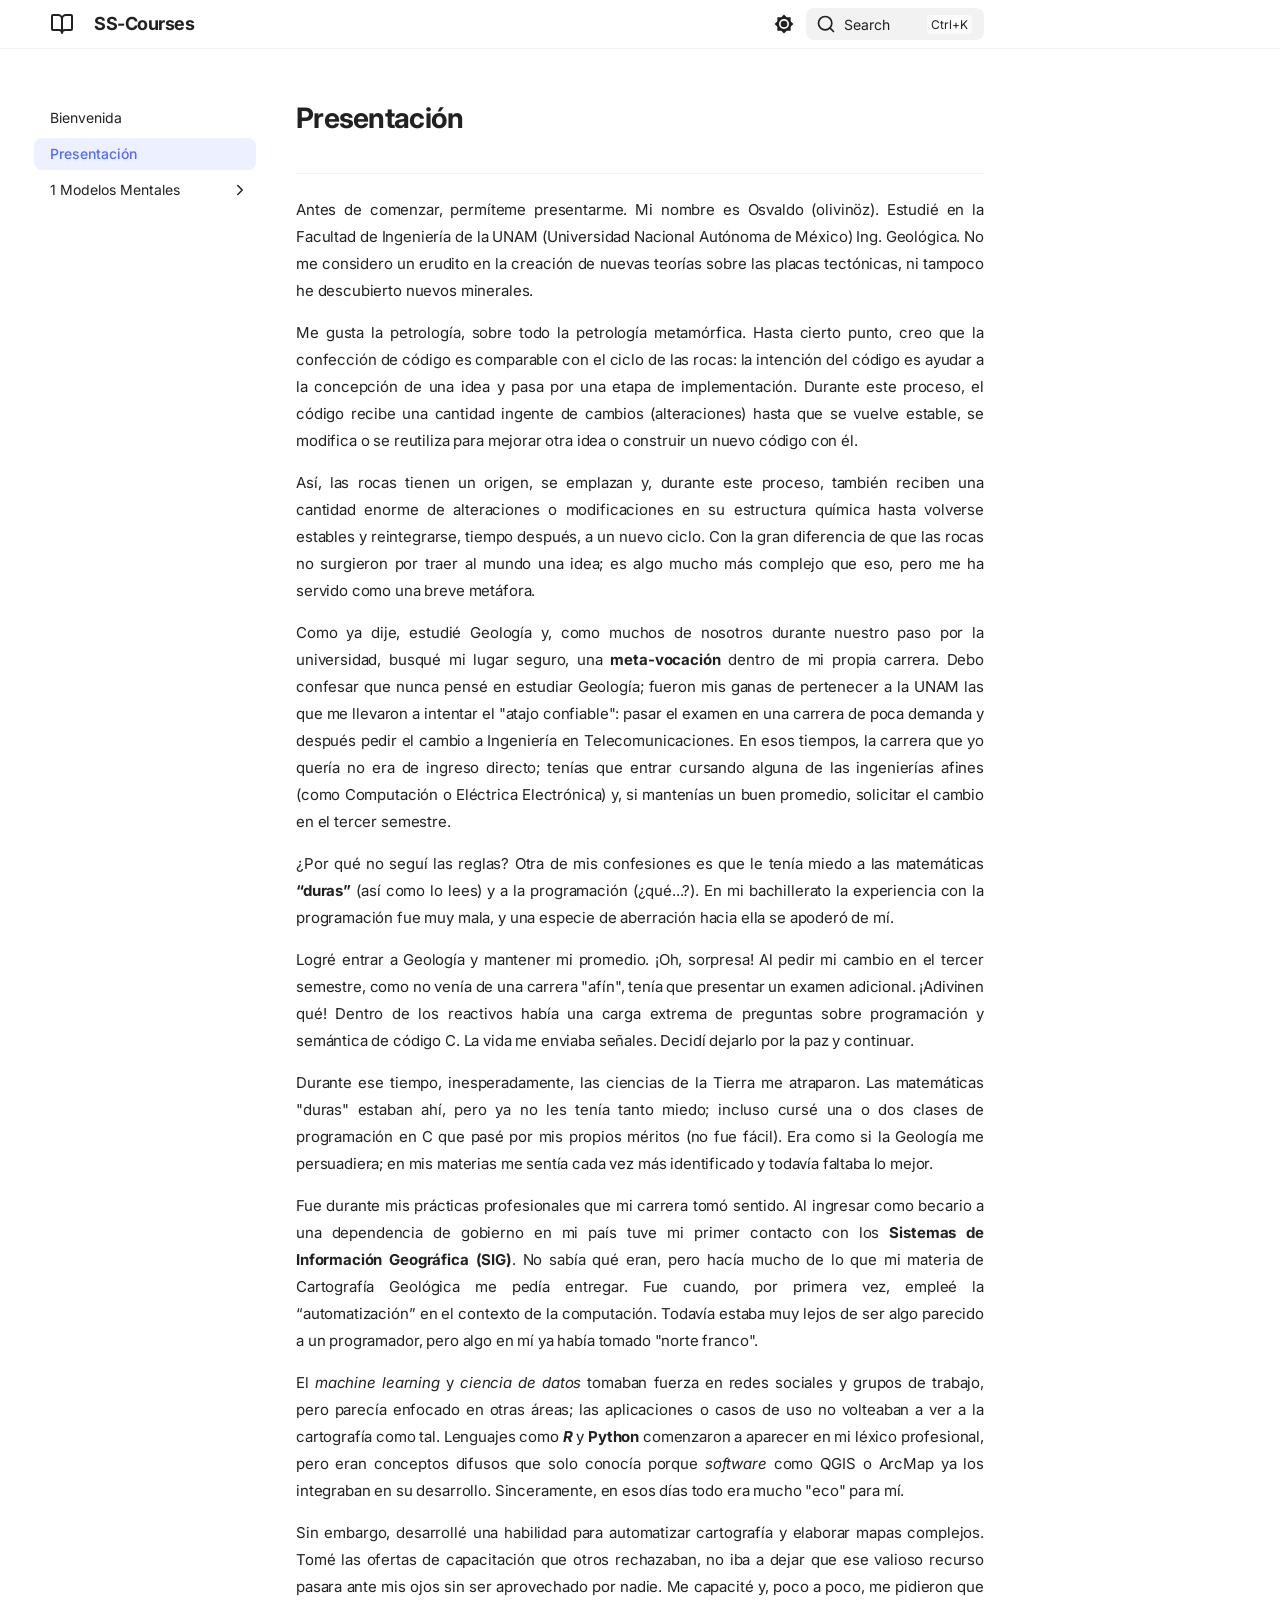
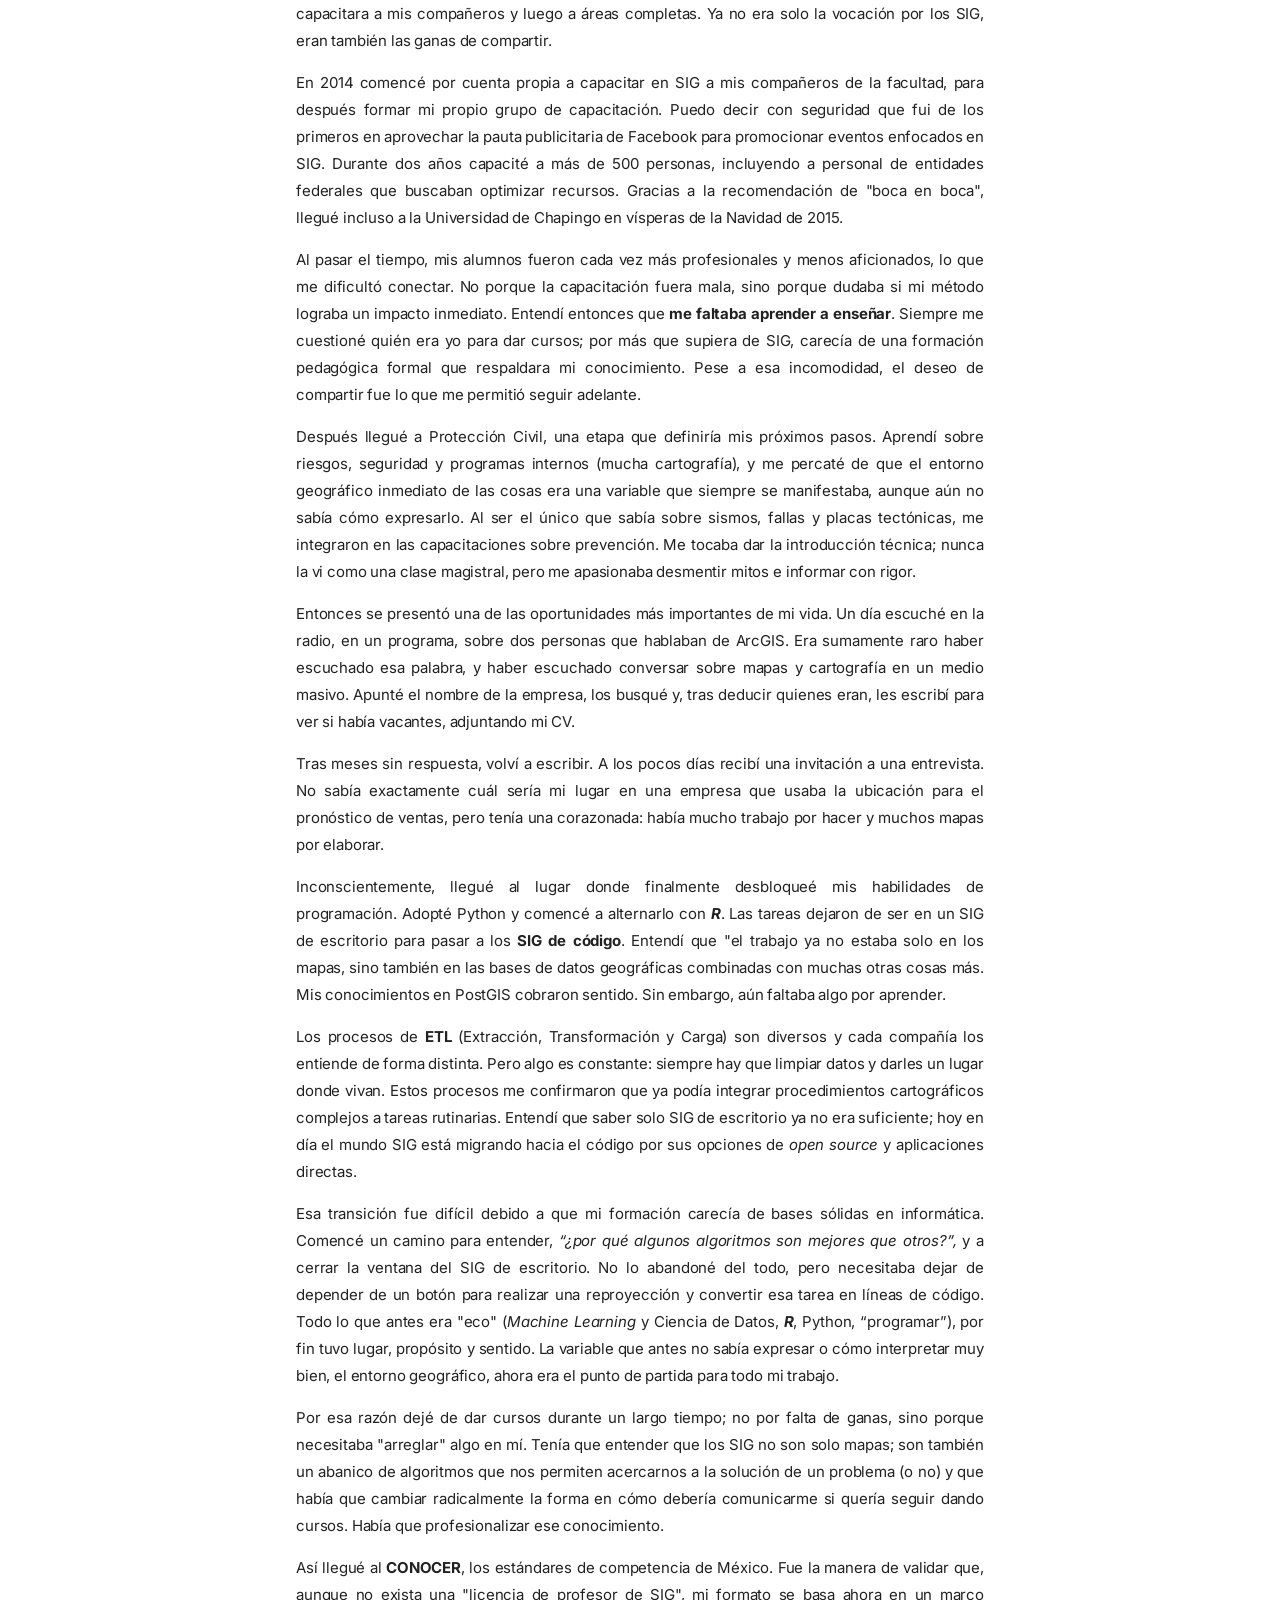
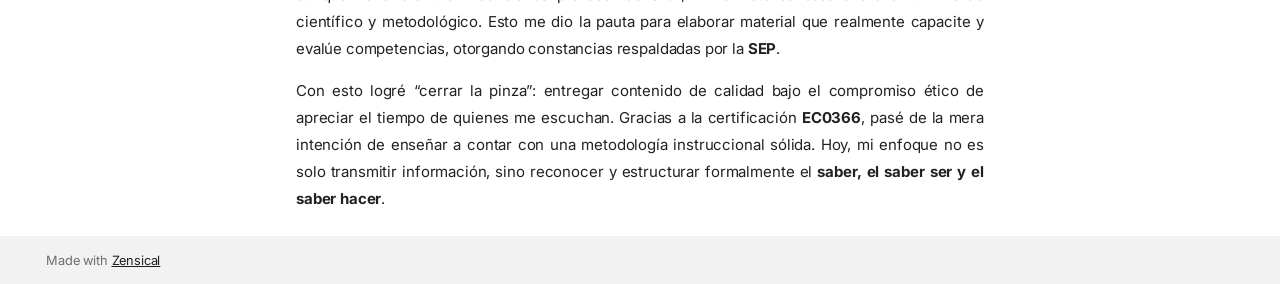
==== site/presentacion/index.html @ 5180c364 "Initial commit: Proyecto zensical con Docker" ====
<!doctype html>
<html lang="en" class="no-js">
  <head>
    
      <meta charset="utf-8">
      <meta name="viewport" content="width=device-width,initial-scale=1">
      
      
      
      
        <link rel="prev" href="..">
      
      
        <link rel="next" href="../1_modelos_mentales/1-1_quienes_son_mis_estudiantes/">
      
      
        
      
      
      <link rel="icon" href="../assets/images/favicon.png">
      <meta name="generator" content="zensical-0.0.19">
    
    
      
        <title>Presentación - SS-Courses</title>
      
    
    
      
        
      
      <link rel="stylesheet" href="../assets/stylesheets/modern/main.d4922b3c.min.css">
      
        
          
        
        <link rel="stylesheet" href="../assets/stylesheets/modern/palette.dfe2e883.min.css">
      
      


    
    
      
    
    
      
        
        
        <link rel="preconnect" href="https://fonts.gstatic.com" crossorigin>
        <link rel="stylesheet" href="https://fonts.googleapis.com/css?family=Inter:300,300i,400,400i,500,500i,700,700i%7CJetBrains+Mono:400,400i,700,700i&display=fallback">
        <style>:root{--md-text-font:"Inter";--md-code-font:"JetBrains Mono"}</style>
      
    
    
      <link rel="stylesheet" href="../stylesheets/extra.css">
    
    <script>__md_scope=new URL("..",location),__md_hash=e=>[...e].reduce(((e,t)=>(e<<5)-e+t.charCodeAt(0)),0),__md_get=(e,t=localStorage,a=__md_scope)=>JSON.parse(t.getItem(a.pathname+"."+e)),__md_set=(e,t,a=localStorage,_=__md_scope)=>{try{a.setItem(_.pathname+"."+e,JSON.stringify(t))}catch(e){}},document.documentElement.setAttribute("data-platform",navigator.platform)</script>
    
      

    
    
  </head>
  
  
    
    
      
    
    
    
    
    <body dir="ltr" data-md-color-scheme="default" data-md-color-primary="indigo" data-md-color-accent="indigo">
  
    
    <input class="md-toggle" data-md-toggle="drawer" type="checkbox" id="__drawer" autocomplete="off">
    <input class="md-toggle" data-md-toggle="search" type="checkbox" id="__search" autocomplete="off">
    <label class="md-overlay" for="__drawer"></label>
    <div data-md-component="skip">
      
        
        <a href="#presentacion" class="md-skip">
          Skip to content
        </a>
      
    </div>
    <div data-md-component="announce">
      
    </div>
    
    
      

  

<header class="md-header md-header--shadow" data-md-component="header">
  <nav class="md-header__inner md-grid" aria-label="Header">
    <a href=".." title="SS-Courses" class="md-header__button md-logo" aria-label="SS-Courses" data-md-component="logo">
      
  
  <svg xmlns="http://www.w3.org/2000/svg" fill="none" stroke="currentColor" stroke-linecap="round" stroke-linejoin="round" stroke-width="2" class="lucide lucide-book-open" viewBox="0 0 24 24"><path d="M12 7v14M3 18a1 1 0 0 1-1-1V4a1 1 0 0 1 1-1h5a4 4 0 0 1 4 4 4 4 0 0 1 4-4h5a1 1 0 0 1 1 1v13a1 1 0 0 1-1 1h-6a3 3 0 0 0-3 3 3 3 0 0 0-3-3z"/></svg>

    </a>
    <label class="md-header__button md-icon" for="__drawer">
      
      <svg xmlns="http://www.w3.org/2000/svg" fill="none" stroke="currentColor" stroke-linecap="round" stroke-linejoin="round" stroke-width="2" class="lucide lucide-menu" viewBox="0 0 24 24"><path d="M4 5h16M4 12h16M4 19h16"/></svg>
    </label>
    <div class="md-header__title" data-md-component="header-title">
      <div class="md-header__ellipsis">
        <div class="md-header__topic">
          <span class="md-ellipsis">
            SS-Courses
          </span>
        </div>
        <div class="md-header__topic" data-md-component="header-topic">
          <span class="md-ellipsis">
            
              Presentación
            
          </span>
        </div>
      </div>
    </div>
    
      
        <form class="md-header__option" data-md-component="palette">
  
    
    
    
    <input class="md-option" data-md-color-media="none" data-md-color-scheme="default" data-md-color-primary="indigo" data-md-color-accent="indigo"  aria-label="Switch to dark mode"  type="radio" name="__palette" id="__palette_0">
    
      <label class="md-header__button md-icon" title="Switch to dark mode" for="__palette_1" hidden>
        <svg xmlns="http://www.w3.org/2000/svg" viewBox="0 0 24 24"><path d="M12 8a4 4 0 0 0-4 4 4 4 0 0 0 4 4 4 4 0 0 0 4-4 4 4 0 0 0-4-4m0 10a6 6 0 0 1-6-6 6 6 0 0 1 6-6 6 6 0 0 1 6 6 6 6 0 0 1-6 6m8-9.31V4h-4.69L12 .69 8.69 4H4v4.69L.69 12 4 15.31V20h4.69L12 23.31 15.31 20H20v-4.69L23.31 12z"/></svg>
      </label>
    
  
    
    
    
    <input class="md-option" data-md-color-media="none" data-md-color-scheme="slate" data-md-color-primary="indigo" data-md-color-accent="indigo"  aria-label="Switch to light mode"  type="radio" name="__palette" id="__palette_1">
    
      <label class="md-header__button md-icon" title="Switch to light mode" for="__palette_0" hidden>
        <svg xmlns="http://www.w3.org/2000/svg" viewBox="0 0 24 24"><path d="M12 18c-.89 0-1.74-.2-2.5-.55C11.56 16.5 13 14.42 13 12s-1.44-4.5-3.5-5.45C10.26 6.2 11.11 6 12 6a6 6 0 0 1 6 6 6 6 0 0 1-6 6m8-9.31V4h-4.69L12 .69 8.69 4H4v4.69L.69 12 4 15.31V20h4.69L12 23.31 15.31 20H20v-4.69L23.31 12z"/></svg>
      </label>
    
  
</form>
      
    
    
      <script>var palette=__md_get("__palette");if(palette&&palette.color){if("(prefers-color-scheme)"===palette.color.media){var media=matchMedia("(prefers-color-scheme: light)"),input=document.querySelector(media.matches?"[data-md-color-media='(prefers-color-scheme: light)']":"[data-md-color-media='(prefers-color-scheme: dark)']");palette.color.media=input.getAttribute("data-md-color-media"),palette.color.scheme=input.getAttribute("data-md-color-scheme"),palette.color.primary=input.getAttribute("data-md-color-primary"),palette.color.accent=input.getAttribute("data-md-color-accent")}for(var[key,value]of Object.entries(palette.color))document.body.setAttribute("data-md-color-"+key,value)}</script>
    
    
    
      
      
        <label class="md-header__button md-icon" for="__search">
          
          <svg xmlns="http://www.w3.org/2000/svg" fill="none" stroke="currentColor" stroke-linecap="round" stroke-linejoin="round" stroke-width="2" class="lucide lucide-search" viewBox="0 0 24 24"><path d="m21 21-4.34-4.34"/><circle cx="11" cy="11" r="8"/></svg>
        </label>
        <div class="md-search" data-md-component="search" role="dialog" aria-label="Search">
  <button type="button" class="md-search__button">
    Search
  </button>
</div>
      
    
    <div class="md-header__source">
      
    </div>
  </nav>
  
</header>
    
    <div class="md-container" data-md-component="container">
      
      
        
          
        
      
      <main class="md-main" data-md-component="main">
        <div class="md-main__inner md-grid">
          
            
              
              <div class="md-sidebar md-sidebar--primary" data-md-component="sidebar" data-md-type="navigation" >
                <div class="md-sidebar__scrollwrap">
                  <div class="md-sidebar__inner">
                    



<nav class="md-nav md-nav--primary" aria-label="Navigation" data-md-level="0">
  <label class="md-nav__title" for="__drawer">
    <a href=".." title="SS-Courses" class="md-nav__button md-logo" aria-label="SS-Courses" data-md-component="logo">
      
  
  <svg xmlns="http://www.w3.org/2000/svg" fill="none" stroke="currentColor" stroke-linecap="round" stroke-linejoin="round" stroke-width="2" class="lucide lucide-book-open" viewBox="0 0 24 24"><path d="M12 7v14M3 18a1 1 0 0 1-1-1V4a1 1 0 0 1 1-1h5a4 4 0 0 1 4 4 4 4 0 0 1 4-4h5a1 1 0 0 1 1 1v13a1 1 0 0 1-1 1h-6a3 3 0 0 0-3 3 3 3 0 0 0-3-3z"/></svg>

    </a>
    SS-Courses
  </label>
  
  <ul class="md-nav__list" data-md-scrollfix>
    
      
      
  
  
  
  
    <li class="md-nav__item">
      <a href=".." class="md-nav__link">
        
  
  
  <span class="md-ellipsis">
    
  
    Bienvenida
  

    
  </span>
  
  

      </a>
    </li>
  

    
      
      
  
  
    
  
  
  
    <li class="md-nav__item md-nav__item--active">
      
      <input class="md-nav__toggle md-toggle" type="checkbox" id="__toc">
      
      
        
      
      
      <a href="./" class="md-nav__link md-nav__link--active">
        
  
  
  <span class="md-ellipsis">
    
  
    Presentación
  

    
  </span>
  
  

      </a>
      
    </li>
  

    
      
      
  
  
  
  
    
    
    
    
    
    <li class="md-nav__item md-nav__item--nested">
      
        
        
        <input class="md-nav__toggle md-toggle " type="checkbox" id="__nav_3" >
        
          
          <label class="md-nav__link" for="__nav_3" id="__nav_3_label" tabindex="0">
            
  
  
  <span class="md-ellipsis">
    
  
    1 Modelos Mentales
  

    
  </span>
  
  

            <span class="md-nav__icon md-icon"></span>
          </label>
        
        <nav class="md-nav" data-md-level="1" aria-labelledby="__nav_3_label" aria-expanded="false">
          <label class="md-nav__title" for="__nav_3">
            <span class="md-nav__icon md-icon"></span>
            
  
    1 Modelos Mentales
  

          </label>
          <ul class="md-nav__list" data-md-scrollfix>
            
              
                
  
  
  
  
    <li class="md-nav__item">
      <a href="../1_modelos_mentales/1-1_quienes_son_mis_estudiantes/" class="md-nav__link">
        
  
  
  <span class="md-ellipsis">
    
  
    1.1 ¿Quiénes son mis estudiantes?
  

    
  </span>
  
  

      </a>
    </li>
  

              
            
              
                
  
  
  
  
    <li class="md-nav__item">
      <a href="../1_modelos_mentales/1-2_la_mente_del_aprendiz/" class="md-nav__link">
        
  
  
  <span class="md-ellipsis">
    
  
    1.2 La mente del aprendiz
  

    
  </span>
  
  

      </a>
    </li>
  

              
            
          </ul>
        </nav>
      
    </li>
  

    
  </ul>
</nav>
                  </div>
                </div>
              </div>
            
            
              
              <div class="md-sidebar md-sidebar--secondary" data-md-component="sidebar" data-md-type="toc" >
                <div class="md-sidebar__scrollwrap">
                  <div class="md-sidebar__inner">
                    


<nav class="md-nav md-nav--secondary" aria-label="On this page">
  
  
  
    
  
  
</nav>
                  </div>
                </div>
              </div>
            
          
          
            <div class="md-content" data-md-component="content">
              
              <article class="md-content__inner md-typeset">
                
                  

<h1 id="presentacion">Presentación</h1>
<hr />
<p>Antes de comenzar, permíteme presentarme. Mi nombre es Osvaldo (olivinöz). Estudié en la Facultad de Ingeniería de la UNAM (Universidad Nacional Autónoma de México) Ing. Geológica. No me considero un erudito en la creación de nuevas teorías sobre las placas tectónicas, ni tampoco he descubierto nuevos minerales.</p>
<p>Me gusta la petrología, sobre todo la petrología metamórfica. Hasta cierto punto, creo que la confección de código es comparable con el ciclo de las rocas: la intención del código es ayudar a la concepción de una idea y pasa por una etapa de implementación. Durante este proceso, el código recibe una cantidad ingente de cambios (alteraciones) hasta que se vuelve estable, se modifica o se reutiliza para mejorar otra idea o construir un nuevo código con él.</p>
<p>Así, las rocas tienen un origen, se emplazan y, durante este proceso, también reciben una cantidad enorme de alteraciones o modificaciones en su estructura química hasta volverse estables y reintegrarse, tiempo después, a un nuevo ciclo. Con la gran diferencia de que las rocas no surgieron por traer al mundo una idea; es algo mucho más complejo que eso, pero me ha servido como una breve metáfora.</p>
<p>Como ya dije, estudié Geología y, como muchos de nosotros durante nuestro paso por la universidad, busqué mi lugar seguro, una <strong>meta-vocación</strong> dentro de mi propia carrera. Debo confesar que nunca pensé en estudiar Geología; fueron mis ganas de pertenecer a la UNAM las que me llevaron a intentar el "atajo confiable": pasar el examen en una carrera de poca demanda y después pedir el cambio a Ingeniería en Telecomunicaciones. En esos tiempos, la carrera que yo quería no era de ingreso directo; tenías que entrar cursando alguna de las ingenierías afines (como Computación o Eléctrica Electrónica) y, si mantenías un buen promedio, solicitar el cambio en el tercer semestre.</p>
<p>¿Por qué no seguí las reglas? Otra de mis confesiones es que le tenía miedo a las matemáticas <strong>“duras”</strong> (así como lo lees) y a la programación (¿qué...?). En mi bachillerato la experiencia con la programación fue muy mala, y una especie de aberración hacia ella se apoderó de mí.</p>
<p>Logré entrar a Geología y mantener mi promedio. ¡Oh, sorpresa! Al pedir mi cambio en el tercer semestre, como no venía de una carrera "afín", tenía que presentar un examen adicional. ¡Adivinen qué! Dentro de los reactivos había una carga extrema de preguntas sobre programación y semántica de código C. La vida me enviaba señales. Decidí dejarlo por la paz y continuar.</p>
<p>Durante ese tiempo, inesperadamente, las ciencias de la Tierra me atraparon. Las matemáticas "duras" estaban ahí, pero ya no les tenía tanto miedo; incluso cursé una o dos clases de programación en C que pasé por mis propios méritos (no fue fácil). Era como si la Geología me persuadiera; en mis materias me sentía cada vez más identificado y todavía faltaba lo mejor.</p>
<p>Fue durante mis prácticas profesionales que mi carrera tomó sentido. Al ingresar como becario a una dependencia de gobierno en mi país tuve mi primer contacto con los <strong>Sistemas de Información Geográfica (SIG)</strong>. No sabía qué eran, pero hacía mucho de lo que mi materia de Cartografía Geológica me pedía entregar. Fue cuando, por primera vez, empleé la “automatización” en el contexto de la computación. Todavía estaba muy lejos de ser algo parecido a un programador, pero algo en mí ya había tomado "norte franco".</p>
<p>El <em>machine learning</em> y <em>ciencia de datos</em> tomaban fuerza en redes sociales y grupos de trabajo, pero parecía enfocado en otras áreas; las aplicaciones o casos de uso no volteaban a ver a la cartografía como tal. Lenguajes como <strong><em>R</em></strong> y <strong>Python</strong> comenzaron a aparecer en mi léxico profesional, pero eran conceptos difusos que solo conocía porque <em>software</em> como QGIS o ArcMap ya los integraban en su desarrollo. Sinceramente, en esos días todo era mucho "eco" para mí.</p>
<p>Sin embargo, desarrollé una habilidad para automatizar cartografía y elaborar mapas complejos. Tomé las ofertas de capacitación que otros rechazaban, no iba a dejar que ese valioso recurso pasara ante mis ojos sin ser aprovechado por nadie. Me capacité y, poco a poco, me pidieron que capacitara a mis compañeros y luego a áreas completas. Ya no era solo la vocación por los SIG, eran también las ganas de compartir.</p>
<p>En 2014 comencé por cuenta propia a capacitar en SIG a mis compañeros de la facultad, para después formar mi propio grupo de capacitación. Puedo decir con seguridad que fui de los primeros en aprovechar la pauta publicitaria de Facebook para promocionar eventos enfocados en SIG. Durante dos años capacité a más de 500 personas, incluyendo a personal de entidades federales que buscaban optimizar recursos. Gracias a la recomendación de "boca en boca", llegué incluso a la Universidad de Chapingo en vísperas de la Navidad de 2015.</p>
<p>Al pasar el tiempo, mis alumnos fueron cada vez más profesionales y menos aficionados, lo que me dificultó conectar. No porque la capacitación fuera mala, sino porque dudaba si mi método lograba un impacto inmediato. Entendí entonces que <strong>me faltaba aprender a enseñar</strong>. Siempre me cuestioné quién era yo para dar cursos; por más que supiera de SIG, carecía de una formación pedagógica formal que respaldara mi conocimiento. Pese a esa incomodidad, el deseo de compartir fue lo que me permitió seguir adelante.</p>
<p>Después llegué a Protección Civil, una etapa que definiría mis próximos pasos. Aprendí sobre riesgos, seguridad y programas internos (mucha cartografía), y me percaté de que el entorno geográfico inmediato de las cosas era una variable que siempre se manifestaba, aunque aún no sabía cómo expresarlo. Al ser el único que sabía sobre sismos, fallas y placas tectónicas, me integraron en las capacitaciones sobre prevención. Me tocaba dar la introducción técnica; nunca la vi como una clase magistral, pero me apasionaba desmentir mitos e informar con rigor.</p>
<p>Entonces se presentó una de las oportunidades más importantes de mi vida. Un día escuché en la radio, en un programa, sobre dos personas que hablaban de ArcGIS. Era sumamente raro haber escuchado esa palabra, y haber escuchado conversar sobre mapas y cartografía en un medio masivo. Apunté el nombre de la empresa, los busqué y, tras deducir quienes eran, les escribí para ver si había vacantes, adjuntando mi CV.</p>
<p>Tras meses sin respuesta, volví a escribir. A los pocos días recibí una invitación a una entrevista. No sabía exactamente cuál sería mi lugar en una empresa que usaba la ubicación para el pronóstico de ventas, pero tenía una corazonada: había mucho trabajo por hacer y muchos mapas por elaborar.</p>
<p>Inconscientemente, llegué al lugar donde finalmente desbloqueé mis habilidades de programación. Adopté Python y comencé a alternarlo con <strong><em>R</em></strong>. Las tareas dejaron de ser en un SIG de escritorio para pasar a los <strong>SIG de código</strong>. Entendí que "el trabajo ya no estaba solo en los mapas, sino también en las bases de datos geográficas combinadas con muchas otras cosas más. Mis conocimientos en PostGIS cobraron sentido. Sin embargo, aún faltaba algo por aprender.</p>
<p>Los procesos de <strong>ETL</strong> (Extracción, Transformación y Carga) son diversos y cada compañía los entiende de forma distinta. Pero algo es constante: siempre hay que limpiar datos y darles un lugar donde vivan. Estos procesos me confirmaron que ya podía integrar procedimientos cartográficos complejos a tareas rutinarias. Entendí que saber solo SIG de escritorio ya no era suficiente; hoy en día el mundo SIG está migrando hacia el código por sus opciones de <em>open source</em> y aplicaciones directas.</p>
<p>Esa transición fue difícil debido a que mi formación carecía de bases sólidas en informática. Comencé un camino para entender, <em>“¿por qué algunos algoritmos son mejores que otros?”,</em> y a cerrar la ventana del SIG de escritorio. No lo abandoné del todo, pero necesitaba dejar de depender de un botón para realizar una reproyección y convertir esa tarea en líneas de código. Todo lo que antes era "eco" (<em>Machine Learning</em> y Ciencia de Datos, <strong><em>R</em></strong>, Python, “programar”), por fin tuvo lugar, propósito y sentido. La variable que antes no sabía expresar o cómo interpretar muy bien, el entorno geográfico, ahora era el punto de partida para todo mi trabajo.</p>
<p>Por esa razón dejé de dar cursos durante un largo tiempo; no por falta de ganas, sino porque necesitaba "arreglar" algo en mí. Tenía que entender que los SIG no son solo mapas; son también un abanico de algoritmos que nos permiten acercarnos a la solución de un problema (o no) y que había que cambiar radicalmente la forma en cómo debería comunicarme si quería seguir dando cursos. Había que profesionalizar ese conocimiento.</p>
<p>Así llegué al <strong>CONOCER</strong>, los estándares de competencia de México. Fue la manera de validar que, aunque no exista una "licencia de profesor de SIG", mi formato se basa ahora en un marco científico y metodológico. Esto me dio la pauta para elaborar material que realmente capacite y evalúe competencias, otorgando constancias respaldadas por la <strong>SEP</strong>.</p>
<p>Con esto logré “cerrar la pinza”: entregar contenido de calidad bajo el compromiso ético de apreciar el tiempo de quienes me escuchan. Gracias a la certificación <strong>EC0366</strong>, pasé de la mera intención de enseñar a contar con una metodología instruccional sólida. Hoy, mi enfoque no es solo transmitir información, sino reconocer y estructurar formalmente el <strong>saber, el saber ser y el saber hacer</strong>.</p>














                
              </article>
            </div>
          
          
<script>var target=document.getElementById(location.hash.slice(1));target&&target.name&&(target.checked=target.name.startsWith("__tabbed_"))</script>
        </div>
        
      </main>
      
        <footer class="md-footer">
  
  <div class="md-footer-meta md-typeset">
    <div class="md-footer-meta__inner md-grid">
      <div class="md-copyright">
  
  
    Made with
    <a href="https://zensical.org/" target="_blank" rel="noopener">
      Zensical
    </a>
  
</div>
      
    </div>
  </div>
</footer>
      
    </div>
    <div class="md-dialog" data-md-component="dialog">
      <div class="md-dialog__inner md-typeset"></div>
    </div>
    
    
    
      
      
      
      <script id="__config" type="application/json">{"annotate":null,"base":"..","features":[],"search":"../assets/javascripts/workers/search.e2d2d235.min.js","tags":null,"translations":{"clipboard.copied":"Copied to clipboard","clipboard.copy":"Copy to clipboard","search.result.more.one":"1 more on this page","search.result.more.other":"# more on this page","search.result.none":"No matching documents","search.result.one":"1 matching document","search.result.other":"# matching documents","search.result.placeholder":"Type to start searching","search.result.term.missing":"Missing","select.version":"Select version"},"version":null}</script>
    
    
      <script src="../assets/javascripts/bundle.8ffeb9c9.min.js"></script>
      
    
  </body>
</html>
---- site/assets/stylesheets/modern/main.d4922b3c.min.css ----
@charset "UTF-8";html{-webkit-text-size-adjust:none;-moz-text-size-adjust:none;text-size-adjust:none;box-sizing:border-box}*,:after,:before{box-sizing:inherit}@media (prefers-reduced-motion){*,:after,:before{transition:none!important}}body{margin:0}a,button,input,label{-webkit-tap-highlight-color:transparent}a{color:inherit;text-decoration:none}hr{border:0;box-sizing:initial;display:block;height:.05rem;overflow:visible;padding:0}small{font-size:80%}sub,sup{line-height:1em}img{border-style:none}table{border-collapse:initial;border-spacing:0}td,th{font-weight:400;vertical-align:top}button{background:#0000;border:0;font-family:inherit;font-size:inherit;margin:0;padding:0}input{border:0;outline:none}:root{--md-primary-fg-color:#4051b5;--md-primary-fg-color--light:#5d6cc0;--md-primary-fg-color--dark:#303fa1;--md-primary-bg-color:#fff;--md-primary-bg-color--light:#ffffffb3;--md-accent-fg-color:#526cfe;--md-accent-fg-color--transparent:#526cfe1a;--md-accent-bg-color:#fff;--md-accent-bg-color--light:#ffffffb3}[data-md-color-scheme=default]{color-scheme:light}[data-md-color-scheme=default] img[src$="#gh-dark-mode-only"],[data-md-color-scheme=default] img[src$="#only-dark"]{display:none}:root,[data-md-color-scheme=default]{--md-hue:225deg;--md-default-fg-color:#000000de;--md-default-fg-color--light:#0000008c;--md-default-fg-color--lighter:#00000052;--md-default-fg-color--lightest:#0000000d;--md-default-bg-color:#fff;--md-default-bg-color--light:#ffffffb3;--md-default-bg-color--lighter:#ffffff4d;--md-default-bg-color--lightest:#ffffff1f;--md-code-fg-color:#36464e;--md-code-bg-color:#f5f5f5;--md-code-bg-color--light:#f5f5f5b3;--md-code-bg-color--lighter:#f5f5f54d;--md-code-hl-color:#4287ff;--md-code-hl-color--light:#4287ff1a;--md-code-hl-number-color:#d52a2a;--md-code-hl-special-color:#db1457;--md-code-hl-function-color:#a846b9;--md-code-hl-constant-color:#6e59d9;--md-code-hl-keyword-color:#3f6ec6;--md-code-hl-string-color:#1c7d4d;--md-code-hl-name-color:var(--md-code-fg-color);--md-code-hl-operator-color:var(--md-default-fg-color--light);--md-code-hl-punctuation-color:var(--md-default-fg-color--light);--md-code-hl-comment-color:var(--md-default-fg-color--light);--md-code-hl-generic-color:var(--md-default-fg-color--light);--md-code-hl-variable-color:var(--md-default-fg-color--light);--md-typeset-color:var(--md-default-fg-color);--md-typeset-a-color:var(--md-primary-fg-color);--md-typeset-del-color:#f5503d26;--md-typeset-ins-color:#0bd57026;--md-typeset-kbd-color:#fafafa;--md-typeset-kbd-accent-color:#fff;--md-typeset-kbd-border-color:#b8b8b8;--md-typeset-mark-color:#ffff0080;--md-typeset-table-color:#0000001f;--md-typeset-table-color--light:rgba(0,0,0,.035);--md-admonition-fg-color:var(--md-default-fg-color);--md-admonition-bg-color:var(--md-default-bg-color);--md-warning-fg-color:#000000de;--md-warning-bg-color:#ff9;--md-shadow-z1:0 0.2rem 0.5rem #0000000d,0 0 0.05rem #0000001a;--md-shadow-z2:0 0.2rem 0.5rem #0000001a,0 0 0.05rem #00000040;--md-shadow-z3:0 0.2rem 0.5rem #0003,0 0 0.05rem #00000059;--color-foreground:0 0 0;--color-background:255 255 255;--color-background-subtle:240 240 240;--color-backdrop:255 255 255}.md-icon svg{fill:currentcolor;display:block;height:1.2rem;width:1.2rem}.md-icon svg.lucide{fill:#0000;stroke:currentcolor}body{-webkit-font-smoothing:antialiased;-moz-osx-font-smoothing:grayscale;--md-text-font-family:var(--md-text-font,_),-apple-system,BlinkMacSystemFont,Helvetica,Arial,sans-serif;--md-code-font-family:var(--md-code-font,_),SFMono-Regular,Consolas,Menlo,monospace}aside,body,input{font-feature-settings:"kern","liga";color:var(--md-typeset-color);font-family:var(--md-text-font-family)}code,kbd,pre{font-feature-settings:"kern";font-family:var(--md-code-font-family)}:root{--md-typeset-table-sort-icon:url('data:image/svg+xml;charset=utf-8,<svg xmlns="http://www.w3.org/2000/svg" fill="none" stroke="currentColor" stroke-linecap="round" stroke-linejoin="round" stroke-width="2" class="lucide lucide-arrow-down-up" viewBox="0 0 24 24"><path d="m3 16 4 4 4-4m-4 4V4m14 4-4-4-4 4m4-4v16"/></svg>');--md-typeset-table-sort-icon--asc:url('data:image/svg+xml;charset=utf-8,<svg xmlns="http://www.w3.org/2000/svg" fill="none" stroke="currentColor" stroke-linecap="round" stroke-linejoin="round" stroke-width="2" class="lucide lucide-arrow-down-narrow-wide" viewBox="0 0 24 24"><path d="m3 16 4 4 4-4m-4 4V4m4 0h4m-4 4h7m-7 4h10"/></svg>');--md-typeset-table-sort-icon--desc:url('data:image/svg+xml;charset=utf-8,<svg xmlns="http://www.w3.org/2000/svg" fill="none" stroke="currentColor" stroke-linecap="round" stroke-linejoin="round" stroke-width="2" class="lucide lucide-arrow-up-narrow-wide" viewBox="0 0 24 24"><path d="m3 8 4-4 4 4M7 4v16m4-8h4m-4 4h7m-7 4h10"/></svg>');--md-typeset-preview-icon:url('data:image/svg+xml;charset=utf-8,<svg xmlns="http://www.w3.org/2000/svg" fill="none" stroke="currentColor" stroke-linecap="round" stroke-linejoin="round" stroke-width="2" class="lucide lucide-mouse-pointer-2" viewBox="0 0 24 24"><path d="M4.037 4.688a.495.495 0 0 1 .651-.651l16 6.5a.5.5 0 0 1-.063.947l-6.124 1.58a2 2 0 0 0-1.438 1.435l-1.579 6.126a.5.5 0 0 1-.947.063z"/></svg>')}.md-typeset{-webkit-print-color-adjust:exact;color-adjust:exact;font-size:.75rem;letter-spacing:-.01em;line-height:1.8;overflow-wrap:break-word}@media print{.md-typeset{font-size:.68rem}}.md-typeset blockquote,.md-typeset dl,.md-typeset figure,.md-typeset ol,.md-typeset pre,.md-typeset ul{margin-bottom:1em;margin-top:1em}.md-typeset h1{color:var(--md-default-fg-color);font-size:1.875em;line-height:1.3;margin:0 0 1.25em}.md-typeset h1,.md-typeset h2{font-weight:700;letter-spacing:-.025em}.md-typeset h2{font-size:1.5em;line-height:1.4;margin:1.6em 0 .64em}.md-typeset h3{font-size:1.25em;font-weight:700;letter-spacing:-.01em;line-height:1.5;margin:1.6em 0 .8em}.md-typeset h2+h3{margin-top:.8em}.md-typeset h4{font-weight:700;letter-spacing:-.01em;margin:1em 0}.md-typeset h5,.md-typeset h6{color:var(--md-default-fg-color--light);font-size:.8em;font-weight:700;letter-spacing:-.01em;margin:1.25em 0}.md-typeset h5{text-transform:uppercase}.md-typeset h5 code{text-transform:none}.md-typeset hr{border-bottom:.05rem solid var(--md-default-fg-color--lightest);display:flow-root;margin:1.5em 0}.md-typeset a{color:var(--md-typeset-a-color);text-decoration:underline;word-break:break-word}.md-typeset a,.md-typeset a:before{transition:color 125ms}.md-typeset a:focus,.md-typeset a:hover{color:var(--md-accent-fg-color)}.md-typeset a:focus code,.md-typeset a:hover code{background-color:var(--md-accent-fg-color--transparent);color:var(--md-accent-fg-color)}.md-typeset a code{color:var(--md-typeset-a-color)}.md-typeset a.focus-visible{outline-color:var(--md-accent-fg-color);outline-offset:.2rem}.md-typeset code,.md-typeset kbd,.md-typeset pre{color:var(--md-code-fg-color);direction:ltr;font-variant-ligatures:none;transition:background-color 125ms}@media print{.md-typeset code,.md-typeset kbd,.md-typeset pre{white-space:pre-wrap}}.md-typeset code{background-color:var(--md-code-bg-color);border-radius:.2rem;-webkit-box-decoration-break:clone;box-decoration-break:clone;font-size:.85em;padding:0 .2941176471em;transition:color 125ms,background-color 125ms;word-break:break-word}.md-typeset code:not(.focus-visible){-webkit-tap-highlight-color:transparent;outline:none}.md-typeset pre{display:flow-root;line-height:1.4;position:relative}.md-typeset pre>code{border-radius:.4rem;-webkit-box-decoration-break:slice;box-decoration-break:slice;box-shadow:none;display:block;margin:0;outline-color:var(--md-accent-fg-color);overflow:auto;padding:.7720588235em 1.1764705882em;scrollbar-color:var(--md-default-fg-color--lighter) #0000;scrollbar-width:thin;touch-action:auto;word-break:normal}.md-typeset pre>code:hover{scrollbar-color:var(--md-accent-fg-color) #0000}.md-typeset pre>code::-webkit-scrollbar{height:.2rem;width:.2rem}.md-typeset pre>code::-webkit-scrollbar-thumb{background-color:var(--md-default-fg-color--lighter)}.md-typeset pre>code::-webkit-scrollbar-thumb:hover{background-color:var(--md-accent-fg-color)}.md-typeset kbd{border-radius:.2rem;box-shadow:0 0 0 .05rem var(--md-typeset-kbd-border-color),0 .15rem 0 var(--md-typeset-kbd-border-color);color:var(--md-default-fg-color);display:inline-block;font-size:.75em;padding:0 .6666666667em;vertical-align:text-top;word-break:break-word}.md-typeset mark{background-color:var(--md-typeset-mark-color);-webkit-box-decoration-break:clone;box-decoration-break:clone;color:inherit;word-break:break-word}.md-typeset abbr{border-bottom:.05rem dotted var(--md-default-fg-color--light);cursor:help;text-decoration:none}.md-typeset [data-preview]{position:relative}[dir=ltr] .md-typeset [data-preview]:after{margin-left:.125em}[dir=rtl] .md-typeset [data-preview]:after{margin-right:.125em}.md-typeset [data-preview]:after{background-color:currentcolor;content:"";display:inline-block;height:.8em;-webkit-mask-image:var(--md-typeset-preview-icon);mask-image:var(--md-typeset-preview-icon);-webkit-mask-repeat:no-repeat;mask-repeat:no-repeat;-webkit-mask-size:contain;mask-size:contain;transition:background-color 125ms;vertical-align:text-top;width:.8em}.md-typeset small{opacity:.75}[dir=ltr] .md-typeset sub,[dir=ltr] .md-typeset sup{margin-left:.078125em}[dir=rtl] .md-typeset sub,[dir=rtl] .md-typeset sup{margin-right:.078125em}[dir=ltr] .md-typeset blockquote{padding-left:.6rem}[dir=rtl] .md-typeset blockquote{padding-right:.6rem}[dir=ltr] .md-typeset blockquote{border-left:.2rem solid var(--md-default-fg-color--lighter)}[dir=rtl] .md-typeset blockquote{border-right:.2rem solid var(--md-default-fg-color--lighter)}.md-typeset blockquote{color:var(--md-default-fg-color--light);margin-left:0;margin-right:0}.md-typeset ul{list-style-type:disc}.md-typeset ul[type]{list-style-type:revert-layer}[dir=ltr] .md-typeset ol,[dir=ltr] .md-typeset ul{margin-left:.625em}[dir=rtl] .md-typeset ol,[dir=rtl] .md-typeset ul{margin-right:.625em}.md-typeset ol,.md-typeset ul{padding:0}.md-typeset ol:not([hidden]),.md-typeset ul:not([hidden]){display:flow-root}.md-typeset ol ol,.md-typeset ul ol{list-style-type:lower-alpha}.md-typeset ol ol ol,.md-typeset ul ol ol{list-style-type:lower-roman}.md-typeset ol ol ol ol,.md-typeset ul ol ol ol{list-style-type:upper-alpha}.md-typeset ol ol ol ol ol,.md-typeset ul ol ol ol ol{list-style-type:upper-roman}.md-typeset ol[type],.md-typeset ul[type]{list-style-type:revert-layer}[dir=ltr] .md-typeset ol li,[dir=ltr] .md-typeset ul li{margin-left:1.25em}[dir=rtl] .md-typeset ol li,[dir=rtl] .md-typeset ul li{margin-right:1.25em}.md-typeset ol li,.md-typeset ul li{margin-bottom:.5em}.md-typeset ol li blockquote,.md-typeset ol li p,.md-typeset ul li blockquote,.md-typeset ul li p{margin:.5em 0}.md-typeset ol li:last-child,.md-typeset ul li:last-child{margin-bottom:0}[dir=ltr] .md-typeset ol li ol,[dir=ltr] .md-typeset ol li ul,[dir=ltr] .md-typeset ul li ol,[dir=ltr] .md-typeset ul li ul{margin-left:.625em}[dir=rtl] .md-typeset ol li ol,[dir=rtl] .md-typeset ol li ul,[dir=rtl] .md-typeset ul li ol,[dir=rtl] .md-typeset ul li ul{margin-right:.625em}.md-typeset ol li ol,.md-typeset ol li ul,.md-typeset ul li ol,.md-typeset ul li ul{margin-bottom:.5em;margin-top:.5em}[dir=ltr] .md-typeset dd{margin-left:1.875em}[dir=rtl] .md-typeset dd{margin-right:1.875em}.md-typeset dd{margin-bottom:1.5em;margin-top:1em}.md-typeset img,.md-typeset svg,.md-typeset video{height:auto;max-width:100%}.md-typeset img[align=left]{margin:1em 1em 1em 0}.md-typeset img[align=right]{margin:1em 0 1em 1em}.md-typeset img[align]:only-child{margin-top:0}.md-typeset figure{display:flow-root;margin:1em auto;max-width:100%;text-align:center;width:fit-content}.md-typeset figure img{display:block;margin:0 auto}.md-typeset figcaption{font-style:italic;margin:1em auto;max-width:24rem}.md-typeset iframe{max-width:100%}.md-typeset table:not([class]){background-color:var(--md-default-bg-color);border:.05rem solid var(--md-typeset-table-color);border-radius:.1rem;display:inline-block;font-size:.64rem;max-width:100%;overflow:auto;touch-action:auto}@media print{.md-typeset table:not([class]){display:table}}.md-typeset table:not([class])+*{margin-top:1.5em}.md-typeset table:not([class]) td>:first-child,.md-typeset table:not([class]) th>:first-child{margin-top:0}.md-typeset table:not([class]) td>:last-child,.md-typeset table:not([class]) th>:last-child{margin-bottom:0}.md-typeset table:not([class]) td:not([align]),.md-typeset table:not([class]) th:not([align]){text-align:left}[dir=rtl] .md-typeset table:not([class]) td:not([align]),[dir=rtl] .md-typeset table:not([class]) th:not([align]){text-align:right}.md-typeset table:not([class]) th{font-weight:700;min-width:5rem;padding:.9375em 1.25em;vertical-align:top}.md-typeset table:not([class]) td{border-top:.05rem solid var(--md-typeset-table-color);padding:.9375em 1.25em;vertical-align:top}.md-typeset table:not([class]) tbody tr{transition:background-color 125ms}.md-typeset table:not([class]) tbody tr:hover{background-color:var(--md-typeset-table-color--light);box-shadow:0 .05rem 0 var(--md-default-bg-color) inset}.md-typeset table:not([class]) a{word-break:normal}.md-typeset table th[role=columnheader]{cursor:pointer}[dir=ltr] .md-typeset table th[role=columnheader]:after{margin-left:.5em}[dir=rtl] .md-typeset table th[role=columnheader]:after{margin-right:.5em}.md-typeset table th[role=columnheader]:after{content:"";display:inline-block;height:1.2em;-webkit-mask-image:var(--md-typeset-table-sort-icon);mask-image:var(--md-typeset-table-sort-icon);-webkit-mask-repeat:no-repeat;mask-repeat:no-repeat;-webkit-mask-size:contain;mask-size:contain;transition:background-color 125ms;vertical-align:text-bottom;width:1.2em}.md-typeset table th[role=columnheader]:hover:after{background-color:var(--md-default-fg-color--lighter)}.md-typeset table th[role=columnheader][aria-sort=ascending]:after{background-color:var(--md-default-fg-color--light);-webkit-mask-image:var(--md-typeset-table-sort-icon--asc);mask-image:var(--md-typeset-table-sort-icon--asc)}.md-typeset table th[role=columnheader][aria-sort=descending]:after{background-color:var(--md-default-fg-color--light);-webkit-mask-image:var(--md-typeset-table-sort-icon--desc);mask-image:var(--md-typeset-table-sort-icon--desc)}.md-typeset__scrollwrap{margin:1em -.8rem;overflow-x:auto;touch-action:auto}.md-typeset__table{display:inline-block;margin-bottom:.5em;padding:0 .8rem}@media print{.md-typeset__table{display:block}}html .md-typeset__table table{display:table;margin:0;overflow:hidden;width:100%}@media screen and (max-width:44.984375em){.md-content__inner>pre{margin:1em -.8rem}.md-content__inner>pre code{border-radius:0}}.md-banner{background-color:var(--md-accent-fg-color--transparent);color:var(--md-default-fg-color);overflow:auto}@media print{.md-banner{display:none}}.md-banner--warning{background-color:var(--md-warning-bg-color);color:var(--md-warning-fg-color)}.md-banner__inner{font-size:.7rem;margin:.6rem auto;padding:0 .8rem}[dir=ltr] .md-banner__button{float:right}[dir=rtl] .md-banner__button{float:left}.md-banner__button{color:inherit;cursor:pointer;transition:opacity .25s}.no-js .md-banner__button{display:none}.md-banner__button:hover{opacity:.7}html{font-size:125%;height:100%;overflow-x:hidden}@media screen and (min-width:100em){html{font-size:137.5%}}@media screen and (min-width:125em){html{font-size:150%}}body{background-color:var(--md-default-bg-color);display:flex;flex-direction:column;font-size:.5rem;min-height:100%;position:relative;width:100%}@media print{body{display:block}}@media screen and (max-width:59.984375em){body[data-md-scrolllock]{position:fixed}}.md-grid{margin-left:auto;margin-right:auto;max-width:61rem}.md-container{display:flex;flex-direction:column;flex-grow:1}@media print{.md-container{display:block}}.md-main{flex-grow:1}.md-main__inner{display:flex;height:100%;margin-top:1.5rem}.md-ellipsis{overflow:hidden;text-overflow:ellipsis}.md-toggle{display:none}.md-option{height:0;opacity:0;position:absolute;width:0}.md-option:checked+label:not([hidden]){display:block}.md-option.focus-visible+label{outline-color:var(--md-accent-fg-color);outline-style:auto}.md-skip{background-color:var(--md-default-fg-color);border-radius:.1rem;color:var(--md-default-bg-color);font-size:.64rem;margin:.5rem;opacity:0;outline-color:var(--md-accent-fg-color);padding:.3rem .5rem;position:fixed;transform:translateY(.4rem);z-index:-1}.md-skip:focus{opacity:1;transform:translateY(0);transition:transform .25s cubic-bezier(.4,0,.2,1),opacity 175ms 75ms;z-index:10}@page{margin:25mm}:root{--md-clipboard-icon:url('data:image/svg+xml;charset=utf-8,<svg xmlns="http://www.w3.org/2000/svg" fill="none" stroke="currentColor" stroke-linecap="round" stroke-linejoin="round" stroke-width="2" class="lucide lucide-clipboard-copy" viewBox="0 0 24 24"><rect width="8" height="4" x="8" y="2" rx="1" ry="1"/><path d="M8 4H6a2 2 0 0 0-2 2v14a2 2 0 0 0 2 2h12a2 2 0 0 0 2-2v-2M16 4h2a2 2 0 0 1 2 2v4m1 4H11"/><path d="m15 10-4 4 4 4"/></svg>')}.md-clipboard{border-radius:.1rem;color:var(--md-default-fg-color--lightest);cursor:pointer;height:1.5em;outline-color:var(--md-accent-fg-color);outline-offset:.1rem;transition:color .25s;width:1.5em;z-index:1}@media print{.md-clipboard{display:none}}.md-clipboard:not(.focus-visible){-webkit-tap-highlight-color:transparent;outline:none}:hover>.md-clipboard{color:var(--md-default-fg-color--light)}.md-clipboard:focus,.md-clipboard:hover{color:var(--md-accent-fg-color)}.md-clipboard:after{background-color:currentcolor;content:"";display:block;height:1.125em;margin:0 auto;-webkit-mask-image:var(--md-clipboard-icon);mask-image:var(--md-clipboard-icon);-webkit-mask-position:center;mask-position:center;-webkit-mask-repeat:no-repeat;mask-repeat:no-repeat;-webkit-mask-size:contain;mask-size:contain;width:1.125em}.md-clipboard--inline{cursor:pointer}.md-clipboard--inline code{transition:color .25s,background-color .25s}.md-clipboard--inline:focus code,.md-clipboard--inline:hover code{background-color:var(--md-accent-fg-color--transparent);color:var(--md-accent-fg-color)}:root{--md-code-select-icon:url('data:image/svg+xml;charset=utf-8,<svg xmlns="http://www.w3.org/2000/svg" fill="none" stroke="currentColor" stroke-linecap="round" stroke-linejoin="round" stroke-width="2" class="lucide lucide-scan" viewBox="0 0 24 24"><path d="M3 7V5a2 2 0 0 1 2-2h2m10 0h2a2 2 0 0 1 2 2v2m0 10v2a2 2 0 0 1-2 2h-2M7 21H5a2 2 0 0 1-2-2v-2"/></svg>');--md-code-copy-icon:url('data:image/svg+xml;charset=utf-8,<svg xmlns="http://www.w3.org/2000/svg" fill="none" stroke="currentColor" stroke-linecap="round" stroke-linejoin="round" stroke-width="2" class="lucide lucide-clipboard-copy" viewBox="0 0 24 24"><rect width="8" height="4" x="8" y="2" rx="1" ry="1"/><path d="M8 4H6a2 2 0 0 0-2 2v14a2 2 0 0 0 2 2h12a2 2 0 0 0 2-2v-2M16 4h2a2 2 0 0 1 2 2v4m1 4H11"/><path d="m15 10-4 4 4 4"/></svg>')}.md-typeset .md-code__content{display:grid}.md-code__nav{background-color:var(--md-code-bg-color--lighter);border-radius:.1rem;display:flex;gap:.2rem;padding:.2rem;position:absolute;right:.25em;top:.25em;transition:background-color .25s;z-index:1}:hover>.md-code__nav{background-color:var(--md-code-bg-color--light)}.md-code__button{color:var(--md-default-fg-color--lightest);cursor:pointer;display:block;height:1.5em;outline-color:var(--md-accent-fg-color);outline-offset:.1rem;transition:color .25s;width:1.5em}:hover>*>.md-code__button{color:var(--md-default-fg-color--light)}.md-code__button.focus-visible,.md-code__button:hover{color:var(--md-accent-fg-color)}.md-code__button--active{color:var(--md-default-fg-color)!important}.md-code__button:after{background-color:currentcolor;content:"";display:block;height:1.125em;margin:0 auto;-webkit-mask-position:center;mask-position:center;-webkit-mask-repeat:no-repeat;mask-repeat:no-repeat;-webkit-mask-size:contain;mask-size:contain;width:1.125em}.md-code__button[data-md-type=select]:after{-webkit-mask-image:var(--md-code-select-icon);mask-image:var(--md-code-select-icon)}.md-code__button[data-md-type=copy]:after{-webkit-mask-image:var(--md-code-copy-icon);mask-image:var(--md-code-copy-icon)}@keyframes consent{0%{opacity:0;transform:translateY(100%)}to{opacity:1;transform:translateY(0)}}@keyframes overlay{0%{opacity:0}to{opacity:1}}.md-consent__overlay{animation:overlay .35s both;-webkit-backdrop-filter:blur(.2rem);backdrop-filter:blur(.2rem);background-color:var(--md-default-bg-color--light);height:100%;opacity:1;position:fixed;top:0;width:100%;z-index:5}.md-consent__inner{bottom:0;display:flex;justify-content:center;max-height:100%;padding:0;position:fixed;width:100%;z-index:5}.md-consent__form{animation:consent .5s cubic-bezier(.1,.7,.1,1) both;background-color:var(--md-default-bg-color);border:0;border-radius:.8rem;box-shadow:var(--md-shadow-z3);margin:.4rem;overflow:auto;padding-left:1.2rem;padding-right:1.2rem}.md-consent__settings{display:none;margin:1em 0}input:checked+.md-consent__settings{display:block}.md-consent__controls{line-height:1.2;margin-bottom:.8rem}.md-typeset .md-consent__controls .md-button{display:inline}@media screen and (max-width:44.984375em){.md-typeset .md-consent__controls .md-button{display:block;margin-top:.4rem;text-align:center;width:100%}}.md-consent label{cursor:pointer}.md-content{flex-grow:1;min-width:0}.md-content__inner{margin:0 .8rem 1.2rem;padding-top:.7rem}@media screen and (min-width:76.25em){[dir=ltr] .md-sidebar--primary:not([hidden])~.md-content>.md-content__inner{margin-left:1.2rem}[dir=ltr] .md-sidebar--secondary:not([hidden])~.md-content>.md-content__inner,[dir=rtl] .md-sidebar--primary:not([hidden])~.md-content>.md-content__inner{margin-right:1.2rem}[dir=rtl] .md-sidebar--secondary:not([hidden])~.md-content>.md-content__inner{margin-left:1.2rem}}.md-content__inner:before{content:"";display:block;height:.4rem}.md-content__inner>:last-child{margin-bottom:0}[dir=ltr] .md-content__button{float:right}[dir=rtl] .md-content__button{float:left}[dir=ltr] .md-content__button{margin-left:.4rem}[dir=rtl] .md-content__button{margin-right:.4rem}.md-content__button{background-color:var(--md-default-fg-color--lightest);border-radius:.4rem;display:flex;margin-top:.2rem;padding:.3rem}@media print{.md-content__button{display:none}}.md-typeset .md-content__button{color:var(--md-default-fg-color);transition:color .25s,background-color .25s}.md-typeset .md-content__button svg{opacity:.5;transition:opacity .25s}.md-typeset .md-content__button:focus,.md-typeset .md-content__button:hover{background-color:var(--md-accent-fg-color--transparent);color:var(--md-accent-fg-color)}.md-typeset .md-content__button:focus svg,.md-typeset .md-content__button:hover svg{opacity:1}.md-content__button svg{height:.9rem;width:.9rem}[dir=rtl] .md-content__button svg{transform:scaleX(-1)}.md-content__button svg.lucide{fill:#0000;stroke:currentcolor}[dir=ltr] .md-dialog{right:.8rem}[dir=rtl] .md-dialog{left:.8rem}.md-dialog{background-color:var(--md-accent-fg-color);border-radius:1.2rem;bottom:.8rem;box-shadow:var(--md-shadow-z3);min-width:11.1rem;opacity:0;padding:.4rem 1.2rem;pointer-events:none;position:fixed;transform:translateY(100%);transition:transform 0ms .4s,opacity .4s;z-index:4}@media print{.md-dialog{display:none}}.md-dialog--active{opacity:1;pointer-events:auto;transform:translateY(0);transition:transform .4s cubic-bezier(.075,.85,.175,1),opacity .4s}.md-dialog__inner{color:var(--md-default-bg-color);font-size:.7rem}.md-feedback{margin:2em 0 1em;text-align:center}.md-feedback fieldset{border:none;margin:0;padding:0}.md-feedback__title{font-weight:700;margin:1em auto}.md-feedback__inner{position:relative}.md-feedback__list{display:flex;flex-wrap:wrap;place-content:baseline center;position:relative}.md-feedback__list:hover .md-icon:not(:disabled){color:var(--md-default-fg-color--lighter)}:disabled .md-feedback__list{min-height:1.8rem}.md-feedback__icon{color:var(--md-default-fg-color--light);cursor:pointer;flex-shrink:0;margin:0 .1rem;transition:color 125ms}.md-feedback__icon:not(:disabled).md-icon:hover{color:var(--md-accent-fg-color)}.md-feedback__icon:disabled{color:var(--md-default-fg-color--lightest);pointer-events:none}.md-feedback__note{opacity:0;position:relative;transform:translateY(.4rem);transition:transform .4s cubic-bezier(.1,.7,.1,1),opacity .15s}.md-feedback__note>*{margin:0 auto;max-width:16rem}:disabled .md-feedback__note{opacity:1;transform:translateY(0)}@media print{.md-feedback{display:none}}.md-footer{background-color:var(--md-default-bg-color);border-top:.05rem solid var(--md-default-fg-color--lightest);color:var(--md-default-fg-color)}@media print{.md-footer{display:none}}.md-footer__inner{justify-content:space-between;overflow:auto;padding:.2rem}.md-footer__inner:not([hidden]){display:flex}.md-footer__link{align-items:end;display:flex;flex-grow:0.01;margin-bottom:.4rem;margin-top:1rem;max-width:100%;outline-color:var(--md-accent-fg-color);overflow:hidden;transition:opacity .25s}.md-footer__link:focus,.md-footer__link:hover{opacity:.7}[dir=rtl] .md-footer__link svg{transform:scaleX(-1)}@media screen and (max-width:44.984375em){.md-footer__link--prev{flex-shrink:0}.md-footer__link--prev .md-footer__title{display:none}}[dir=ltr] .md-footer__link--next{margin-left:auto}[dir=rtl] .md-footer__link--next{margin-right:auto}.md-footer__link--next{text-align:right}[dir=rtl] .md-footer__link--next{text-align:left}.md-footer__title{flex-grow:1;font-size:.8rem;margin-bottom:.7rem;max-width:calc(100% - 2.4rem);padding:0 1rem;white-space:nowrap}.md-footer__button{margin:.2rem;padding:.4rem}.md-footer__direction{font-size:.6rem;opacity:.7}.md-footer-meta{background-color:var(--md-default-fg-color--lightest)}.md-footer-meta__inner{display:flex;flex-wrap:wrap;justify-content:space-between;padding:.2rem}html .md-footer-meta.md-typeset a:not(:focus,:hover){color:var(--md-default-fg-color)}.md-copyright{color:var(--md-default-fg-color--light);font-size:.64rem;margin:auto .6rem;padding:.4rem 0;width:100%}@media screen and (min-width:45em){.md-copyright{width:auto}}.md-copyright__highlight{color:var(--md-default-fg-color)}.md-social{display:inline-flex;gap:.2rem;margin:0 .4rem;padding:.2rem 0 .6rem}@media screen and (min-width:45em){.md-social{padding:.6rem 0}}.md-social__link{display:inline-block;height:1.6rem;text-align:center;width:1.6rem}.md-social__link:before{line-height:1.9}.md-social__link svg{fill:currentcolor;max-height:.8rem;vertical-align:-25%}.md-social__link svg.lucide{fill:#0000;stroke:currentcolor}.md-typeset .md-button{background-color:var(--md-default-fg-color--lightest);border-radius:1.2rem;color:var(--md-default-fg-color--light);cursor:pointer;display:inline-block;font-weight:700;padding:.625em 2em;text-decoration:none;transition:color 125ms,background-color 125ms,opacity 125ms}.md-typeset .md-button.focus-visible{outline-offset:0}.md-typeset .md-button:focus,.md-typeset .md-button:hover{color:var(--md-default-fg-color--light);opacity:.8}.md-typeset .md-button--primary{background-color:var(--md-primary-fg-color);color:var(--md-primary-bg-color)}.md-typeset .md-button--primary:focus,.md-typeset .md-button--primary:hover{color:var(--md-primary-bg-color);opacity:.8}[dir=ltr] .md-typeset .md-input{border-top-left-radius:.1rem}[dir=ltr] .md-typeset .md-input,[dir=rtl] .md-typeset .md-input{border-top-right-radius:.1rem}[dir=rtl] .md-typeset .md-input{border-top-left-radius:.1rem}.md-typeset .md-input{border-bottom:.1rem solid var(--md-default-fg-color--lighter);box-shadow:var(--md-shadow-z1);font-size:.8rem;height:1.8rem;padding:0 .6rem;transition:border .25s,box-shadow .25s}.md-typeset .md-input:focus,.md-typeset .md-input:hover{border-bottom-color:var(--md-accent-fg-color);box-shadow:var(--md-shadow-z2)}.md-typeset .md-input--stretch{width:100%}.md-header{-webkit-backdrop-filter:blur(.4rem);backdrop-filter:blur(.4rem);background-color:var(--md-default-bg-color--light);color:var(--md-default-fg-color);display:block;left:0;position:sticky;right:0;top:0;z-index:4}@media print{.md-header{display:none}}.md-header[hidden]{transform:translateY(-100%);transition:transform .25s cubic-bezier(.8,0,.6,1)}.md-header--shadow{box-shadow:0 .05rem 0 var(--md-default-fg-color--lightest);transition:transform .25s cubic-bezier(.1,.7,.1,1)}.md-header__inner{align-items:center;display:flex;padding:0 .4rem}.md-header__button{color:currentcolor;cursor:pointer;margin:.2rem;outline-color:var(--md-accent-fg-color);padding:.4rem;position:relative;transition:opacity .25s;vertical-align:middle;z-index:1}.md-header__button:hover{opacity:.7}.md-header__button:not([hidden]){display:inline-block}.md-header__button:not(.focus-visible){-webkit-tap-highlight-color:transparent;outline:none}.md-header__button.md-logo{margin:.2rem;padding:.4rem}@media screen and (max-width:76.234375em){.md-header__button.md-logo{display:none}}.md-header__button.md-logo img,.md-header__button.md-logo svg{fill:currentcolor;display:block;height:1.2rem;width:auto}.md-header__button.md-logo img.lucide,.md-header__button.md-logo svg.lucide{fill:#0000;stroke:currentcolor}@media screen and (min-width:60em){.md-header__button[for=__search]{display:none}}.no-js .md-header__button[for=__search]{display:none}[dir=rtl] .md-header__button[for=__search] svg{transform:scaleX(-1)}@media screen and (min-width:76.25em){.md-header__button[for=__drawer]{display:none}}.md-header__topic{display:flex;max-width:100%;position:absolute;transition:transform .4s cubic-bezier(.1,.7,.1,1),opacity .15s;white-space:nowrap}.md-header__topic+.md-header__topic{opacity:0;pointer-events:none;transform:translateX(1.25rem);transition:transform .4s cubic-bezier(1,.7,.1,.1),opacity .15s;z-index:-1}[dir=rtl] .md-header__topic+.md-header__topic{transform:translateX(-1.25rem)}.md-header__topic:first-child{font-weight:700}.md-header__title{flex-grow:1;font-size:.9rem;height:2.4rem;letter-spacing:-.025em;line-height:2.4rem;margin-left:.4rem;margin-right:.4rem}.md-header__title--active .md-header__topic{opacity:0;pointer-events:none;transform:translateX(-1.25rem);transition:transform .4s cubic-bezier(1,.7,.1,.1),opacity .15s;z-index:-1}[dir=rtl] .md-header__title--active .md-header__topic{transform:translateX(1.25rem)}.md-header__title--active .md-header__topic+.md-header__topic{opacity:1;pointer-events:auto;transform:translateX(0);transition:transform .4s cubic-bezier(.1,.7,.1,1),opacity .15s;z-index:0}.md-header__title>.md-header__ellipsis{height:100%;position:relative;width:100%}.md-header__option{display:flex;flex-shrink:0;max-width:100%;white-space:nowrap}.md-header__option>input{bottom:0}.md-header__source{display:none}@media screen and (min-width:60em){[dir=ltr] .md-header__source{margin-left:1rem}[dir=rtl] .md-header__source{margin-right:1rem}.md-header__source{display:block;max-width:11.5rem;width:11.5rem}}@media screen and (min-width:76.25em){[dir=ltr] .md-header__source{margin-left:1.4rem}[dir=rtl] .md-header__source{margin-right:1.4rem}}.md-header .md-icon svg{height:1rem;width:1rem}:root{--md-nav-icon--next:url('data:image/svg+xml;charset=utf-8,<svg xmlns="http://www.w3.org/2000/svg" fill="none" stroke="currentColor" stroke-linecap="round" stroke-linejoin="round" stroke-width="2" class="lucide lucide-chevron-right" viewBox="0 0 24 24"><path d="m9 18 6-6-6-6"/></svg>')}.md-nav{font-size:.7rem;line-height:1.3;transition:max-height .25s cubic-bezier(.86,0,.07,1)}.md-nav .md-nav__title{display:none}.md-nav__list{display:flex;flex-direction:column;gap:.2rem;list-style:none;margin:0;padding:0}[dir=ltr] .md-nav__list .md-nav__list{margin-left:.6rem}[dir=rtl] .md-nav__list .md-nav__list{margin-right:.6rem}.md-nav__item--nested .md-nav__list:after,.md-nav__item--nested .md-nav__list:before{content:" ";display:block;height:0}.md-nav__link{align-items:flex-start;border-radius:.4rem;cursor:pointer;display:flex;gap:.6rem;margin-left:.2rem;margin-right:.2rem;padding:.35rem .8rem;transition:color .25s,background-color .25s}.md-nav__link .md-nav__link{margin:0}.md-nav__link--passed,.md-nav__link--passed code{color:var(--md-default-fg-color--light)}.md-nav__item .md-nav__link--active{font-weight:500}.md-nav--primary .md-nav__item .md-nav__link--active{background:var(--md-accent-fg-color--transparent);color:var(--md-accent-fg-color)}.md-nav__item .md-nav__link--active,.md-nav__item .md-nav__link--active code{color:var(--md-typeset-a-color)}.md-nav__item .md-nav__link--active code svg,.md-nav__item .md-nav__link--active svg{opacity:1}[dir=ltr] .md-nav__item--nested>.md-nav__link:not(.md-nav__container){padding-right:.35rem}[dir=rtl] .md-nav__item--nested>.md-nav__link:not(.md-nav__container){padding-left:.35rem}.md-nav__link .md-ellipsis{flex-grow:1;position:relative}.md-nav__link .md-ellipsis code{word-break:normal}.md-nav__link svg{fill:currentcolor;flex-shrink:0;height:1.3em;opacity:.5;position:relative;width:1.3em}.md-nav__link svg.lucide{fill:#0000;stroke:currentcolor}.md-nav--primary .md-nav__link[for]:focus:not(.md-nav__link--active),.md-nav--primary .md-nav__link[for]:hover:not(.md-nav__link--active),.md-nav--primary .md-nav__link[href]:focus:not(.md-nav__link--active),.md-nav--primary .md-nav__link[href]:hover:not(.md-nav__link--active){background-color:var(--md-default-fg-color--lightest);color:var(--md-default-fg-color)}.md-nav--secondary .md-nav__link{margin-left:.2rem;margin-right:.2rem;padding:.35rem .8rem}.md-nav--secondary .md-nav__link[for]:focus,.md-nav--secondary .md-nav__link[for]:hover,.md-nav--secondary .md-nav__link[href]:focus,.md-nav--secondary .md-nav__link[href]:hover{background-color:initial;color:var(--md-accent-fg-color)}.md-nav__link.focus-visible{outline-color:var(--md-accent-fg-color)}.md-nav--primary .md-nav__link[for=__toc],.md-nav--primary .md-nav__link[for=__toc]~.md-nav{display:none}.md-nav__icon{font-size:.9rem;height:.9rem;width:.9rem}[dir=rtl] .md-nav__icon:after{transform:rotate(180deg)}.md-nav__item--nested .md-nav__icon:after{background-color:currentcolor;content:"";display:block;height:100%;-webkit-mask-image:var(--md-nav-icon--next);mask-image:var(--md-nav-icon--next);-webkit-mask-position:center;mask-position:center;-webkit-mask-repeat:no-repeat;mask-repeat:no-repeat;-webkit-mask-size:contain;mask-size:contain;transition:transform .25s;width:100%}@media screen and (min-width:76.25em){.md-nav__item--nested.md-nav__item--section>.md-nav__link .md-nav__icon:after{display:none}}.md-nav__item--nested .md-nav__toggle:checked~.md-nav__link .md-nav__icon:after,.md-nav__item--nested .md-toggle--indeterminate~.md-nav__link .md-nav__icon:after{transform:rotate(90deg)}.md-nav__container{background:#0000;gap:.2rem;padding:0}.md-nav__container>:first-child{flex-grow:1;min-width:0}.md-nav__container>:nth-child(2){padding:.35rem}@media screen and (min-width:76.25em){.md-nav__item--section>.md-nav__container>:nth-child(2){display:none}}.md-nav__container__icon{flex-shrink:0}.md-nav__toggle~.md-nav{display:grid;grid-template-rows:minmax(.005rem,0fr);opacity:0;transition:grid-template-rows .25s cubic-bezier(.86,0,.07,1),opacity .25s,visibility 0ms .25s;visibility:collapse}.md-nav__toggle~.md-nav>.md-nav__list{overflow:hidden}.md-nav__toggle.md-toggle--indeterminate~.md-nav,.md-nav__toggle:checked~.md-nav{grid-template-rows:minmax(.4rem,1fr);opacity:1;transition:grid-template-rows .25s cubic-bezier(.86,0,.07,1),opacity .15s .1s,visibility 0ms;visibility:visible}.md-nav__toggle.md-toggle--indeterminate~.md-nav{transition:none}.md-nav--secondary{margin-bottom:.1rem;margin-top:.1rem}.md-nav--secondary .md-nav{margin-top:.2rem}.md-nav--secondary .md-nav__title{background:var(--md-default-bg-color);display:flex;font-weight:700;margin-left:.2rem;margin-right:.2rem;padding:.35rem .6rem;position:sticky;top:0;z-index:1}.md-nav--secondary .md-nav__title .md-nav__icon{display:none}.md-nav--secondary .md-nav__link{padding:.2rem .6rem}@media screen and (max-width:76.234375em){.md-nav--primary{margin-bottom:.4rem;margin-left:.2rem;margin-right:.2rem}.md-nav .md-nav__title[for=__drawer]{align-items:center;border-bottom:.05rem solid var(--md-default-fg-color-lightest);display:flex;font-size:.8rem;font-weight:700;gap:.4rem;padding:.8rem}.md-nav .md-nav__title[for=__drawer] .md-logo{height:1.6rem;width:1.6rem}.md-nav .md-nav__title[for=__drawer] .md-logo img,.md-nav .md-nav__title[for=__drawer] .md-logo svg{fill:currentcolor;display:block;height:100%;max-width:100%;object-fit:contain;width:auto}.md-nav .md-nav__title[for=__drawer] .md-logo img.lucide,.md-nav .md-nav__title[for=__drawer] .md-logo svg.lucide{fill:#0000;stroke:currentcolor}}.md-nav__source{border:.05rem solid var(--md-default-fg-color--lightest);border-radius:.4rem;margin:.2rem .2rem .6rem;transition:background-color .25s,border-color .25s}.md-nav__source:focus,.md-nav__source:hover{background-color:var(--md-default-fg-color--lightest);border-color:#0000}[dir=ltr] .md-nav--integrated>.md-nav__list>.md-nav__item--active .md-nav--secondary{margin-left:1.1rem}[dir=rtl] .md-nav--integrated>.md-nav__list>.md-nav__item--active .md-nav--secondary{margin-right:1.1rem}[dir=ltr] .md-nav--integrated>.md-nav__list>.md-nav__item--active .md-nav--secondary{border-left:.05rem solid var(--md-default-fg-color--lightest)}[dir=rtl] .md-nav--integrated>.md-nav__list>.md-nav__item--active .md-nav--secondary{border-right:.05rem solid var(--md-default-fg-color--lightest)}.md-nav--integrated>.md-nav__list>.md-nav__item--active .md-nav--secondary{display:block;margin-bottom:.5em;margin-top:.5em;opacity:1;visibility:visible}.md-nav--integrated>.md-nav__list>.md-nav__item--active .md-nav--secondary .md-nav__link{background:#0000}.md-nav--integrated>.md-nav__list>.md-nav__item--active .md-nav--secondary .md-nav__link--active{font-weight:500}.md-nav--integrated>.md-nav__list>.md-nav__item--active .md-nav--secondary .md-nav__link:focus,.md-nav--integrated>.md-nav__list>.md-nav__item--active .md-nav--secondary .md-nav__link:hover{color:var(--md-accent-fg-color)}.md-nav--integrated>.md-nav__list>.md-nav__item--active .md-nav--secondary>.md-nav__list{margin-left:0;overflow:visible;padding-bottom:0}.md-nav--integrated>.md-nav__list>.md-nav__item--active .md-nav--secondary>.md-nav__title{display:none}@media screen and (min-width:76.25em){.md-nav--primary{margin-bottom:.1rem;margin-top:.1rem}.md-nav__source{display:none}[dir=ltr] .md-nav__list .md-nav__item--section>.md-nav>.md-nav__list{margin-left:0}[dir=rtl] .md-nav__list .md-nav__item--section>.md-nav>.md-nav__list{margin-right:0}.md-nav__item--section>.md-nav__link--active,.md-nav__item--section>.md-nav__link>.md-nav__link--active{font-weight:700}.md-nav__item--section{margin-top:.4rem}.md-nav__item--section:first-child{margin-top:0}.md-nav__item--section:last-child{margin-bottom:0}.md-nav__item--section>.md-nav__link{font-weight:700}.md-nav__item--section>.md-nav__link:not(.md-nav__container){pointer-events:none}.md-nav__item--section>.md-nav{display:block;opacity:1;visibility:visible}.md-nav__item--section>.md-nav>.md-nav__list>.md-nav__item{padding:0}.md-nav--lifted{margin-top:0}.md-nav--lifted>.md-nav__list>.md-nav__item{display:none}.md-nav--lifted>.md-nav__list>.md-nav__item--active{display:block}.md-nav--lifted>.md-nav__list>.md-nav__item--active>.md-nav{margin-top:.1rem}.md-nav--lifted>.md-nav__list>.md-nav__item--active>.md-nav>.md-nav__list:before,.md-nav--lifted>.md-nav__list>.md-nav__item--active>.md-nav__link{display:none}.md-nav--lifted>.md-nav__list>.md-nav__item--active.md-nav__item--section{margin:0}.md-nav--lifted .md-nav[data-md-level="1"]{grid-template-rows:minmax(.4rem,1fr);opacity:1;visibility:visible}}:root{--md-path-icon:url('data:image/svg+xml;charset=utf-8,<svg xmlns="http://www.w3.org/2000/svg" fill="none" stroke="currentColor" stroke-linecap="round" stroke-linejoin="round" stroke-width="2" class="lucide lucide-chevron-right" viewBox="0 0 24 24"><path d="m9 18 6-6-6-6"/></svg>')}.md-path{font-size:.7rem;margin:.4rem .8rem 0;overflow:auto;padding-top:1.2rem}.md-path:not([hidden]){display:block}@media screen and (min-width:76.25em){.md-path{margin:.4rem 1.2rem 0}}.md-path__list{align-items:center;display:flex;gap:.2rem;list-style:none;margin:0;padding:0}.md-path__item:not(:first-child){align-items:center;display:inline-flex;gap:.2rem;white-space:nowrap}.md-path__item:not(:first-child):before{background-color:var(--md-default-fg-color--lighter);content:"";display:inline;height:.6rem;-webkit-mask-image:var(--md-path-icon);mask-image:var(--md-path-icon);width:.6rem}.md-path__link{align-items:center;color:var(--md-default-fg-color--light);display:flex;transition:color .25s}.md-path__link:focus,.md-path__link:hover{color:var(--md-accent-fg-color)}:root{--md-progress-value:0;--md-progress-delay:400ms}.md-progress{background:var(--md-primary-bg-color);height:.075rem;opacity:min(clamp(0,var(--md-progress-value),1),clamp(0,100 - var(--md-progress-value),1));position:fixed;top:0;transform:scaleX(calc(var(--md-progress-value)*1%));transform-origin:left;transition:transform .5s cubic-bezier(.19,1,.22,1),opacity .25s var(--md-progress-delay);width:100%;z-index:4}:root{--md-search-icon:url('data:image/svg+xml;charset=utf-8,<svg xmlns="http://www.w3.org/2000/svg" fill="none" stroke="currentColor" stroke-linecap="round" stroke-linejoin="round" stroke-width="2" class="lucide lucide-search" viewBox="0 0 24 24"><path d="m21 21-4.34-4.34"/><circle cx="11" cy="11" r="8"/></svg>')}.md-search{position:relative}@media screen and (min-width:45em){.md-search{padding:.2rem 0}}@media screen and (max-width:59.984375em){.md-search{display:none}}.no-js .md-search{display:none}[dir=ltr] .md-search__button{padding-left:1.9rem;padding-right:2.2rem}[dir=rtl] .md-search__button{padding-left:2.2rem;padding-right:1.9rem}.md-search__button{background:var(--md-default-bg-color);color:var(--md-default-fg-color);cursor:pointer;font-size:.7rem;position:relative;text-align:left}@media screen and (min-width:45em){.md-search__button{background-color:var(--md-default-fg-color--lightest);border-radius:.4rem;height:1.6rem;transition:background-color .4s,color .4s;width:8.9rem}.md-search__button:focus,.md-search__button:hover{background-color:var(--md-default-fg-color--lighter);color:var(--md-default-fg-color)}}[dir=ltr] .md-search__button:before{left:0}[dir=rtl] .md-search__button:before{right:0}.md-search__button:before{background-color:var(--md-default-fg-color);content:"";height:1rem;margin-left:.5rem;-webkit-mask-image:var(--md-search-icon);mask-image:var(--md-search-icon);-webkit-mask-position:center;mask-position:center;-webkit-mask-repeat:no-repeat;mask-repeat:no-repeat;-webkit-mask-size:contain;mask-size:contain;position:absolute;top:.3rem;width:1rem}.md-search__button:after{background:var(--md-default-bg-color--light);border-radius:.2rem;content:"Ctrl+K";display:block;font-size:.6rem;padding:.1rem .2rem;position:absolute;right:.6rem;top:.35rem}[data-platform^=Mac] .md-search__button:after{content:"⌘K"}.md-select{position:relative;z-index:1}.md-select__inner{background-color:var(--md-default-bg-color);border-radius:.4rem;box-shadow:var(--md-shadow-z2);color:var(--md-default-fg-color);left:50%;margin-top:.2rem;max-height:0;opacity:0;position:absolute;top:calc(100% - .2rem);transform:translate3d(-50%,.3rem,0);transition:transform .25s 375ms,opacity .25s .25s,max-height 0ms .5s}@media screen and (max-width:59.984375em){.md-select__inner{left:100%;transform:translate3d(-100%,.3rem,0)}}.md-select:focus-within .md-select__inner,.md-select:hover .md-select__inner{max-height:min(75vh,28rem);opacity:1;transform:translate3d(-50%,0,0);transition:transform .25s cubic-bezier(.1,.7,.1,1),opacity .25s,max-height 0ms}@media screen and (max-width:59.984375em){.md-select:focus-within .md-select__inner,.md-select:hover .md-select__inner{transform:translate3d(-100%,0,0)}}.md-select__inner:after{border-bottom:.2rem solid #0000;border-bottom-color:var(--md-default-bg-color);border-left:.2rem solid #0000;border-right:.2rem solid #0000;border-top:0;content:"";filter:drop-shadow(0 -1px 0 var(--md-default-fg-color--lightest));height:0;left:50%;margin-left:-.2rem;margin-top:-.2rem;position:absolute;top:0;width:0}@media screen and (max-width:59.984375em){.md-select__inner:after{left:auto;right:1rem}}.md-select__list{border-radius:.1rem;font-size:.8rem;list-style-type:none;margin:0;max-height:inherit;overflow:auto;padding:0}.md-select__item{line-height:1.8rem}[dir=ltr] .md-select__link{padding-left:.6rem;padding-right:1.2rem}[dir=rtl] .md-select__link{padding-left:1.2rem;padding-right:.6rem}.md-select__link{cursor:pointer;display:block;outline:none;scroll-snap-align:start;transition:background-color .25s,color .25s;width:100%}.md-select__link:focus,.md-select__link:hover{color:var(--md-accent-fg-color)}.md-select__link:focus{background-color:var(--md-default-fg-color--lightest)}.md-sidebar{align-self:flex-start;flex-shrink:0;padding:1.1rem 0;position:sticky;top:2.4rem;width:12.1rem}@media print{.md-sidebar{display:none}}@media screen and (max-width:76.234375em){[dir=ltr] .md-sidebar--primary{left:-12.1rem}[dir=rtl] .md-sidebar--primary{right:-12.1rem}.md-sidebar--primary{-webkit-backdrop-filter:blur(.4rem);backdrop-filter:blur(.4rem);background-color:var(--md-default-bg-color--light);border-radius:.8rem;display:block;height:calc(100% - .8rem);position:fixed;top:.4rem;transform:translateX(0);transition:transform .25s cubic-bezier(.5,0,.5,0),box-shadow .25s;width:12.1rem;z-index:5}[data-md-toggle=drawer]:checked~.md-container .md-sidebar--primary{box-shadow:var(--md-shadow-z3);transform:translateX(12.5rem);transition:transform .35s cubic-bezier(.7,.7,.1,1),box-shadow .35s}[dir=rtl] [data-md-toggle=drawer]:checked~.md-container .md-sidebar--primary{transform:translateX(-12.5rem)}.md-sidebar--primary .md-sidebar__scrollwrap{bottom:0;left:0;margin:0;position:absolute;right:0;top:0}}@media screen and (min-width:76.25em){.md-sidebar{height:0}.no-js .md-sidebar{height:auto}.md-header--lifted~.md-container .md-sidebar{top:4.8rem}}.md-sidebar--secondary{display:none;order:2}@media screen and (min-width:60em){.md-sidebar--secondary{height:0}.no-js .md-sidebar--secondary{height:auto}.md-sidebar--secondary:not([hidden]){display:block}.md-sidebar--secondary .md-sidebar__scrollwrap{touch-action:pan-y}}.md-sidebar__scrollwrap{backface-visibility:hidden;overflow-y:auto;scrollbar-color:var(--md-default-fg-color--lighter) #0000}@media screen and (min-width:60em){.md-sidebar__scrollwrap{scrollbar-gutter:stable;scrollbar-width:thin}}.md-sidebar__scrollwrap::-webkit-scrollbar{height:.2rem;width:.2rem}.md-sidebar__scrollwrap:focus-within,.md-sidebar__scrollwrap:hover{scrollbar-color:var(--md-accent-fg-color) #0000}.md-sidebar__scrollwrap:focus-within::-webkit-scrollbar-thumb,.md-sidebar__scrollwrap:hover::-webkit-scrollbar-thumb{background-color:var(--md-default-fg-color--lighter)}.md-sidebar__scrollwrap:focus-within::-webkit-scrollbar-thumb:hover,.md-sidebar__scrollwrap:hover::-webkit-scrollbar-thumb:hover{background-color:var(--md-accent-fg-color)}@supports selector(::-webkit-scrollbar){.md-sidebar__scrollwrap{scrollbar-gutter:auto}[dir=ltr] .md-sidebar__inner{padding-right:calc(100% - 11.5rem)}[dir=rtl] .md-sidebar__inner{padding-left:calc(100% - 11.5rem)}@media screen and (max-width:76.234375em){[dir=ltr] .md-sidebar__inner{padding-right:0}[dir=rtl] .md-sidebar__inner{padding-left:0}}}@media screen and (max-width:76.234375em){.md-overlay{-webkit-backdrop-filter:blur(.2rem);backdrop-filter:blur(.2rem);background-color:var(--md-default-bg-color--light);height:0;opacity:0;position:fixed;top:0;transition:width 0ms .6s,height 0ms .6s,opacity .35s .25s;width:0;z-index:5}[data-md-toggle=drawer]:checked~.md-overlay{height:100%;opacity:1;transition:width 0ms,height 0ms,opacity .35s;width:100%}}@keyframes facts{0%{height:0}to{height:.65rem}}@keyframes fact{0%{opacity:0;transform:translateY(100%)}50%{opacity:0}to{opacity:1;transform:translateY(0)}}:root{--md-source-forks-icon:url('data:image/svg+xml;charset=utf-8,<svg xmlns="http://www.w3.org/2000/svg" fill="none" stroke="currentColor" stroke-linecap="round" stroke-linejoin="round" stroke-width="2" class="lucide lucide-git-fork" viewBox="0 0 24 24"><circle cx="12" cy="18" r="3"/><circle cx="6" cy="6" r="3"/><circle cx="18" cy="6" r="3"/><path d="M18 9v2c0 .6-.4 1-1 1H7c-.6 0-1-.4-1-1V9m6 3v3"/></svg>');--md-source-repositories-icon:url('data:image/svg+xml;charset=utf-8,<svg xmlns="http://www.w3.org/2000/svg" fill="none" stroke="currentColor" stroke-linecap="round" stroke-linejoin="round" stroke-width="2" class="lucide lucide-book" viewBox="0 0 24 24"><path d="M4 19.5v-15A2.5 2.5 0 0 1 6.5 2H19a1 1 0 0 1 1 1v18a1 1 0 0 1-1 1H6.5a1 1 0 0 1 0-5H20"/></svg>');--md-source-stars-icon:url('data:image/svg+xml;charset=utf-8,<svg xmlns="http://www.w3.org/2000/svg" fill="none" stroke="currentColor" stroke-linecap="round" stroke-linejoin="round" stroke-width="2" class="lucide lucide-star" viewBox="0 0 24 24"><path d="M11.525 2.295a.53.53 0 0 1 .95 0l2.31 4.679a2.12 2.12 0 0 0 1.595 1.16l5.166.756a.53.53 0 0 1 .294.904l-3.736 3.638a2.12 2.12 0 0 0-.611 1.878l.882 5.14a.53.53 0 0 1-.771.56l-4.618-2.428a2.12 2.12 0 0 0-1.973 0L6.396 21.01a.53.53 0 0 1-.77-.56l.881-5.139a2.12 2.12 0 0 0-.611-1.879L2.16 9.795a.53.53 0 0 1 .294-.906l5.165-.755a2.12 2.12 0 0 0 1.597-1.16z"/></svg>');--md-source-version-icon:url('data:image/svg+xml;charset=utf-8,<svg xmlns="http://www.w3.org/2000/svg" fill="none" stroke="currentColor" stroke-linecap="round" stroke-linejoin="round" stroke-width="2" class="lucide lucide-tag" viewBox="0 0 24 24"><path d="M12.586 2.586A2 2 0 0 0 11.172 2H4a2 2 0 0 0-2 2v7.172a2 2 0 0 0 .586 1.414l8.704 8.704a2.426 2.426 0 0 0 3.42 0l6.58-6.58a2.426 2.426 0 0 0 0-3.42z"/><circle cx="7.5" cy="7.5" r=".5" fill="currentColor"/></svg>')}.md-source{backface-visibility:hidden;display:block;font-size:.55rem;line-height:1.2;outline-color:var(--md-accent-fg-color);transition:opacity .25s;white-space:nowrap}.md-source:hover{opacity:.7}.md-source__icon{display:inline-block;height:2.4rem;vertical-align:middle;width:2rem}[dir=ltr] .md-source__icon svg{margin-left:.6rem}[dir=rtl] .md-source__icon svg{margin-right:.6rem}.md-source__icon svg{margin-top:.6rem}.md-header .md-source__icon svg{height:1.2rem;width:1.2rem}[dir=ltr] .md-source__icon+.md-source__repository{padding-left:2rem}[dir=rtl] .md-source__icon+.md-source__repository{padding-right:2rem}[dir=ltr] .md-source__icon+.md-source__repository{margin-left:-2rem}[dir=rtl] .md-source__icon+.md-source__repository{margin-right:-2rem}[dir=ltr] .md-source__repository{margin-left:.6rem}[dir=rtl] .md-source__repository{margin-right:.6rem}.md-source__repository{display:inline-block;max-width:calc(100% - 1.2rem);overflow:hidden;text-overflow:ellipsis;vertical-align:middle}.md-source__facts{display:flex;font-size:.55rem;gap:.4rem;list-style-type:none;margin:.1rem 0 0;opacity:.75;overflow:hidden;padding:0;width:100%}.md-source__repository--active .md-source__facts{animation:facts 0ms ease-in}.md-source__fact{overflow:hidden;text-overflow:ellipsis}.md-source__repository--active .md-source__fact{animation:fact 0ms ease-out}[dir=ltr] .md-source__fact:before{margin-right:.1rem}[dir=rtl] .md-source__fact:before{margin-left:.1rem}.md-source__fact:before{background-color:currentcolor;content:"";display:inline-block;height:.6rem;-webkit-mask-position:center;mask-position:center;-webkit-mask-repeat:no-repeat;mask-repeat:no-repeat;-webkit-mask-size:contain;mask-size:contain;vertical-align:text-top;width:.6rem}.md-source__fact:nth-child(1n+2){flex-shrink:0}.md-source__fact--version:before{-webkit-mask-image:var(--md-source-version-icon);mask-image:var(--md-source-version-icon)}.md-source__fact--stars:before{-webkit-mask-image:var(--md-source-stars-icon);mask-image:var(--md-source-stars-icon)}.md-source__fact--forks:before{-webkit-mask-image:var(--md-source-forks-icon);mask-image:var(--md-source-forks-icon)}.md-source__fact--repositories:before{-webkit-mask-image:var(--md-source-repositories-icon);mask-image:var(--md-source-repositories-icon)}.md-source-file{margin:1em 0}[dir=ltr] .md-source-file__fact{margin-right:.6rem}[dir=rtl] .md-source-file__fact{margin-left:.6rem}.md-source-file__fact{align-items:center;color:var(--md-default-fg-color--light);display:inline-flex;font-size:.68rem;gap:.3rem}.md-source-file__fact .md-icon{flex-shrink:0;margin-bottom:.05rem}[dir=ltr] .md-source-file__fact .md-author{float:left}[dir=rtl] .md-source-file__fact .md-author{float:right}.md-source-file__fact .md-author{margin-right:.2rem}.md-source-file__fact svg{width:.9rem}:root{--md-status:url('data:image/svg+xml;charset=utf-8,<svg xmlns="http://www.w3.org/2000/svg" fill="none" stroke="currentColor" stroke-linecap="round" stroke-linejoin="round" stroke-width="2" class="lucide lucide-info" viewBox="0 0 24 24"><circle cx="12" cy="12" r="10"/><path d="M12 16v-4m0-4h.01"/></svg>');--md-status--new:url('data:image/svg+xml;charset=utf-8,<svg xmlns="http://www.w3.org/2000/svg" fill="none" stroke="currentColor" stroke-linecap="round" stroke-linejoin="round" stroke-width="2" class="lucide lucide-badge-alert" viewBox="0 0 24 24"><path d="M3.85 8.62a4 4 0 0 1 4.78-4.77 4 4 0 0 1 6.74 0 4 4 0 0 1 4.78 4.78 4 4 0 0 1 0 6.74 4 4 0 0 1-4.77 4.78 4 4 0 0 1-6.75 0 4 4 0 0 1-4.78-4.77 4 4 0 0 1 0-6.76M12 8v4m0 4h.01"/></svg>');--md-status--deprecated:url('data:image/svg+xml;charset=utf-8,<svg xmlns="http://www.w3.org/2000/svg" fill="none" stroke="currentColor" stroke-linecap="round" stroke-linejoin="round" stroke-width="2" class="lucide lucide-trash" viewBox="0 0 24 24"><path d="M19 6v14a2 2 0 0 1-2 2H7a2 2 0 0 1-2-2V6M3 6h18M8 6V4a2 2 0 0 1 2-2h4a2 2 0 0 1 2 2v2"/></svg>')}.md-status:after{background-color:var(--md-default-fg-color--light);content:"";display:inline-block;height:1.125em;-webkit-mask-image:var(--md-status);mask-image:var(--md-status);-webkit-mask-position:center;mask-position:center;-webkit-mask-repeat:no-repeat;mask-repeat:no-repeat;-webkit-mask-size:contain;mask-size:contain;vertical-align:text-bottom;width:1.125em}.md-status:hover:after{background-color:currentcolor}.md-status--new:after{-webkit-mask-image:var(--md-status--new);mask-image:var(--md-status--new)}.md-status--deprecated:after{-webkit-mask-image:var(--md-status--deprecated);mask-image:var(--md-status--deprecated)}.md-tabs{box-shadow:0 -.05rem 0 inset var(--md-default-fg-color--lightest);color:var(--md-default-fg-color);display:block;line-height:1.3;overflow:auto;width:100%;z-index:2}@media print{.md-tabs{display:none}}@media screen and (max-width:76.234375em){.md-tabs{display:none}}.md-header--lifted .md-tabs{box-shadow:none;margin-bottom:-.05rem}.md-tabs[hidden]{pointer-events:none}[dir=ltr] .md-tabs__list{margin-left:.4rem}[dir=rtl] .md-tabs__list{margin-right:.4rem}.md-tabs__list{contain:content;display:flex;list-style:none;margin:0;overflow:auto;padding:0;scrollbar-width:none;white-space:nowrap}.md-tabs__list::-webkit-scrollbar{display:none}.md-tabs__item{height:2.4rem;padding-left:.6rem;padding-right:.6rem}.md-tabs__item--active{border-bottom:.05rem solid var(--md-default-fg-color);font-weight:500;position:relative;transition:border-bottom .25s}.md-tabs[hidden] .md-tabs__item--active{border-bottom:.05rem solid #0000}.md-tabs__item--active .md-tabs__link{color:inherit;opacity:1}.md-tabs__link{backface-visibility:hidden;display:flex;font-size:.7rem;margin-top:.8rem;opacity:.7;outline-color:var(--md-accent-fg-color);outline-offset:.2rem;transition:transform .4s cubic-bezier(.1,.7,.1,1),opacity .25s}.md-tabs__link:focus,.md-tabs__link:hover{color:inherit;opacity:1}[dir=ltr] .md-tabs__link svg{margin-right:.4rem}[dir=rtl] .md-tabs__link svg{margin-left:.4rem}.md-tabs__link svg{fill:currentcolor;height:1.3em}.md-tabs__item:nth-child(2) .md-tabs__link{transition-delay:20ms}.md-tabs__item:nth-child(3) .md-tabs__link{transition-delay:40ms}.md-tabs__item:nth-child(4) .md-tabs__link{transition-delay:60ms}.md-tabs__item:nth-child(5) .md-tabs__link{transition-delay:80ms}.md-tabs__item:nth-child(6) .md-tabs__link{transition-delay:.1s}.md-tabs__item:nth-child(7) .md-tabs__link{transition-delay:.12s}.md-tabs__item:nth-child(8) .md-tabs__link{transition-delay:.14s}.md-tabs__item:nth-child(9) .md-tabs__link{transition-delay:.16s}.md-tabs__item:nth-child(10) .md-tabs__link{transition-delay:.18s}.md-tabs__item:nth-child(11) .md-tabs__link{transition-delay:.2s}.md-tabs__item:nth-child(12) .md-tabs__link{transition-delay:.22s}.md-tabs__item:nth-child(13) .md-tabs__link{transition-delay:.24s}.md-tabs__item:nth-child(14) .md-tabs__link{transition-delay:.26s}.md-tabs__item:nth-child(15) .md-tabs__link{transition-delay:.28s}.md-tabs__item:nth-child(16) .md-tabs__link{transition-delay:.3s}.md-tabs[hidden] .md-tabs__link{opacity:0;transform:translateY(50%);transition:transform 0ms .1s,opacity .1s}:root{--md-tag-icon:url('data:image/svg+xml;charset=utf-8,<svg xmlns="http://www.w3.org/2000/svg" viewBox="0 0 24 24"><path d="m5.41 21 .71-4h-4l.35-2h4l1.06-6h-4l.35-2h4l.71-4h2l-.71 4h6l.71-4h2l-.71 4h4l-.35 2h-4l-1.06 6h4l-.35 2h-4l-.71 4h-2l.71-4h-6l-.71 4zM9.53 9l-1.06 6h6l1.06-6z"/></svg>')}.md-typeset .md-tags:not([hidden]){display:inline-flex;flex-wrap:wrap;gap:.5em;margin-bottom:.75em;margin-top:-.125em}.md-typeset .md-tag{align-items:center;background:var(--md-default-fg-color--lightest);border-radius:.4rem;display:inline-flex;font-size:.64rem;font-size:min(.8em,.64rem);font-weight:700;gap:.5em;letter-spacing:normal;line-height:1.6;padding:.3125em .78125em}.md-typeset .md-tag[href]{-webkit-tap-highlight-color:transparent;color:inherit;outline:none;transition:color 125ms,background-color 125ms}.md-typeset .md-tag[href]:focus,.md-typeset .md-tag[href]:hover{background-color:var(--md-accent-fg-color);color:var(--md-accent-bg-color)}[id]>.md-typeset .md-tag{vertical-align:text-top}.md-typeset .md-tag-shadow{opacity:.5}.md-typeset .md-tag-icon:before{background-color:var(--md-default-fg-color--lighter);content:"";display:inline-block;height:1.2em;-webkit-mask-image:var(--md-tag-icon);mask-image:var(--md-tag-icon);-webkit-mask-position:center;mask-position:center;-webkit-mask-repeat:no-repeat;mask-repeat:no-repeat;-webkit-mask-size:contain;mask-size:contain;transition:background-color 125ms;vertical-align:text-bottom;width:1.2em}.md-typeset .md-tag-icon[href]:focus:before,.md-typeset .md-tag-icon[href]:hover:before{background-color:var(--md-accent-bg-color)}@keyframes pulse{0%{transform:scale(.95)}75%{transform:scale(1)}to{transform:scale(.95)}}:root{--md-annotation-bg-icon:url('data:image/svg+xml;charset=utf-8,<svg xmlns="http://www.w3.org/2000/svg" viewBox="0 0 24 24"><path d="M12 2A10 10 0 0 0 2 12a10 10 0 0 0 10 10 10 10 0 0 0 10-10A10 10 0 0 0 12 2"/></svg>');--md-annotation-icon:url('data:image/svg+xml;charset=utf-8,<svg xmlns="http://www.w3.org/2000/svg" viewBox="0 0 24 24"><path d="M17 13h-4v4h-2v-4H7v-2h4V7h2v4h4m-5-9A10 10 0 0 0 2 12a10 10 0 0 0 10 10 10 10 0 0 0 10-10A10 10 0 0 0 12 2"/></svg>')}.md-tooltip{backface-visibility:hidden;background-color:var(--md-default-bg-color);border-radius:.4rem;box-shadow:var(--md-shadow-z2);color:var(--md-default-fg-color);font-family:var(--md-text-font-family);left:clamp(var(--md-tooltip-0,0rem) + .8rem,var(--md-tooltip-x) - .1rem,100vw + var(--md-tooltip-0,0rem) + .8rem - var(--md-tooltip-width) - 2 * .8rem);max-width:calc(100vw - 1.6rem);opacity:0;position:absolute;top:calc(var(--md-tooltip-y) - .1rem);transform:translateY(-.4rem);transition:transform 0ms .25s,opacity .25s,z-index .25s;width:var(--md-tooltip-width);z-index:0}.md-tooltip--active{opacity:1;transform:translateY(0);transition:transform .25s cubic-bezier(.1,.7,.1,1),opacity .25s,z-index 0ms;z-index:2}.md-tooltip--inline{font-weight:700;-webkit-user-select:none;user-select:none;width:auto}.md-tooltip--inline:not(.md-tooltip--active){transform:translateY(.2rem) scale(.9)}.md-tooltip--inline .md-tooltip__inner{font-size:.5rem;padding:.2rem .4rem}[hidden]+.md-tooltip--inline{display:none}.focus-visible>.md-tooltip,.md-tooltip:target{outline:var(--md-accent-fg-color) auto}.md-tooltip__inner{font-size:.64rem;padding:.8rem}.md-tooltip__inner.md-typeset>:first-child{margin-top:0}.md-tooltip__inner.md-typeset>:last-child{margin-bottom:0}.md-annotation{font-style:normal;font-weight:400;outline:none;text-align:initial;vertical-align:text-bottom;white-space:normal}[dir=rtl] .md-annotation{direction:rtl}code .md-annotation{font-family:var(--md-code-font-family);font-size:inherit}.md-annotation:not([hidden]){display:inline-block;line-height:1.25}.md-annotation__index{border-radius:.01px;cursor:pointer;display:inline-block;margin-left:.4ch;margin-right:.4ch;outline:none;overflow:hidden;position:relative;-webkit-user-select:none;user-select:none;vertical-align:text-top;z-index:0}.md-annotation .md-annotation__index{transition:z-index .25s}@media screen{.md-annotation__index{width:2.2ch}[data-md-visible]>.md-annotation__index{animation:pulse 2s infinite}.md-annotation__index:before{background:var(--md-default-bg-color);-webkit-mask-image:var(--md-annotation-bg-icon);mask-image:var(--md-annotation-bg-icon)}.md-annotation__index:after,.md-annotation__index:before{content:"";height:2.2ch;-webkit-mask-position:center;mask-position:center;-webkit-mask-repeat:no-repeat;mask-repeat:no-repeat;-webkit-mask-size:contain;mask-size:contain;position:absolute;top:-.1ch;width:2.2ch;z-index:-1}.md-annotation__index:after{background-color:var(--md-default-fg-color--lighter);-webkit-mask-image:var(--md-annotation-icon);mask-image:var(--md-annotation-icon);transform:scale(1.0001);transition:background-color .25s,transform .25s}.md-tooltip--active+.md-annotation__index:after{transform:rotate(45deg)}.md-tooltip--active+.md-annotation__index:after,:hover>.md-annotation__index:after{background-color:var(--md-accent-fg-color)}}.md-tooltip--active+.md-annotation__index{animation-play-state:paused;transition-duration:0ms;z-index:2}.md-annotation__index [data-md-annotation-id]{display:inline-block}@media print{.md-annotation__index [data-md-annotation-id]{background:var(--md-default-fg-color--lighter);border-radius:2ch;color:var(--md-default-bg-color);font-weight:700;padding:0 .6ch;white-space:nowrap}.md-annotation__index [data-md-annotation-id]:after{content:attr(data-md-annotation-id)}}.md-typeset .md-annotation-list{counter-reset:annotation;list-style:none!important}.md-typeset .md-annotation-list li{position:relative}[dir=ltr] .md-typeset .md-annotation-list li:before{left:-2.125em}[dir=rtl] .md-typeset .md-annotation-list li:before{right:-2.125em}.md-typeset .md-annotation-list li:before{background:var(--md-default-fg-color--lighter);border-radius:2ch;color:var(--md-default-bg-color);content:counter(annotation);counter-increment:annotation;font-size:.8875em;font-weight:700;height:2ch;line-height:1.25;min-width:2ch;padding:0 .6ch;position:absolute;text-align:center;top:.25em}:root{--md-tooltip-width:20rem;--md-tooltip-tail:0.3rem}.md-tooltip2{backface-visibility:hidden;color:var(--md-default-fg-color);font-family:var(--md-text-font-family);opacity:0;pointer-events:none;position:absolute;top:calc(var(--md-tooltip-host-y) + var(--md-tooltip-y));transform:translateY(.4rem);transform-origin:calc(var(--md-tooltip-host-x) + var(--md-tooltip-x)) 0;transition:transform 0ms .25s,opacity .25s,z-index .25s;width:100%;z-index:0}.md-tooltip2:before{border-left:var(--md-tooltip-tail) solid #0000;border-right:var(--md-tooltip-tail) solid #0000;content:"";display:block;left:clamp(1.5 * .8rem,var(--md-tooltip-host-x) + var(--md-tooltip-x) - var(--md-tooltip-tail),100vw - 2 * var(--md-tooltip-tail) - 1.5 * .8rem);position:absolute;z-index:1}.md-tooltip2--top:before{border-top:var(--md-tooltip-tail) solid var(--md-default-bg-color);bottom:calc(var(--md-tooltip-tail)*-1 + .025rem);filter:drop-shadow(0 1px 0 var(--md-default-fg-color--lightest))}.md-tooltip2--bottom:before{border-bottom:var(--md-tooltip-tail) solid var(--md-default-bg-color);filter:drop-shadow(0 -1px 0 var(--md-default-fg-color--lightest));top:calc(var(--md-tooltip-tail)*-1 + .025rem)}.md-tooltip2--active{opacity:1;transform:translateY(0);transition:transform .4s cubic-bezier(0,1,.35,1),opacity .25s,z-index 0ms;z-index:4}.md-tooltip2__inner{scrollbar-gutter:stable;background-color:var(--md-default-bg-color);border-radius:.4rem;box-shadow:var(--md-shadow-z2);left:clamp(.8rem,var(--md-tooltip-host-x) - .8rem,100vw - var(--md-tooltip-width) - .8rem);max-height:40vh;max-width:calc(100vw - 1.6rem);position:relative;scrollbar-width:thin}.md-tooltip2__inner::-webkit-scrollbar{height:.2rem;width:.2rem}.md-tooltip2__inner::-webkit-scrollbar-thumb{background-color:var(--md-default-fg-color--lighter)}.md-tooltip2__inner::-webkit-scrollbar-thumb:hover{background-color:var(--md-accent-fg-color)}[role=dialog]>.md-tooltip2__inner{font-size:.64rem;overflow:auto;padding:0 .8rem;pointer-events:auto;width:var(--md-tooltip-width)}[role=dialog]>.md-tooltip2__inner:after,[role=dialog]>.md-tooltip2__inner:before{content:"";display:block;height:.8rem;position:sticky;width:100%;z-index:10}[role=dialog]>.md-tooltip2__inner:before{background:linear-gradient(var(--md-default-bg-color),#0000 75%);top:0}[role=dialog]>.md-tooltip2__inner:after{background:linear-gradient(#0000,var(--md-default-bg-color) 75%);bottom:0}[role=tooltip]>.md-tooltip2__inner{font-size:.5rem;font-weight:700;left:clamp(.8rem,var(--md-tooltip-host-x) + var(--md-tooltip-x) - var(--md-tooltip-width)/2,100vw - var(--md-tooltip-width) - .8rem);max-width:min(100vw - 2 * .8rem,400px);padding:.2rem .4rem;-webkit-user-select:none;user-select:none;width:fit-content}.md-tooltip2__inner.md-typeset>:first-child{margin-top:0}.md-tooltip2__inner.md-typeset>:last-child{margin-bottom:0}[dir=ltr] .md-top{margin-left:50%}[dir=rtl] .md-top{margin-right:50%}.md-top{-webkit-backdrop-filter:blur(.4rem);backdrop-filter:blur(.4rem);background-color:var(--md-default-bg-color--light);border-radius:1.6rem;box-shadow:var(--md-shadow-z2);color:var(--md-default-fg-color--light);cursor:pointer;display:flex;font-size:.7rem;gap:.4rem;outline:none;padding:.4rem .8rem .4rem .6rem;position:fixed;top:3.2rem;transform:translate(-50%);transition:color 125ms,background-color 125ms,transform 125ms cubic-bezier(.4,0,.2,1),opacity 125ms;z-index:2}@media print{.md-top{display:none}}[dir=rtl] .md-top{transform:translate(50%)}.md-top[hidden]{opacity:0;pointer-events:none;transform:translate(-50%,.2rem);transition-duration:0ms}[dir=rtl] .md-top[hidden]{transform:translate(50%,.2rem)}.md-top:focus,.md-top:hover{background-color:var(--md-accent-fg-color);color:var(--md-accent-bg-color)}.md-top svg{display:inline-block;height:.9rem;vertical-align:-.5em;width:.9rem}.md-top svg.lucide{fill:#0000;stroke:currentcolor}:root{--md-admonition-icon--note:url('data:image/svg+xml;charset=utf-8,<svg xmlns="http://www.w3.org/2000/svg" fill="none" stroke="currentColor" stroke-linecap="round" stroke-linejoin="round" stroke-width="2" class="lucide lucide-paperclip" viewBox="0 0 24 24"><path d="m16 6-8.414 8.586a2 2 0 0 0 2.829 2.829l8.414-8.586a4 4 0 1 0-5.657-5.657l-8.379 8.551a6 6 0 1 0 8.485 8.485l8.379-8.551"/></svg>');--md-admonition-icon--abstract:url('data:image/svg+xml;charset=utf-8,<svg xmlns="http://www.w3.org/2000/svg" fill="none" stroke="currentColor" stroke-linecap="round" stroke-linejoin="round" stroke-width="2" class="lucide lucide-notebook-text" viewBox="0 0 24 24"><path d="M2 6h4m-4 4h4m-4 4h4m-4 4h4"/><rect width="16" height="20" x="4" y="2" rx="2"/><path d="M9.5 8h5m-5 4H16m-6.5 4H14"/></svg>');--md-admonition-icon--info:url('data:image/svg+xml;charset=utf-8,<svg xmlns="http://www.w3.org/2000/svg" fill="none" stroke="currentColor" stroke-linecap="round" stroke-linejoin="round" stroke-width="2" class="lucide lucide-info" viewBox="0 0 24 24"><circle cx="12" cy="12" r="10"/><path d="M12 16v-4m0-4h.01"/></svg>');--md-admonition-icon--tip:url('data:image/svg+xml;charset=utf-8,<svg xmlns="http://www.w3.org/2000/svg" fill="none" stroke="currentColor" stroke-linecap="round" stroke-linejoin="round" stroke-width="2" class="lucide lucide-flame" viewBox="0 0 24 24"><path d="M12 3q1 4 4 6.5t3 5.5a1 1 0 0 1-14 0 5 5 0 0 1 1-3 1 1 0 0 0 5 0c0-2-1.5-3-1.5-5q0-2 2.5-4"/></svg>');--md-admonition-icon--success:url('data:image/svg+xml;charset=utf-8,<svg xmlns="http://www.w3.org/2000/svg" fill="none" stroke="currentColor" stroke-linecap="round" stroke-linejoin="round" stroke-width="2" class="lucide lucide-check" viewBox="0 0 24 24"><path d="M20 6 9 17l-5-5"/></svg>');--md-admonition-icon--question:url('data:image/svg+xml;charset=utf-8,<svg xmlns="http://www.w3.org/2000/svg" fill="none" stroke="currentColor" stroke-linecap="round" stroke-linejoin="round" stroke-width="2" class="lucide lucide-circle-question-mark" viewBox="0 0 24 24"><circle cx="12" cy="12" r="10"/><path d="M9.09 9a3 3 0 0 1 5.83 1c0 2-3 3-3 3m.08 4h.01"/></svg>');--md-admonition-icon--warning:url('data:image/svg+xml;charset=utf-8,<svg xmlns="http://www.w3.org/2000/svg" fill="none" stroke="currentColor" stroke-linecap="round" stroke-linejoin="round" stroke-width="2" class="lucide lucide-triangle-alert" viewBox="0 0 24 24"><path d="m21.73 18-8-14a2 2 0 0 0-3.48 0l-8 14A2 2 0 0 0 4 21h16a2 2 0 0 0 1.73-3M12 9v4m0 4h.01"/></svg>');--md-admonition-icon--failure:url('data:image/svg+xml;charset=utf-8,<svg xmlns="http://www.w3.org/2000/svg" fill="none" stroke="currentColor" stroke-linecap="round" stroke-linejoin="round" stroke-width="2" class="lucide lucide-octagon-alert" viewBox="0 0 24 24"><path d="M12 16h.01M12 8v4m3.312-10a2 2 0 0 1 1.414.586l4.688 4.688A2 2 0 0 1 22 8.688v6.624a2 2 0 0 1-.586 1.414l-4.688 4.688a2 2 0 0 1-1.414.586H8.688a2 2 0 0 1-1.414-.586l-4.688-4.688A2 2 0 0 1 2 15.312V8.688a2 2 0 0 1 .586-1.414l4.688-4.688A2 2 0 0 1 8.688 2z"/></svg>');--md-admonition-icon--danger:url('data:image/svg+xml;charset=utf-8,<svg xmlns="http://www.w3.org/2000/svg" fill="none" stroke="currentColor" stroke-linecap="round" stroke-linejoin="round" stroke-width="2" class="lucide lucide-zap" viewBox="0 0 24 24"><path d="M4 14a1 1 0 0 1-.78-1.63l9.9-10.2a.5.5 0 0 1 .86.46l-1.92 6.02A1 1 0 0 0 13 10h7a1 1 0 0 1 .78 1.63l-9.9 10.2a.5.5 0 0 1-.86-.46l1.92-6.02A1 1 0 0 0 11 14z"/></svg>');--md-admonition-icon--bug:url('data:image/svg+xml;charset=utf-8,<svg xmlns="http://www.w3.org/2000/svg" fill="none" stroke="currentColor" stroke-linecap="round" stroke-linejoin="round" stroke-width="2" class="lucide lucide-bug" viewBox="0 0 24 24"><path d="M12 20v-9m2-4a4 4 0 0 1 4 4v3a6 6 0 0 1-12 0v-3a4 4 0 0 1 4-4zm.12-3.12L16 2"/><path d="M21 21a4 4 0 0 0-3.81-4M21 5a4 4 0 0 1-3.55 3.97M22 13h-4M3 21a4 4 0 0 1 3.81-4M3 5a4 4 0 0 0 3.55 3.97M6 13H2M8 2l1.88 1.88M9 7.13V6a3 3 0 1 1 6 0v1.13"/></svg>');--md-admonition-icon--example:url('data:image/svg+xml;charset=utf-8,<svg xmlns="http://www.w3.org/2000/svg" fill="none" stroke="currentColor" stroke-linecap="round" stroke-linejoin="round" stroke-width="2" class="lucide lucide-flask-conical" viewBox="0 0 24 24"><path d="M14 2v6a2 2 0 0 0 .245.96l5.51 10.08A2 2 0 0 1 18 22H6a2 2 0 0 1-1.755-2.96l5.51-10.08A2 2 0 0 0 10 8V2M6.453 15h11.094M8.5 2h7"/></svg>');--md-admonition-icon--quote:url('data:image/svg+xml;charset=utf-8,<svg xmlns="http://www.w3.org/2000/svg" fill="none" stroke="currentColor" stroke-linecap="round" stroke-linejoin="round" stroke-width="2" class="lucide lucide-message-square-quote" viewBox="0 0 24 24"><path d="M14 14a2 2 0 0 0 2-2V8h-2"/><path d="M22 17a2 2 0 0 1-2 2H6.828a2 2 0 0 0-1.414.586l-2.202 2.202A.71.71 0 0 1 2 21.286V5a2 2 0 0 1 2-2h16a2 2 0 0 1 2 2z"/><path d="M8 14a2 2 0 0 0 2-2V8H8"/></svg>')}.md-typeset .admonition,.md-typeset details{background-color:#448aff1a;border-radius:.4rem;color:var(--md-admonition-fg-color);display:flow-root;font-size:.64rem;margin:1.5625em 0;padding:0 .8rem;page-break-inside:avoid}.md-typeset .admonition>*,.md-typeset details>*{box-sizing:border-box}.md-typeset .admonition .admonition,.md-typeset .admonition details,.md-typeset details .admonition,.md-typeset details details{margin-bottom:1em;margin-top:1em}.md-typeset .admonition .md-typeset__scrollwrap,.md-typeset details .md-typeset__scrollwrap{margin:1em -.6rem}.md-typeset .admonition .md-typeset__table,.md-typeset details .md-typeset__table{padding:0 .6rem}.md-typeset .admonition>.tabbed-set:only-child,.md-typeset details>.tabbed-set:only-child{margin-top:0}html .md-typeset .admonition>:last-child,html .md-typeset details>:last-child{margin-bottom:.6rem}[dir=ltr] .md-typeset .admonition-title,[dir=ltr] .md-typeset summary{padding-left:1.6rem;padding-right:.8rem}[dir=rtl] .md-typeset .admonition-title,[dir=rtl] .md-typeset summary{padding-left:.8rem;padding-right:1.6rem}.md-typeset .admonition-title,.md-typeset summary{font-weight:700;margin-bottom:1em;margin-top:.6rem;position:relative}[dir=ltr] .md-typeset .admonition-title:before,[dir=ltr] .md-typeset summary:before{left:0}[dir=rtl] .md-typeset .admonition-title:before,[dir=rtl] .md-typeset summary:before{right:0}.md-typeset .admonition-title:before,.md-typeset summary:before{background-color:#448aff;content:"";height:1rem;-webkit-mask-image:var(--md-admonition-icon--note);mask-image:var(--md-admonition-icon--note);-webkit-mask-position:center;mask-position:center;-webkit-mask-repeat:no-repeat;mask-repeat:no-repeat;-webkit-mask-size:contain;mask-size:contain;position:absolute;top:.125em;width:1rem}.md-typeset .admonition.note,.md-typeset details.note{background-color:#448aff1a}.md-typeset .note>.admonition-title:before,.md-typeset .note>summary:before{background-color:#448aff;-webkit-mask-image:var(--md-admonition-icon--note);mask-image:var(--md-admonition-icon--note)}.md-typeset .note>.admonition-title:after,.md-typeset .note>summary:after{color:#448aff}.md-typeset .admonition.abstract,.md-typeset details.abstract{background-color:#00b0ff1a}.md-typeset .abstract>.admonition-title:before,.md-typeset .abstract>summary:before{background-color:#00b0ff;-webkit-mask-image:var(--md-admonition-icon--abstract);mask-image:var(--md-admonition-icon--abstract)}.md-typeset .abstract>.admonition-title:after,.md-typeset .abstract>summary:after{color:#00b0ff}.md-typeset .admonition.info,.md-typeset details.info{background-color:#00b8d41a}.md-typeset .info>.admonition-title:before,.md-typeset .info>summary:before{background-color:#00b8d4;-webkit-mask-image:var(--md-admonition-icon--info);mask-image:var(--md-admonition-icon--info)}.md-typeset .info>.admonition-title:after,.md-typeset .info>summary:after{color:#00b8d4}.md-typeset .admonition.tip,.md-typeset details.tip{background-color:#00bfa51a}.md-typeset .tip>.admonition-title:before,.md-typeset .tip>summary:before{background-color:#00bfa5;-webkit-mask-image:var(--md-admonition-icon--tip);mask-image:var(--md-admonition-icon--tip)}.md-typeset .tip>.admonition-title:after,.md-typeset .tip>summary:after{color:#00bfa5}.md-typeset .admonition.success,.md-typeset details.success{background-color:#00c8531a}.md-typeset .success>.admonition-title:before,.md-typeset .success>summary:before{background-color:#00c853;-webkit-mask-image:var(--md-admonition-icon--success);mask-image:var(--md-admonition-icon--success)}.md-typeset .success>.admonition-title:after,.md-typeset .success>summary:after{color:#00c853}.md-typeset .admonition.question,.md-typeset details.question{background-color:#64dd171a}.md-typeset .question>.admonition-title:before,.md-typeset .question>summary:before{background-color:#64dd17;-webkit-mask-image:var(--md-admonition-icon--question);mask-image:var(--md-admonition-icon--question)}.md-typeset .question>.admonition-title:after,.md-typeset .question>summary:after{color:#64dd17}.md-typeset .admonition.warning,.md-typeset details.warning{background-color:#ff91001a}.md-typeset .warning>.admonition-title:before,.md-typeset .warning>summary:before{background-color:#ff9100;-webkit-mask-image:var(--md-admonition-icon--warning);mask-image:var(--md-admonition-icon--warning)}.md-typeset .warning>.admonition-title:after,.md-typeset .warning>summary:after{color:#ff9100}.md-typeset .admonition.failure,.md-typeset details.failure{background-color:#ff52521a}.md-typeset .failure>.admonition-title:before,.md-typeset .failure>summary:before{background-color:#ff5252;-webkit-mask-image:var(--md-admonition-icon--failure);mask-image:var(--md-admonition-icon--failure)}.md-typeset .failure>.admonition-title:after,.md-typeset .failure>summary:after{color:#ff5252}.md-typeset .admonition.danger,.md-typeset details.danger{background-color:#ff17441a}.md-typeset .danger>.admonition-title:before,.md-typeset .danger>summary:before{background-color:#ff1744;-webkit-mask-image:var(--md-admonition-icon--danger);mask-image:var(--md-admonition-icon--danger)}.md-typeset .danger>.admonition-title:after,.md-typeset .danger>summary:after{color:#ff1744}.md-typeset .admonition.bug,.md-typeset details.bug{background-color:#f500571a}.md-typeset .bug>.admonition-title:before,.md-typeset .bug>summary:before{background-color:#f50057;-webkit-mask-image:var(--md-admonition-icon--bug);mask-image:var(--md-admonition-icon--bug)}.md-typeset .bug>.admonition-title:after,.md-typeset .bug>summary:after{color:#f50057}.md-typeset .admonition.example,.md-typeset details.example{background-color:#7c4dff1a}.md-typeset .example>.admonition-title:before,.md-typeset .example>summary:before{background-color:#7c4dff;-webkit-mask-image:var(--md-admonition-icon--example);mask-image:var(--md-admonition-icon--example)}.md-typeset .example>.admonition-title:after,.md-typeset .example>summary:after{color:#7c4dff}.md-typeset .admonition.quote,.md-typeset details.quote{background-color:#9e9e9e1a}.md-typeset .quote>.admonition-title:before,.md-typeset .quote>summary:before{background-color:#9e9e9e;-webkit-mask-image:var(--md-admonition-icon--quote);mask-image:var(--md-admonition-icon--quote)}.md-typeset .quote>.admonition-title:after,.md-typeset .quote>summary:after{color:#9e9e9e}:root{--md-footnotes-icon:url('data:image/svg+xml;charset=utf-8,<svg xmlns="http://www.w3.org/2000/svg" fill="none" stroke="currentColor" stroke-linecap="round" stroke-linejoin="round" stroke-width="2" class="lucide lucide-arrow-up-to-line" viewBox="0 0 24 24"><path d="M5 3h14m-1 10-6-6-6 6m6-6v14"/></svg>')}.md-typeset .footnote{color:var(--md-default-fg-color--light);font-size:.64rem}[dir=ltr] .md-typeset .footnote>ol{margin-left:0}[dir=rtl] .md-typeset .footnote>ol{margin-right:0}.md-typeset .footnote>ol>li{transition:color 125ms}.md-typeset .footnote>ol>li:target{color:var(--md-default-fg-color)}.md-typeset .footnote>ol>li:focus-within .footnote-backref{opacity:1;transform:translateY(0);transition:none}.md-typeset .footnote>ol>li:hover .footnote-backref,.md-typeset .footnote>ol>li:target .footnote-backref{opacity:1;transform:translateY(0)}.md-typeset .footnote>ol>li>:first-child{margin-top:0}.md-typeset .footnote-ref{font-size:.75em;font-weight:700;text-decoration:none}html .md-typeset .footnote-ref{outline-offset:.1rem}.md-typeset [id^="fnref:"]:target>.footnote-ref{outline:auto}.md-typeset .footnote-backref{color:var(--md-typeset-a-color);display:inline-block;font-size:0;opacity:0;transform:translateY(.25rem);transition:color .25s,transform .25s .25s,opacity 125ms .25s;vertical-align:text-bottom}@media print{.md-typeset .footnote-backref{color:var(--md-typeset-a-color);opacity:1;transform:translateY(0)}}[dir=rtl] .md-typeset .footnote-backref{transform:translateY(-.25rem)}.md-typeset .footnote-backref:hover{color:var(--md-accent-fg-color)}.md-typeset .footnote-backref:before{background-color:currentcolor;content:"";display:inline-block;height:.8rem;-webkit-mask-image:var(--md-footnotes-icon);mask-image:var(--md-footnotes-icon);-webkit-mask-position:center;mask-position:center;-webkit-mask-repeat:no-repeat;mask-repeat:no-repeat;-webkit-mask-size:contain;mask-size:contain;width:.8rem}[dir=rtl] .md-typeset .footnote-backref:before{transform:scaleX(-1)}[dir=ltr] .md-typeset .headerlink{margin-left:.5rem}[dir=rtl] .md-typeset .headerlink{margin-right:.5rem}.md-typeset .headerlink{color:var(--md-default-fg-color--lighter);display:inline-block;opacity:0;text-decoration:none;transition:color .25s,opacity 125ms}@media print{.md-typeset .headerlink{display:none}}.md-typeset .headerlink:focus,.md-typeset :hover>.headerlink,.md-typeset :target>.headerlink{opacity:1;transition:color .25s,opacity 125ms}.md-typeset .headerlink:focus,.md-typeset .headerlink:hover,.md-typeset :target>.headerlink{color:var(--md-accent-fg-color)}.md-typeset :target{--md-scroll-margin:3.6rem;--md-scroll-offset:0rem;scroll-margin-top:calc(var(--md-scroll-margin) - var(--md-scroll-offset))}@media screen and (min-width:76.25em){.md-header--lifted~.md-container .md-typeset :target{--md-scroll-margin:6rem}}.md-typeset h1:target{--md-scroll-offset:0.1rem}.md-typeset h3:target,.md-typeset h4:target{--md-scroll-offset:-0.1rem}:root{--md-admonition-icon--mkdocstrings:url('data:image/svg+xml;charset=utf-8,<svg xmlns="http://www.w3.org/2000/svg" fill="none" stroke="currentColor" stroke-linecap="round" stroke-linejoin="round" stroke-width="2" class="lucide lucide-unfold-vertical" viewBox="0 0 24 24"><path d="M12 22v-6m0-8V2M4 12H2m8 0H8m8 0h-2m8 0h-2m-5 7-3 3-3-3m6-14-3-3-3 3"/></svg>');--md-admonition-icon--mkdocstrings-open:url('data:image/svg+xml;charset=utf-8,<svg xmlns="http://www.w3.org/2000/svg" fill="none" stroke="currentColor" stroke-linecap="round" stroke-linejoin="round" stroke-width="2" class="lucide lucide-fold-vertical" viewBox="0 0 24 24"><path d="M12 22v-6m0-8V2M4 12H2m8 0H8m8 0h-2m8 0h-2m-5 7-3-3-3 3m6-14-3 3-3-3"/></svg>')}.doc-object-name{font-family:var(--md-code-font-family)}code.doc-symbol-heading{margin-right:.4rem;padding:0}[dir=ltr] .doc-labels{margin-left:.4rem}[dir=rtl] .doc-labels{margin-right:.4rem}.doc-label code{background:#0000;border:1px solid var(--md-default-fg-color--lightest);border-radius:.5rem;color:var(--md-default-fg-color--light);font-weight:400;padding-left:.3rem;padding-right:.3rem;vertical-align:text-bottom}.doc-contents td code{word-break:normal!important}.doc-md-description,.doc-md-description>p:first-child{display:inline}.md-typeset h5 .doc-object-name{text-transform:none}.doc .md-typeset__table,.doc .md-typeset__table table{display:table!important;width:100%}.doc .md-typeset__table tr{display:table-row}.doc-param-default,.doc-type_param-default{float:right}.doc-heading-parameter,.doc-heading-type_parameter{display:inline}.md-typeset .doc-heading-parameter{font-size:inherit}.doc-heading-parameter .headerlink,.doc-heading-type_parameter .headerlink{margin-left:0!important;margin-right:.2rem}.doc-section-title{font-weight:700}.doc-signature .autorefs{color:inherit;text-decoration-style:dotted}div.doc-contents:not(.first){border-left:.05rem solid var(--md-code-bg-color);margin-left:.4rem;padding-left:.8rem}:host,:root,[data-md-color-scheme=default]{--doc-symbol-parameter-fg-color:#829bd1;--doc-symbol-type_parameter-fg-color:#829bd1;--doc-symbol-attribute-fg-color:#953800;--doc-symbol-function-fg-color:#8250df;--doc-symbol-method-fg-color:#8250df;--doc-symbol-class-fg-color:#0550ae;--doc-symbol-type_alias-fg-color:#0550ae;--doc-symbol-module-fg-color:#5cad0f}[data-md-color-scheme=slate]{--doc-symbol-parameter-fg-color:#829bd1;--doc-symbol-type_parameter-fg-color:#829bd1;--doc-symbol-attribute-fg-color:#ffa657;--doc-symbol-function-fg-color:#d2a8ff;--doc-symbol-method-fg-color:#d2a8ff;--doc-symbol-class-fg-color:#79c0ff;--doc-symbol-type_alias-fg-color:#79c0ff;--doc-symbol-module-fg-color:#baff79}.md-ellipsis:has(.doc-symbol){font-family:var(--md-code-font-family);font-size:.95em}code.doc-symbol{background-color:initial;border-radius:.1rem;font-size:1em;font-weight:400}a code.doc-symbol-parameter,code.doc-symbol-parameter{color:var(--doc-symbol-parameter-fg-color)}.md-content code.doc-symbol-parameter:after{content:"param"}.md-sidebar code.doc-symbol-parameter:after{content:"p"}a code.doc-symbol-type_parameter,code.doc-symbol-type_parameter{color:var(--doc-symbol-type_parameter-fg-color)}.md-content code.doc-symbol-type_parameter:after{content:"type-param"}.md-sidebar code.doc-symbol-type_parameter:after{content:"t"}a code.doc-symbol-attribute,code.doc-symbol-attribute{color:var(--doc-symbol-attribute-fg-color)}.md-content code.doc-symbol-attribute:after{content:"attribute"}.md-sidebar code.doc-symbol-attribute:after{content:"a"}a code.doc-symbol-function,code.doc-symbol-function{color:var(--doc-symbol-function-fg-color)}.md-content code.doc-symbol-function:after{content:"func"}.md-sidebar code.doc-symbol-function:after{content:"f"}a code.doc-symbol-method,code.doc-symbol-method{color:var(--doc-symbol-method-fg-color)}.md-content code.doc-symbol-method:after{content:"method"}.md-sidebar code.doc-symbol-method:after{content:"m"}a code.doc-symbol-class,code.doc-symbol-class{color:var(--doc-symbol-class-fg-color)}.md-content code.doc-symbol-class:after{content:"class"}.md-sidebar code.doc-symbol-class:after{content:"c"}a code.doc-symbol-type_alias,code.doc-symbol-type_alias{color:var(--doc-symbol-type_alias-fg-color)}.md-content code.doc-symbol-type_alias:after{content:"type"}.md-sidebar code.doc-symbol-type_alias:after{content:"t"}a code.doc-symbol-module,code.doc-symbol-module{color:var(--doc-symbol-module-fg-color)}.md-content code.doc-symbol-module:after{content:"module"}.md-sidebar code.doc-symbol-module:after{content:"mod"}.md-typeset details.mkdocstrings-source{background:#0000;border:.05rem solid var(--md-code-bg-color)}.md-typeset details.mkdocstrings-source>summary:before{background-color:var(--md-default-fg-color--light);-webkit-mask-image:var(--md-admonition-icon--mkdocstrings);mask-image:var(--md-admonition-icon--mkdocstrings)}.md-typeset details.mkdocstrings-source[open]>summary:before{-webkit-mask-image:var(--md-admonition-icon--mkdocstrings-open);mask-image:var(--md-admonition-icon--mkdocstrings-open)}.md-typeset details.mkdocstrings-source>summary:after{background-color:var(--md-default-fg-color--light)}.md-typeset div.arithmatex{overflow:auto}@media screen and (max-width:44.984375em){.md-typeset div.arithmatex{margin:0 -.8rem}.md-typeset div.arithmatex>*{width:min-content}}.md-typeset div.arithmatex>*{margin-left:auto!important;margin-right:auto!important;padding:0 .8rem;touch-action:auto}.md-typeset div.arithmatex>* mjx-container{margin:0!important}.md-typeset div.arithmatex mjx-assistive-mml{height:0}.md-typeset del.critic{background-color:var(--md-typeset-del-color)}.md-typeset del.critic,.md-typeset ins.critic{-webkit-box-decoration-break:clone;box-decoration-break:clone}.md-typeset ins.critic{background-color:var(--md-typeset-ins-color)}.md-typeset .critic.comment{-webkit-box-decoration-break:clone;box-decoration-break:clone;color:var(--md-code-hl-comment-color)}.md-typeset .critic.comment:before{content:"/* "}.md-typeset .critic.comment:after{content:" */"}.md-typeset .critic.block{box-shadow:none;display:block;margin:1em 0;overflow:auto;padding-left:.8rem;padding-right:.8rem}.md-typeset .critic.block>:first-child{margin-top:.5em}.md-typeset .critic.block>:last-child{margin-bottom:.5em}:root{--md-details-icon:url('data:image/svg+xml;charset=utf-8,<svg xmlns="http://www.w3.org/2000/svg" fill="none" stroke="currentColor" stroke-linecap="round" stroke-linejoin="round" stroke-width="2" class="lucide lucide-chevron-right" viewBox="0 0 24 24"><path d="m9 18 6-6-6-6"/></svg>')}.md-typeset details{display:flow-root;overflow:visible;padding-top:0}.md-typeset details[open]>summary:after{transform:rotate(90deg)}.md-typeset details:not([open]){box-shadow:none;padding-bottom:0}.md-typeset details:not([open])>summary{border-radius:.1rem;margin-bottom:.6rem}[dir=ltr] .md-typeset summary{padding-right:1.6rem}[dir=rtl] .md-typeset summary{padding-left:1.6rem}[dir=ltr] .md-typeset summary{border-top-left-radius:.1rem}[dir=ltr] .md-typeset summary,[dir=rtl] .md-typeset summary{border-top-right-radius:.1rem}[dir=rtl] .md-typeset summary{border-top-left-radius:.1rem}.md-typeset summary{cursor:pointer;display:block;min-height:1rem;overflow:hidden}.md-typeset summary.focus-visible{outline-color:var(--md-accent-fg-color);outline-offset:.2rem}.md-typeset summary:not(.focus-visible){-webkit-tap-highlight-color:transparent;outline:none}[dir=ltr] .md-typeset summary:after{right:0}[dir=rtl] .md-typeset summary:after{left:0}.md-typeset summary:after{background-color:currentcolor;content:"";height:1rem;-webkit-mask-image:var(--md-details-icon);mask-image:var(--md-details-icon);-webkit-mask-position:center;mask-position:center;-webkit-mask-repeat:no-repeat;mask-repeat:no-repeat;-webkit-mask-size:contain;mask-size:contain;position:absolute;top:.125em;transform:rotate(0deg);transition:transform .25s;width:1rem}[dir=rtl] .md-typeset summary:after{transform:rotate(180deg)}.md-typeset summary::marker{display:none}.md-typeset summary::-webkit-details-marker{display:none}.md-typeset .emojione,.md-typeset .gemoji,.md-typeset .twemoji{--md-icon-size:1.125em;display:inline-flex;height:var(--md-icon-size);vertical-align:text-top}.md-typeset .emojione svg,.md-typeset .gemoji svg,.md-typeset .twemoji svg{fill:currentcolor;max-height:100%;width:var(--md-icon-size)}.md-typeset .emojione svg.lucide,.md-typeset .gemoji svg.lucide,.md-typeset .twemoji svg.lucide{fill:#0000;stroke:currentcolor}.md-typeset .lg,.md-typeset .xl,.md-typeset .xxl,.md-typeset .xxxl{vertical-align:text-bottom}.md-typeset .middle{vertical-align:middle}.md-typeset .lg{--md-icon-size:1.5em}.md-typeset .xl{--md-icon-size:2.25em}.md-typeset .xxl{--md-icon-size:3em}.md-typeset .xxxl{--md-icon-size:4em}.highlight .o,.highlight .ow{color:var(--md-code-hl-operator-color)}.highlight .p{color:var(--md-code-hl-punctuation-color)}.highlight .cpf,.highlight .l,.highlight .s,.highlight .s1,.highlight .s2,.highlight .sb,.highlight .sc,.highlight .si,.highlight .ss{color:var(--md-code-hl-string-color)}.highlight .cp,.highlight .se,.highlight .sh,.highlight .sr,.highlight .sx{color:var(--md-code-hl-special-color)}.highlight .il,.highlight .m,.highlight .mb,.highlight .mf,.highlight .mh,.highlight .mi,.highlight .mo{color:var(--md-code-hl-number-color)}.highlight .k,.highlight .kd,.highlight .kn,.highlight .kp,.highlight .kr,.highlight .kt{color:var(--md-code-hl-keyword-color)}.highlight .kc,.highlight .n{color:var(--md-code-hl-name-color)}.highlight .bp,.highlight .nb,.highlight .no{color:var(--md-code-hl-constant-color)}.highlight .nc,.highlight .ne,.highlight .nf,.highlight .nn{color:var(--md-code-hl-function-color)}.highlight .nd,.highlight .ni,.highlight .nl,.highlight .nt{color:var(--md-code-hl-keyword-color)}.highlight .c,.highlight .c1,.highlight .ch,.highlight .cm,.highlight .cs,.highlight .sd{color:var(--md-code-hl-comment-color)}.highlight .na,.highlight .nv,.highlight .vc,.highlight .vg,.highlight .vi{color:var(--md-code-hl-variable-color)}.highlight .ge,.highlight .gh,.highlight .go,.highlight .gp,.highlight .gr,.highlight .gs,.highlight .gt,.highlight .gu{color:var(--md-code-hl-generic-color)}.highlight .gd,.highlight .gi{border-radius:.1rem;margin:0 -.125em;padding:0 .125em}.highlight .gd{background-color:var(--md-typeset-del-color)}.highlight .gi{background-color:var(--md-typeset-ins-color)}.highlight .hll{background-color:var(--md-code-hl-color--light);box-shadow:2px 0 0 0 var(--md-code-hl-color) inset;display:block;margin:0 -1.1764705882em;padding:0 1.1764705882em}.highlight span.filename{background-color:var(--md-code-bg-color);border-bottom:.05rem solid var(--md-default-fg-color--lightest);border-top-left-radius:.4rem;border-top-right-radius:.4rem;display:flow-root;font-size:.85em;font-weight:700;margin-top:1em;padding:.6617647059em 1.1764705882em;position:relative}.highlight span.filename+pre{margin-top:0}.highlight span.filename+pre>code{border-top-left-radius:0;border-top-right-radius:0}.highlight [data-linenos]:before{background-color:var(--md-code-bg-color);box-shadow:-.05rem 0 var(--md-default-fg-color--lightest) inset;color:var(--md-default-fg-color--light);content:attr(data-linenos);float:left;left:-1.1764705882em;margin-left:-1.1764705882em;margin-right:1.1764705882em;padding-left:1.1764705882em;position:sticky;-webkit-user-select:none;user-select:none;z-index:3}.highlight code a[id]{position:absolute;visibility:hidden}.highlight code[data-md-copying]{display:initial}.highlight code[data-md-copying] .hll{display:contents}.highlight code[data-md-copying] .md-annotation{display:none}.highlighttable{display:flow-root}.highlighttable tbody,.highlighttable td{display:block;padding:0}.highlighttable tr{display:flex}.highlighttable pre{margin:0}.highlighttable th.filename{flex-grow:1;padding:0;text-align:left}.highlighttable th.filename span.filename{margin-top:0}.highlighttable .linenos{background-color:var(--md-code-bg-color);border-bottom-left-radius:.4rem;border-top-left-radius:.4rem;font-size:.85em;padding:.7720588235em 0 .7720588235em 1.1764705882em;-webkit-user-select:none;user-select:none}.highlighttable .linenodiv{box-shadow:-.05rem 0 var(--md-default-fg-color--lightest) inset}.highlighttable .linenodiv pre{color:var(--md-default-fg-color--light);text-align:right}.highlighttable .linenodiv span[class]{padding-right:.5882352941em}.highlighttable .code{flex:1;min-width:0}.linenodiv a{color:inherit;text-decoration:none}.md-typeset .highlighttable{direction:ltr;margin:1em 0}.md-typeset .highlighttable>tbody>tr>.code>div>pre>code{border-bottom-left-radius:0;border-top-left-radius:0}.md-typeset .highlight+.result{border:.05rem solid var(--md-code-bg-color);border-bottom-left-radius:.4rem;border-bottom-right-radius:.4rem;border-top-width:.4rem;margin-top:-1.5em;overflow:visible;padding:0 1em}.md-typeset .highlight+.result:after{clear:both;content:"";display:block}@media screen and (max-width:44.984375em){.md-content__inner>.highlight{margin:1em -.8rem}.md-content__inner>.highlight>.filename,.md-content__inner>.highlight>.highlighttable>tbody>tr>.code>div>pre>code,.md-content__inner>.highlight>.highlighttable>tbody>tr>.filename span.filename,.md-content__inner>.highlight>.highlighttable>tbody>tr>.linenos,.md-content__inner>.highlight>pre>code{border-radius:0}.md-content__inner>.highlight+.result{border-left-width:0;border-radius:0;border-right-width:0;margin-left:-.8rem;margin-right:-.8rem}}.md-typeset .keys kbd:after,.md-typeset .keys kbd:before{-moz-osx-font-smoothing:initial;-webkit-font-smoothing:initial;color:inherit;margin:0;position:relative}.md-typeset .keys span{color:var(--md-default-fg-color--light);padding:0 .2em}.md-typeset .keys .key-alt:before,.md-typeset .keys .key-left-alt:before,.md-typeset .keys .key-right-alt:before{content:"⎇";padding-right:.4em}.md-typeset .keys .key-command:before,.md-typeset .keys .key-left-command:before,.md-typeset .keys .key-right-command:before{content:"⌘";padding-right:.4em}.md-typeset .keys .key-control:before,.md-typeset .keys .key-left-control:before,.md-typeset .keys .key-right-control:before{content:"⌃";padding-right:.4em}.md-typeset .keys .key-left-meta:before,.md-typeset .keys .key-meta:before,.md-typeset .keys .key-right-meta:before{content:"◆";padding-right:.4em}.md-typeset .keys .key-left-option:before,.md-typeset .keys .key-option:before,.md-typeset .keys .key-right-option:before{content:"⌥";padding-right:.4em}.md-typeset .keys .key-left-shift:before,.md-typeset .keys .key-right-shift:before,.md-typeset .keys .key-shift:before{content:"⇧";padding-right:.4em}.md-typeset .keys .key-left-super:before,.md-typeset .keys .key-right-super:before,.md-typeset .keys .key-super:before{content:"❖";padding-right:.4em}.md-typeset .keys .key-left-windows:before,.md-typeset .keys .key-right-windows:before,.md-typeset .keys .key-windows:before{content:"⊞";padding-right:.4em}.md-typeset .keys .key-arrow-down:before{content:"↓";padding-right:.4em}.md-typeset .keys .key-arrow-left:before{content:"←";padding-right:.4em}.md-typeset .keys .key-arrow-right:before{content:"→";padding-right:.4em}.md-typeset .keys .key-arrow-up:before{content:"↑";padding-right:.4em}.md-typeset .keys .key-backspace:before{content:"⌫";padding-right:.4em}.md-typeset .keys .key-backtab:before{content:"⇤";padding-right:.4em}.md-typeset .keys .key-caps-lock:before{content:"⇪";padding-right:.4em}.md-typeset .keys .key-clear:before{content:"⌧";padding-right:.4em}.md-typeset .keys .key-context-menu:before{content:"☰";padding-right:.4em}.md-typeset .keys .key-delete:before{content:"⌦";padding-right:.4em}.md-typeset .keys .key-eject:before{content:"⏏";padding-right:.4em}.md-typeset .keys .key-end:before{content:"⤓";padding-right:.4em}.md-typeset .keys .key-escape:before{content:"⎋";padding-right:.4em}.md-typeset .keys .key-home:before{content:"⤒";padding-right:.4em}.md-typeset .keys .key-insert:before{content:"⎀";padding-right:.4em}.md-typeset .keys .key-page-down:before{content:"⇟";padding-right:.4em}.md-typeset .keys .key-page-up:before{content:"⇞";padding-right:.4em}.md-typeset .keys .key-print-screen:before{content:"⎙";padding-right:.4em}.md-typeset .keys .key-tab:after{content:"⇥";padding-left:.4em}.md-typeset .keys .key-num-enter:after{content:"⌤";padding-left:.4em}.md-typeset .keys .key-enter:after{content:"⏎";padding-left:.4em}:root{--md-tabbed-icon--prev:url('data:image/svg+xml;charset=utf-8,<svg xmlns="http://www.w3.org/2000/svg" viewBox="0 0 24 24"><path d="M15.41 16.58 10.83 12l4.58-4.59L14 6l-6 6 6 6z"/></svg>');--md-tabbed-icon--next:url('data:image/svg+xml;charset=utf-8,<svg xmlns="http://www.w3.org/2000/svg" viewBox="0 0 24 24"><path d="M8.59 16.58 13.17 12 8.59 7.41 10 6l6 6-6 6z"/></svg>')}.md-typeset .tabbed-set{border-radius:.075rem;display:flex;flex-flow:column wrap;margin:1em 0;position:relative}.md-typeset .tabbed-set>input{height:0;opacity:0;position:absolute;width:0}.md-typeset .tabbed-set>input:target{--md-scroll-offset:0.625em}.md-typeset .tabbed-set>input.focus-visible~.tabbed-labels:before{background-color:var(--md-accent-fg-color)}.md-typeset .tabbed-labels{-ms-overflow-style:none;box-shadow:0 -.05rem var(--md-default-fg-color--lightest) inset;display:flex;max-width:100%;overflow:auto;scrollbar-width:none}@media print{.md-typeset .tabbed-labels{display:contents}}@media screen{.js .md-typeset .tabbed-labels{position:relative}.js .md-typeset .tabbed-labels:before{background:var(--md-default-fg-color);bottom:0;content:"";display:block;height:1.5px;left:0;position:absolute;transform:translateX(var(--md-indicator-x));transition:width 225ms,background-color .25s,transform .25s;transition-timing-function:cubic-bezier(.4,0,.2,1);width:var(--md-indicator-width)}}.md-typeset .tabbed-labels::-webkit-scrollbar{display:none}.md-typeset .tabbed-labels>label{border-bottom:.1rem solid #0000;border-radius:.1rem .1rem 0 0;color:var(--md-default-fg-color--light);cursor:pointer;flex-shrink:0;font-size:.7rem;font-weight:400;padding:.78125em 1.25em .625em;scroll-margin-inline-start:1rem;transition:background-color .25s,color .25s;white-space:nowrap;width:auto}@media print{.md-typeset .tabbed-labels>label:first-child{order:1}.md-typeset .tabbed-labels>label:nth-child(2){order:2}.md-typeset .tabbed-labels>label:nth-child(3){order:3}.md-typeset .tabbed-labels>label:nth-child(4){order:4}.md-typeset .tabbed-labels>label:nth-child(5){order:5}.md-typeset .tabbed-labels>label:nth-child(6){order:6}.md-typeset .tabbed-labels>label:nth-child(7){order:7}.md-typeset .tabbed-labels>label:nth-child(8){order:8}.md-typeset .tabbed-labels>label:nth-child(9){order:9}.md-typeset .tabbed-labels>label:nth-child(10){order:10}.md-typeset .tabbed-labels>label:nth-child(11){order:11}.md-typeset .tabbed-labels>label:nth-child(12){order:12}.md-typeset .tabbed-labels>label:nth-child(13){order:13}.md-typeset .tabbed-labels>label:nth-child(14){order:14}.md-typeset .tabbed-labels>label:nth-child(15){order:15}.md-typeset .tabbed-labels>label:nth-child(16){order:16}.md-typeset .tabbed-labels>label:nth-child(17){order:17}.md-typeset .tabbed-labels>label:nth-child(18){order:18}.md-typeset .tabbed-labels>label:nth-child(19){order:19}.md-typeset .tabbed-labels>label:nth-child(20){order:20}}.md-typeset .tabbed-labels>label:hover{color:var(--md-default-fg-color)}.md-typeset .tabbed-labels>label>[href]:first-child{color:inherit;text-decoration:none}.md-typeset .tabbed-labels--linked>label{padding:0}.md-typeset .tabbed-labels--linked>label>a{display:block;padding:.78125em 1.25em .625em}.md-typeset .tabbed-content{width:100%}@media print{.md-typeset .tabbed-content{display:contents}}.md-typeset .tabbed-block{display:none}@media print{.md-typeset .tabbed-block{display:block}.md-typeset .tabbed-block:first-child{order:1}.md-typeset .tabbed-block:nth-child(2){order:2}.md-typeset .tabbed-block:nth-child(3){order:3}.md-typeset .tabbed-block:nth-child(4){order:4}.md-typeset .tabbed-block:nth-child(5){order:5}.md-typeset .tabbed-block:nth-child(6){order:6}.md-typeset .tabbed-block:nth-child(7){order:7}.md-typeset .tabbed-block:nth-child(8){order:8}.md-typeset .tabbed-block:nth-child(9){order:9}.md-typeset .tabbed-block:nth-child(10){order:10}.md-typeset .tabbed-block:nth-child(11){order:11}.md-typeset .tabbed-block:nth-child(12){order:12}.md-typeset .tabbed-block:nth-child(13){order:13}.md-typeset .tabbed-block:nth-child(14){order:14}.md-typeset .tabbed-block:nth-child(15){order:15}.md-typeset .tabbed-block:nth-child(16){order:16}.md-typeset .tabbed-block:nth-child(17){order:17}.md-typeset .tabbed-block:nth-child(18){order:18}.md-typeset .tabbed-block:nth-child(19){order:19}.md-typeset .tabbed-block:nth-child(20){order:20}}.md-typeset .tabbed-block>.highlight:first-child>pre,.md-typeset .tabbed-block>pre:first-child{margin:0}.md-typeset .tabbed-block>.highlight:first-child>pre>code,.md-typeset .tabbed-block>pre:first-child>code{border-top-left-radius:0;border-top-right-radius:0}.md-typeset .tabbed-block>.highlight:first-child>.filename{border-top-left-radius:0;border-top-right-radius:0;margin:0}.md-typeset .tabbed-block>.highlight:first-child>.highlighttable{margin:0}.md-typeset .tabbed-block>.highlight:first-child>.highlighttable>tbody>tr>.filename span.filename,.md-typeset .tabbed-block>.highlight:first-child>.highlighttable>tbody>tr>.linenos{border-top-left-radius:0;border-top-right-radius:0;margin:0}.md-typeset .tabbed-block>.highlight:first-child>.highlighttable>tbody>tr>.code>div>pre>code{border-top-left-radius:0;border-top-right-radius:0}.md-typeset .tabbed-block>.highlight:first-child+.result{margin-top:-.125em}.md-typeset .tabbed-block>.tabbed-set{margin:0}.md-typeset .tabbed-button{align-self:center;-webkit-backdrop-filter:blur(.4rem);backdrop-filter:blur(.4rem);background-color:var(--md-default-bg-color--light);border-radius:100%;box-shadow:var(--md-shadow-z2);color:var(--md-default-fg-color--light);cursor:pointer;display:block;height:.9rem;margin-top:.4rem;pointer-events:auto;transition:transform 125ms;width:.9rem}.md-typeset .tabbed-button:hover{transform:scale(1.125)}.md-typeset .tabbed-button:after{background-color:currentcolor;content:"";display:block;height:100%;-webkit-mask-image:var(--md-tabbed-icon--prev);mask-image:var(--md-tabbed-icon--prev);-webkit-mask-position:center;mask-position:center;-webkit-mask-repeat:no-repeat;mask-repeat:no-repeat;-webkit-mask-size:contain;mask-size:contain;transition:background-color .25s,transform .25s;width:100%}.md-typeset .tabbed-control{display:flex;height:1.9rem;justify-content:start;pointer-events:none;position:absolute;transition:opacity 125ms;width:1.2rem}[dir=rtl] .md-typeset .tabbed-control{transform:rotate(180deg)}.md-typeset .tabbed-control[hidden]{opacity:0}.md-typeset .tabbed-control--next{justify-content:end;right:0}.md-typeset .tabbed-control--next .tabbed-button:after{-webkit-mask-image:var(--md-tabbed-icon--next);mask-image:var(--md-tabbed-icon--next)}@media screen and (max-width:44.984375em){[dir=ltr] .md-content__inner>.tabbed-set .tabbed-labels{padding-left:.8rem}[dir=rtl] .md-content__inner>.tabbed-set .tabbed-labels{padding-right:.8rem}.md-content__inner>.tabbed-set .tabbed-labels{margin:0 -.8rem;max-width:100vw;scroll-padding-inline-start:.8rem}[dir=ltr] .md-content__inner>.tabbed-set .tabbed-labels:after{padding-right:.8rem}[dir=rtl] .md-content__inner>.tabbed-set .tabbed-labels:after{padding-left:.8rem}.md-content__inner>.tabbed-set .tabbed-labels:after{content:""}[dir=ltr] .md-content__inner>.tabbed-set .tabbed-labels~.tabbed-control--prev{padding-left:.8rem}[dir=rtl] .md-content__inner>.tabbed-set .tabbed-labels~.tabbed-control--prev{padding-right:.8rem}[dir=ltr] .md-content__inner>.tabbed-set .tabbed-labels~.tabbed-control--prev{margin-left:-.8rem}[dir=rtl] .md-content__inner>.tabbed-set .tabbed-labels~.tabbed-control--prev{margin-right:-.8rem}.md-content__inner>.tabbed-set .tabbed-labels~.tabbed-control--prev{width:2rem}[dir=ltr] .md-content__inner>.tabbed-set .tabbed-labels~.tabbed-control--next{padding-right:.8rem}[dir=rtl] .md-content__inner>.tabbed-set .tabbed-labels~.tabbed-control--next{padding-left:.8rem}[dir=ltr] .md-content__inner>.tabbed-set .tabbed-labels~.tabbed-control--next{margin-right:-.8rem}[dir=rtl] .md-content__inner>.tabbed-set .tabbed-labels~.tabbed-control--next{margin-left:-.8rem}.md-content__inner>.tabbed-set .tabbed-labels~.tabbed-control--next{width:2rem}}@media screen{.md-typeset .tabbed-set>input:first-child:checked~.tabbed-labels>:first-child,.md-typeset .tabbed-set>input:nth-child(10):checked~.tabbed-labels>:nth-child(10),.md-typeset .tabbed-set>input:nth-child(11):checked~.tabbed-labels>:nth-child(11),.md-typeset .tabbed-set>input:nth-child(12):checked~.tabbed-labels>:nth-child(12),.md-typeset .tabbed-set>input:nth-child(13):checked~.tabbed-labels>:nth-child(13),.md-typeset .tabbed-set>input:nth-child(14):checked~.tabbed-labels>:nth-child(14),.md-typeset .tabbed-set>input:nth-child(15):checked~.tabbed-labels>:nth-child(15),.md-typeset .tabbed-set>input:nth-child(16):checked~.tabbed-labels>:nth-child(16),.md-typeset .tabbed-set>input:nth-child(17):checked~.tabbed-labels>:nth-child(17),.md-typeset .tabbed-set>input:nth-child(18):checked~.tabbed-labels>:nth-child(18),.md-typeset .tabbed-set>input:nth-child(19):checked~.tabbed-labels>:nth-child(19),.md-typeset .tabbed-set>input:nth-child(2):checked~.tabbed-labels>:nth-child(2),.md-typeset .tabbed-set>input:nth-child(20):checked~.tabbed-labels>:nth-child(20),.md-typeset .tabbed-set>input:nth-child(3):checked~.tabbed-labels>:nth-child(3),.md-typeset .tabbed-set>input:nth-child(4):checked~.tabbed-labels>:nth-child(4),.md-typeset .tabbed-set>input:nth-child(5):checked~.tabbed-labels>:nth-child(5),.md-typeset .tabbed-set>input:nth-child(6):checked~.tabbed-labels>:nth-child(6),.md-typeset .tabbed-set>input:nth-child(7):checked~.tabbed-labels>:nth-child(7),.md-typeset .tabbed-set>input:nth-child(8):checked~.tabbed-labels>:nth-child(8),.md-typeset .tabbed-set>input:nth-child(9):checked~.tabbed-labels>:nth-child(9){color:var(--md-default-fg-color);font-weight:500}.md-typeset .no-js .tabbed-set>input:first-child:checked~.tabbed-labels>:first-child,.md-typeset .no-js .tabbed-set>input:nth-child(10):checked~.tabbed-labels>:nth-child(10),.md-typeset .no-js .tabbed-set>input:nth-child(11):checked~.tabbed-labels>:nth-child(11),.md-typeset .no-js .tabbed-set>input:nth-child(12):checked~.tabbed-labels>:nth-child(12),.md-typeset .no-js .tabbed-set>input:nth-child(13):checked~.tabbed-labels>:nth-child(13),.md-typeset .no-js .tabbed-set>input:nth-child(14):checked~.tabbed-labels>:nth-child(14),.md-typeset .no-js .tabbed-set>input:nth-child(15):checked~.tabbed-labels>:nth-child(15),.md-typeset .no-js .tabbed-set>input:nth-child(16):checked~.tabbed-labels>:nth-child(16),.md-typeset .no-js .tabbed-set>input:nth-child(17):checked~.tabbed-labels>:nth-child(17),.md-typeset .no-js .tabbed-set>input:nth-child(18):checked~.tabbed-labels>:nth-child(18),.md-typeset .no-js .tabbed-set>input:nth-child(19):checked~.tabbed-labels>:nth-child(19),.md-typeset .no-js .tabbed-set>input:nth-child(2):checked~.tabbed-labels>:nth-child(2),.md-typeset .no-js .tabbed-set>input:nth-child(20):checked~.tabbed-labels>:nth-child(20),.md-typeset .no-js .tabbed-set>input:nth-child(3):checked~.tabbed-labels>:nth-child(3),.md-typeset .no-js .tabbed-set>input:nth-child(4):checked~.tabbed-labels>:nth-child(4),.md-typeset .no-js .tabbed-set>input:nth-child(5):checked~.tabbed-labels>:nth-child(5),.md-typeset .no-js .tabbed-set>input:nth-child(6):checked~.tabbed-labels>:nth-child(6),.md-typeset .no-js .tabbed-set>input:nth-child(7):checked~.tabbed-labels>:nth-child(7),.md-typeset .no-js .tabbed-set>input:nth-child(8):checked~.tabbed-labels>:nth-child(8),.md-typeset .no-js .tabbed-set>input:nth-child(9):checked~.tabbed-labels>:nth-child(9),.md-typeset [role=dialog] .tabbed-set>input:first-child:checked~.tabbed-labels>:first-child,.md-typeset [role=dialog] .tabbed-set>input:nth-child(10):checked~.tabbed-labels>:nth-child(10),.md-typeset [role=dialog] .tabbed-set>input:nth-child(11):checked~.tabbed-labels>:nth-child(11),.md-typeset [role=dialog] .tabbed-set>input:nth-child(12):checked~.tabbed-labels>:nth-child(12),.md-typeset [role=dialog] .tabbed-set>input:nth-child(13):checked~.tabbed-labels>:nth-child(13),.md-typeset [role=dialog] .tabbed-set>input:nth-child(14):checked~.tabbed-labels>:nth-child(14),.md-typeset [role=dialog] .tabbed-set>input:nth-child(15):checked~.tabbed-labels>:nth-child(15),.md-typeset [role=dialog] .tabbed-set>input:nth-child(16):checked~.tabbed-labels>:nth-child(16),.md-typeset [role=dialog] .tabbed-set>input:nth-child(17):checked~.tabbed-labels>:nth-child(17),.md-typeset [role=dialog] .tabbed-set>input:nth-child(18):checked~.tabbed-labels>:nth-child(18),.md-typeset [role=dialog] .tabbed-set>input:nth-child(19):checked~.tabbed-labels>:nth-child(19),.md-typeset [role=dialog] .tabbed-set>input:nth-child(2):checked~.tabbed-labels>:nth-child(2),.md-typeset [role=dialog] .tabbed-set>input:nth-child(20):checked~.tabbed-labels>:nth-child(20),.md-typeset [role=dialog] .tabbed-set>input:nth-child(3):checked~.tabbed-labels>:nth-child(3),.md-typeset [role=dialog] .tabbed-set>input:nth-child(4):checked~.tabbed-labels>:nth-child(4),.md-typeset [role=dialog] .tabbed-set>input:nth-child(5):checked~.tabbed-labels>:nth-child(5),.md-typeset [role=dialog] .tabbed-set>input:nth-child(6):checked~.tabbed-labels>:nth-child(6),.md-typeset [role=dialog] .tabbed-set>input:nth-child(7):checked~.tabbed-labels>:nth-child(7),.md-typeset [role=dialog] .tabbed-set>input:nth-child(8):checked~.tabbed-labels>:nth-child(8),.md-typeset [role=dialog] .tabbed-set>input:nth-child(9):checked~.tabbed-labels>:nth-child(9),.no-js .md-typeset .tabbed-set>input:first-child:checked~.tabbed-labels>:first-child,.no-js .md-typeset .tabbed-set>input:nth-child(10):checked~.tabbed-labels>:nth-child(10),.no-js .md-typeset .tabbed-set>input:nth-child(11):checked~.tabbed-labels>:nth-child(11),.no-js .md-typeset .tabbed-set>input:nth-child(12):checked~.tabbed-labels>:nth-child(12),.no-js .md-typeset .tabbed-set>input:nth-child(13):checked~.tabbed-labels>:nth-child(13),.no-js .md-typeset .tabbed-set>input:nth-child(14):checked~.tabbed-labels>:nth-child(14),.no-js .md-typeset .tabbed-set>input:nth-child(15):checked~.tabbed-labels>:nth-child(15),.no-js .md-typeset .tabbed-set>input:nth-child(16):checked~.tabbed-labels>:nth-child(16),.no-js .md-typeset .tabbed-set>input:nth-child(17):checked~.tabbed-labels>:nth-child(17),.no-js .md-typeset .tabbed-set>input:nth-child(18):checked~.tabbed-labels>:nth-child(18),.no-js .md-typeset .tabbed-set>input:nth-child(19):checked~.tabbed-labels>:nth-child(19),.no-js .md-typeset .tabbed-set>input:nth-child(2):checked~.tabbed-labels>:nth-child(2),.no-js .md-typeset .tabbed-set>input:nth-child(20):checked~.tabbed-labels>:nth-child(20),.no-js .md-typeset .tabbed-set>input:nth-child(3):checked~.tabbed-labels>:nth-child(3),.no-js .md-typeset .tabbed-set>input:nth-child(4):checked~.tabbed-labels>:nth-child(4),.no-js .md-typeset .tabbed-set>input:nth-child(5):checked~.tabbed-labels>:nth-child(5),.no-js .md-typeset .tabbed-set>input:nth-child(6):checked~.tabbed-labels>:nth-child(6),.no-js .md-typeset .tabbed-set>input:nth-child(7):checked~.tabbed-labels>:nth-child(7),.no-js .md-typeset .tabbed-set>input:nth-child(8):checked~.tabbed-labels>:nth-child(8),.no-js .md-typeset .tabbed-set>input:nth-child(9):checked~.tabbed-labels>:nth-child(9),[role=dialog] .md-typeset .tabbed-set>input:first-child:checked~.tabbed-labels>:first-child,[role=dialog] .md-typeset .tabbed-set>input:nth-child(10):checked~.tabbed-labels>:nth-child(10),[role=dialog] .md-typeset .tabbed-set>input:nth-child(11):checked~.tabbed-labels>:nth-child(11),[role=dialog] .md-typeset .tabbed-set>input:nth-child(12):checked~.tabbed-labels>:nth-child(12),[role=dialog] .md-typeset .tabbed-set>input:nth-child(13):checked~.tabbed-labels>:nth-child(13),[role=dialog] .md-typeset .tabbed-set>input:nth-child(14):checked~.tabbed-labels>:nth-child(14),[role=dialog] .md-typeset .tabbed-set>input:nth-child(15):checked~.tabbed-labels>:nth-child(15),[role=dialog] .md-typeset .tabbed-set>input:nth-child(16):checked~.tabbed-labels>:nth-child(16),[role=dialog] .md-typeset .tabbed-set>input:nth-child(17):checked~.tabbed-labels>:nth-child(17),[role=dialog] .md-typeset .tabbed-set>input:nth-child(18):checked~.tabbed-labels>:nth-child(18),[role=dialog] .md-typeset .tabbed-set>input:nth-child(19):checked~.tabbed-labels>:nth-child(19),[role=dialog] .md-typeset .tabbed-set>input:nth-child(2):checked~.tabbed-labels>:nth-child(2),[role=dialog] .md-typeset .tabbed-set>input:nth-child(20):checked~.tabbed-labels>:nth-child(20),[role=dialog] .md-typeset .tabbed-set>input:nth-child(3):checked~.tabbed-labels>:nth-child(3),[role=dialog] .md-typeset .tabbed-set>input:nth-child(4):checked~.tabbed-labels>:nth-child(4),[role=dialog] .md-typeset .tabbed-set>input:nth-child(5):checked~.tabbed-labels>:nth-child(5),[role=dialog] .md-typeset .tabbed-set>input:nth-child(6):checked~.tabbed-labels>:nth-child(6),[role=dialog] .md-typeset .tabbed-set>input:nth-child(7):checked~.tabbed-labels>:nth-child(7),[role=dialog] .md-typeset .tabbed-set>input:nth-child(8):checked~.tabbed-labels>:nth-child(8),[role=dialog] .md-typeset .tabbed-set>input:nth-child(9):checked~.tabbed-labels>:nth-child(9){border-color:var(--md-default-fg-color)}}.md-typeset .tabbed-set>input:first-child.focus-visible~.tabbed-labels>:first-child,.md-typeset .tabbed-set>input:nth-child(10).focus-visible~.tabbed-labels>:nth-child(10),.md-typeset .tabbed-set>input:nth-child(11).focus-visible~.tabbed-labels>:nth-child(11),.md-typeset .tabbed-set>input:nth-child(12).focus-visible~.tabbed-labels>:nth-child(12),.md-typeset .tabbed-set>input:nth-child(13).focus-visible~.tabbed-labels>:nth-child(13),.md-typeset .tabbed-set>input:nth-child(14).focus-visible~.tabbed-labels>:nth-child(14),.md-typeset .tabbed-set>input:nth-child(15).focus-visible~.tabbed-labels>:nth-child(15),.md-typeset .tabbed-set>input:nth-child(16).focus-visible~.tabbed-labels>:nth-child(16),.md-typeset .tabbed-set>input:nth-child(17).focus-visible~.tabbed-labels>:nth-child(17),.md-typeset .tabbed-set>input:nth-child(18).focus-visible~.tabbed-labels>:nth-child(18),.md-typeset .tabbed-set>input:nth-child(19).focus-visible~.tabbed-labels>:nth-child(19),.md-typeset .tabbed-set>input:nth-child(2).focus-visible~.tabbed-labels>:nth-child(2),.md-typeset .tabbed-set>input:nth-child(20).focus-visible~.tabbed-labels>:nth-child(20),.md-typeset .tabbed-set>input:nth-child(3).focus-visible~.tabbed-labels>:nth-child(3),.md-typeset .tabbed-set>input:nth-child(4).focus-visible~.tabbed-labels>:nth-child(4),.md-typeset .tabbed-set>input:nth-child(5).focus-visible~.tabbed-labels>:nth-child(5),.md-typeset .tabbed-set>input:nth-child(6).focus-visible~.tabbed-labels>:nth-child(6),.md-typeset .tabbed-set>input:nth-child(7).focus-visible~.tabbed-labels>:nth-child(7),.md-typeset .tabbed-set>input:nth-child(8).focus-visible~.tabbed-labels>:nth-child(8),.md-typeset .tabbed-set>input:nth-child(9).focus-visible~.tabbed-labels>:nth-child(9){color:var(--md-accent-fg-color)}.md-typeset .tabbed-set>input:first-child:checked~.tabbed-content>:first-child,.md-typeset .tabbed-set>input:nth-child(10):checked~.tabbed-content>:nth-child(10),.md-typeset .tabbed-set>input:nth-child(11):checked~.tabbed-content>:nth-child(11),.md-typeset .tabbed-set>input:nth-child(12):checked~.tabbed-content>:nth-child(12),.md-typeset .tabbed-set>input:nth-child(13):checked~.tabbed-content>:nth-child(13),.md-typeset .tabbed-set>input:nth-child(14):checked~.tabbed-content>:nth-child(14),.md-typeset .tabbed-set>input:nth-child(15):checked~.tabbed-content>:nth-child(15),.md-typeset .tabbed-set>input:nth-child(16):checked~.tabbed-content>:nth-child(16),.md-typeset .tabbed-set>input:nth-child(17):checked~.tabbed-content>:nth-child(17),.md-typeset .tabbed-set>input:nth-child(18):checked~.tabbed-content>:nth-child(18),.md-typeset .tabbed-set>input:nth-child(19):checked~.tabbed-content>:nth-child(19),.md-typeset .tabbed-set>input:nth-child(2):checked~.tabbed-content>:nth-child(2),.md-typeset .tabbed-set>input:nth-child(20):checked~.tabbed-content>:nth-child(20),.md-typeset .tabbed-set>input:nth-child(3):checked~.tabbed-content>:nth-child(3),.md-typeset .tabbed-set>input:nth-child(4):checked~.tabbed-content>:nth-child(4),.md-typeset .tabbed-set>input:nth-child(5):checked~.tabbed-content>:nth-child(5),.md-typeset .tabbed-set>input:nth-child(6):checked~.tabbed-content>:nth-child(6),.md-typeset .tabbed-set>input:nth-child(7):checked~.tabbed-content>:nth-child(7),.md-typeset .tabbed-set>input:nth-child(8):checked~.tabbed-content>:nth-child(8),.md-typeset .tabbed-set>input:nth-child(9):checked~.tabbed-content>:nth-child(9){display:block}:root{--md-tasklist-icon:url('data:image/svg+xml;charset=utf-8,<svg xmlns="http://www.w3.org/2000/svg" fill="none" stroke="currentColor" stroke-linecap="round" stroke-linejoin="round" stroke-width="2" class="lucide lucide-circle" viewBox="0 0 24 24"><circle cx="12" cy="12" r="10"/></svg>');--md-tasklist-icon--checked:url('data:image/svg+xml;charset=utf-8,<svg xmlns="http://www.w3.org/2000/svg" fill="none" stroke="currentColor" stroke-linecap="round" stroke-linejoin="round" stroke-width="2" class="lucide lucide-circle-check-big" viewBox="0 0 24 24"><path d="M21.801 10A10 10 0 1 1 17 3.335"/><path d="m9 11 3 3L22 4"/></svg>')}.md-typeset .task-list-item{list-style-type:none;position:relative}[dir=ltr] .md-typeset .task-list-item [type=checkbox]{left:-2em}[dir=rtl] .md-typeset .task-list-item [type=checkbox]{right:-2em}.md-typeset .task-list-item [type=checkbox]{position:absolute;top:.45em}.md-typeset .task-list-control [type=checkbox]{opacity:0;z-index:-1}[dir=ltr] .md-typeset .task-list-indicator:before{left:-1.5em}[dir=rtl] .md-typeset .task-list-indicator:before{right:-1.5em}.md-typeset .task-list-indicator:before{background-color:var(--md-default-fg-color--lighter);content:"";height:1.25em;-webkit-mask-image:var(--md-tasklist-icon);mask-image:var(--md-tasklist-icon);-webkit-mask-position:center;mask-position:center;-webkit-mask-repeat:no-repeat;mask-repeat:no-repeat;-webkit-mask-size:contain;mask-size:contain;position:absolute;top:.25em;width:1.25em}.md-typeset [type=checkbox]:checked+.task-list-indicator:before{background-color:#00e676;-webkit-mask-image:var(--md-tasklist-icon--checked);mask-image:var(--md-tasklist-icon--checked)}@media print{.giscus,[id=__comments]{display:none}}:root>*{--md-mermaid-font-family:var(--md-text-font-family),sans-serif;--md-mermaid-edge-color:var(--md-code-fg-color);--md-mermaid-node-bg-color:var(--md-accent-fg-color--transparent);--md-mermaid-node-fg-color:var(--md-accent-fg-color);--md-mermaid-label-bg-color:var(--md-default-bg-color);--md-mermaid-label-fg-color:var(--md-code-fg-color);--md-mermaid-sequence-actor-bg-color:var(--md-mermaid-label-bg-color);--md-mermaid-sequence-actor-fg-color:var(--md-mermaid-label-fg-color);--md-mermaid-sequence-actor-border-color:var(--md-mermaid-node-fg-color);--md-mermaid-sequence-actor-line-color:var(--md-default-fg-color--lighter);--md-mermaid-sequence-actorman-bg-color:var(--md-mermaid-label-bg-color);--md-mermaid-sequence-actorman-line-color:var(--md-mermaid-node-fg-color);--md-mermaid-sequence-box-bg-color:var(--md-mermaid-node-bg-color);--md-mermaid-sequence-box-fg-color:var(--md-mermaid-edge-color);--md-mermaid-sequence-label-bg-color:var(--md-mermaid-node-bg-color);--md-mermaid-sequence-label-fg-color:var(--md-mermaid-node-fg-color);--md-mermaid-sequence-loop-bg-color:var(--md-mermaid-node-bg-color);--md-mermaid-sequence-loop-fg-color:var(--md-mermaid-edge-color);--md-mermaid-sequence-loop-border-color:var(--md-mermaid-node-fg-color);--md-mermaid-sequence-message-fg-color:var(--md-mermaid-edge-color);--md-mermaid-sequence-message-line-color:var(--md-mermaid-edge-color);--md-mermaid-sequence-note-bg-color:var(--md-mermaid-label-bg-color);--md-mermaid-sequence-note-fg-color:var(--md-mermaid-edge-color);--md-mermaid-sequence-note-border-color:var(--md-mermaid-label-fg-color);--md-mermaid-sequence-number-bg-color:var(--md-mermaid-node-fg-color);--md-mermaid-sequence-number-fg-color:var(--md-accent-bg-color)}.mermaid{line-height:normal;margin:1em 0}.md-typeset .grid{grid-gap:.4rem;display:grid;grid-template-columns:repeat(auto-fit,minmax(min(100%,16rem),1fr));margin:1em 0}.md-typeset .grid.cards>ol,.md-typeset .grid.cards>ul{display:contents}.md-typeset .grid.cards>ol>li,.md-typeset .grid.cards>ul>li,.md-typeset .grid>.card{border:.05rem solid var(--md-default-fg-color--lightest);border-radius:.4rem;display:block;margin:0;padding:.8rem;transition:background-color .25s,border .25s,box-shadow .25s}.md-typeset .grid.cards>ol>li:focus-within,.md-typeset .grid.cards>ol>li:hover,.md-typeset .grid.cards>ul>li:focus-within,.md-typeset .grid.cards>ul>li:hover,.md-typeset .grid>.card:focus-within,.md-typeset .grid>.card:hover{border-color:#0000;box-shadow:var(--md-shadow-z2)}.md-typeset .grid.cards>ol>li>hr,.md-typeset .grid.cards>ul>li>hr,.md-typeset .grid>.card>hr{margin-bottom:1em;margin-top:1em}.md-typeset .grid.cards>ol>li>:first-child,.md-typeset .grid.cards>ul>li>:first-child,.md-typeset .grid>.card>:first-child{margin-top:0}.md-typeset .grid.cards>ol>li>:last-child,.md-typeset .grid.cards>ul>li>:last-child,.md-typeset .grid>.card>:last-child{margin-bottom:0}.md-typeset .grid>*,.md-typeset .grid>.admonition,.md-typeset .grid>.highlight>*,.md-typeset .grid>.highlighttable,.md-typeset .grid>.md-typeset details,.md-typeset .grid>details,.md-typeset .grid>pre{margin-bottom:0;margin-top:0}.md-typeset .grid>.highlight>pre:only-child,.md-typeset .grid>.highlight>pre>code,.md-typeset .grid>.highlighttable,.md-typeset .grid>.highlighttable>tbody,.md-typeset .grid>.highlighttable>tbody>tr,.md-typeset .grid>.highlighttable>tbody>tr>.code,.md-typeset .grid>.highlighttable>tbody>tr>.code>.highlight,.md-typeset .grid>.highlighttable>tbody>tr>.code>.highlight>pre,.md-typeset .grid>.highlighttable>tbody>tr>.code>.highlight>pre>code{height:100%}.md-typeset .grid>.tabbed-set{margin-bottom:0;margin-top:0}@media screen and (min-width:45em){[dir=ltr] .md-typeset .inline{float:left}[dir=rtl] .md-typeset .inline{float:right}[dir=ltr] .md-typeset .inline{margin-right:.8rem}[dir=rtl] .md-typeset .inline{margin-left:.8rem}.md-typeset .inline{margin-bottom:.8rem;margin-top:0;width:11.7rem}[dir=ltr] .md-typeset .inline.end{float:right}[dir=rtl] .md-typeset .inline.end{float:left}[dir=ltr] .md-typeset .inline.end{margin-left:.8rem;margin-right:0}[dir=rtl] .md-typeset .inline.end{margin-left:0;margin-right:.8rem}}
---- site/assets/stylesheets/modern/palette.dfe2e883.min.css ----
@media screen{[data-md-color-scheme=slate]{--md-default-fg-color:hsla(var(--md-hue),15%,90%,0.82);--md-default-fg-color--light:hsla(var(--md-hue),15%,90%,0.56);--md-default-fg-color--lighter:hsla(var(--md-hue),15%,90%,0.32);--md-default-fg-color--lightest:hsla(var(--md-hue),15%,90%,0.12);--md-default-bg-color:hsla(var(--md-hue),15%,5%,1);--md-default-bg-color--light:hsla(var(--md-hue),15%,5%,0.54);--md-default-bg-color--lighter:hsla(var(--md-hue),15%,5%,0.26);--md-default-bg-color--lightest:hsla(var(--md-hue),15%,5%,0.07);--md-code-fg-color:hsla(var(--md-hue),20%,80%,1);--md-code-bg-color:hsla(var(--md-hue),20%,10%,1);--md-code-bg-color--light:hsla(var(--md-hue),20%,10%,0.9);--md-code-bg-color--lighter:hsla(var(--md-hue),20%,10%,0.54);--md-code-hl-color:#2977ff;--md-code-hl-color--light:#2977ff1a;--md-code-hl-number-color:#e6695b;--md-code-hl-special-color:#f06090;--md-code-hl-function-color:#c973d9;--md-code-hl-constant-color:#9383e2;--md-code-hl-keyword-color:#6791e0;--md-code-hl-string-color:#2fb170;--md-code-hl-name-color:var(--md-code-fg-color);--md-code-hl-operator-color:var(--md-default-fg-color--light);--md-code-hl-punctuation-color:var(--md-default-fg-color--light);--md-code-hl-comment-color:var(--md-default-fg-color--light);--md-code-hl-generic-color:var(--md-default-fg-color--light);--md-code-hl-variable-color:var(--md-default-fg-color--light);--md-typeset-color:var(--md-default-fg-color);--md-typeset-a-color:var(--md-primary-fg-color);--md-typeset-kbd-color:hsla(var(--md-hue),15%,90%,0.12);--md-typeset-kbd-accent-color:hsla(var(--md-hue),15%,90%,0.2);--md-typeset-kbd-border-color:hsla(var(--md-hue),15%,14%,1);--md-typeset-mark-color:#4287ff4d;--md-typeset-table-color:hsla(var(--md-hue),15%,95%,0.12);--md-typeset-table-color--light:hsla(var(--md-hue),15%,95%,0.035);--md-admonition-fg-color:var(--md-default-fg-color);--md-admonition-bg-color:var(--md-default-bg-color);--md-footer-bg-color:hsla(var(--md-hue),15%,10%,0.87);--md-footer-bg-color--dark:hsla(var(--md-hue),15%,8%,1);--md-shadow-z1:0 0.2rem 0.5rem #0000000d,0 0 0.05rem #ffffff1a;--md-shadow-z2:0 0.2rem 0.5rem #00000040,0 0 0.05rem #ffffff59;--md-shadow-z3:0 0.5rem 2rem #0006,0 0 0.05rem #00000059;color-scheme:dark}[data-md-color-scheme=slate] .md-header__title,[data-md-color-scheme=slate] h1,[data-md-color-scheme=slate] h2,[data-md-color-scheme=slate] h3,[data-md-color-scheme=slate] h4,[data-md-color-scheme=slate] h5,[data-md-color-scheme=slate] h6{color:hsla(var(--md-hue),0%,100%,1)}[data-md-color-scheme=slate] img[src$="#gh-light-mode-only"],[data-md-color-scheme=slate] img[src$="#only-light"]{display:none}[data-md-color-scheme=slate]{--color-foreground:255 255 255;--color-background:22 23 26;--color-background-subtle:33 34 38;--color-backdrop:11 12 15}[data-md-color-scheme=slate][data-md-color-primary=pink]{--md-typeset-a-color:#ed5487}[data-md-color-scheme=slate][data-md-color-primary=purple]{--md-typeset-a-color:#c46fd3}[data-md-color-scheme=slate][data-md-color-primary=deep-purple]{--md-typeset-a-color:#a47bea}[data-md-color-scheme=slate][data-md-color-primary=indigo]{--md-typeset-a-color:#5488e8}[data-md-color-scheme=slate][data-md-color-primary=teal]{--md-typeset-a-color:#00ccb8}[data-md-color-scheme=slate][data-md-color-primary=green]{--md-typeset-a-color:#71c174}[data-md-color-scheme=slate][data-md-color-primary=deep-orange]{--md-typeset-a-color:#ff764d}[data-md-color-scheme=slate][data-md-color-primary=brown]{--md-typeset-a-color:#c1775c}[data-md-color-scheme=slate][data-md-color-primary=black],[data-md-color-scheme=slate][data-md-color-primary=blue-grey],[data-md-color-scheme=slate][data-md-color-primary=grey],[data-md-color-scheme=slate][data-md-color-primary=white]{--md-typeset-a-color:#5e8bde}[data-md-color-switching] *,[data-md-color-switching] :after,[data-md-color-switching] :before{transition-duration:0ms!important}}[data-md-color-accent=red]{--md-accent-fg-color:#ff1947;--md-accent-fg-color--transparent:#ff19471a;--md-accent-bg-color:#fff;--md-accent-bg-color--light:#ffffffb3}[data-md-color-accent=pink]{--md-accent-fg-color:#f50056;--md-accent-fg-color--transparent:#f500561a;--md-accent-bg-color:#fff;--md-accent-bg-color--light:#ffffffb3}[data-md-color-accent=purple]{--md-accent-fg-color:#df41fb;--md-accent-fg-color--transparent:#df41fb1a;--md-accent-bg-color:#fff;--md-accent-bg-color--light:#ffffffb3}[data-md-color-accent=deep-purple]{--md-accent-fg-color:#7c4dff;--md-accent-fg-color--transparent:#7c4dff1a;--md-accent-bg-color:#fff;--md-accent-bg-color--light:#ffffffb3}[data-md-color-accent=indigo]{--md-accent-fg-color:#526cfe;--md-accent-fg-color--transparent:#526cfe1a;--md-accent-bg-color:#fff;--md-accent-bg-color--light:#ffffffb3}[data-md-color-accent=blue]{--md-accent-fg-color:#4287ff;--md-accent-fg-color--transparent:#4287ff1a;--md-accent-bg-color:#fff;--md-accent-bg-color--light:#ffffffb3}[data-md-color-accent=light-blue]{--md-accent-fg-color:#0091eb;--md-accent-fg-color--transparent:#0091eb1a;--md-accent-bg-color:#fff;--md-accent-bg-color--light:#ffffffb3}[data-md-color-accent=cyan]{--md-accent-fg-color:#00bad6;--md-accent-fg-color--transparent:#00bad61a;--md-accent-bg-color:#fff;--md-accent-bg-color--light:#ffffffb3}[data-md-color-accent=teal]{--md-accent-fg-color:#00bda4;--md-accent-fg-color--transparent:#00bda41a;--md-accent-bg-color:#fff;--md-accent-bg-color--light:#ffffffb3}[data-md-color-accent=green]{--md-accent-fg-color:#00c753;--md-accent-fg-color--transparent:#00c7531a;--md-accent-bg-color:#fff;--md-accent-bg-color--light:#ffffffb3}[data-md-color-accent=light-green]{--md-accent-fg-color:#63de17;--md-accent-fg-color--transparent:#63de171a;--md-accent-bg-color:#fff;--md-accent-bg-color--light:#ffffffb3}[data-md-color-accent=lime]{--md-accent-fg-color:#b0eb00;--md-accent-fg-color--transparent:#b0eb001a;--md-accent-bg-color:#000000de;--md-accent-bg-color--light:#0000008a}[data-md-color-accent=yellow]{--md-accent-fg-color:#ffd500;--md-accent-fg-color--transparent:#ffd5001a;--md-accent-bg-color:#000000de;--md-accent-bg-color--light:#0000008a}[data-md-color-accent=amber]{--md-accent-fg-color:#fa0;--md-accent-fg-color--transparent:#ffaa001a;--md-accent-bg-color:#000000de;--md-accent-bg-color--light:#0000008a}[data-md-color-accent=orange]{--md-accent-fg-color:#ff9100;--md-accent-fg-color--transparent:#ff91001a;--md-accent-bg-color:#000000de;--md-accent-bg-color--light:#0000008a}[data-md-color-accent=deep-orange]{--md-accent-fg-color:#ff6e42;--md-accent-fg-color--transparent:#ff6e421a;--md-accent-bg-color:#fff;--md-accent-bg-color--light:#ffffffb3}[data-md-color-primary=red]{--md-primary-fg-color:#ef5552;--md-primary-fg-color--light:#e57171;--md-primary-fg-color--dark:#e53734;--md-primary-bg-color:#fff;--md-primary-bg-color--light:#ffffffb3}[data-md-color-primary=pink]{--md-primary-fg-color:#e92063;--md-primary-fg-color--light:#ec417a;--md-primary-fg-color--dark:#c3185d;--md-primary-bg-color:#fff;--md-primary-bg-color--light:#ffffffb3}[data-md-color-primary=purple]{--md-primary-fg-color:#ab47bd;--md-primary-fg-color--light:#bb69c9;--md-primary-fg-color--dark:#8c24a8;--md-primary-bg-color:#fff;--md-primary-bg-color--light:#ffffffb3}[data-md-color-primary=deep-purple]{--md-primary-fg-color:#7e56c2;--md-primary-fg-color--light:#9574cd;--md-primary-fg-color--dark:#673ab6;--md-primary-bg-color:#fff;--md-primary-bg-color--light:#ffffffb3}[data-md-color-primary=indigo]{--md-primary-fg-color:#4051b5;--md-primary-fg-color--light:#5d6cc0;--md-primary-fg-color--dark:#303fa1;--md-primary-bg-color:#fff;--md-primary-bg-color--light:#ffffffb3}[data-md-color-primary=blue]{--md-primary-fg-color:#2094f3;--md-primary-fg-color--light:#42a5f5;--md-primary-fg-color--dark:#1975d2;--md-primary-bg-color:#fff;--md-primary-bg-color--light:#ffffffb3}[data-md-color-primary=light-blue]{--md-primary-fg-color:#02a6f2;--md-primary-fg-color--light:#28b5f6;--md-primary-fg-color--dark:#0287cf;--md-primary-bg-color:#fff;--md-primary-bg-color--light:#ffffffb3}[data-md-color-primary=cyan]{--md-primary-fg-color:#00bdd6;--md-primary-fg-color--light:#25c5da;--md-primary-fg-color--dark:#0097a8;--md-primary-bg-color:#fff;--md-primary-bg-color--light:#ffffffb3}[data-md-color-primary=teal]{--md-primary-fg-color:#009485;--md-primary-fg-color--light:#26a699;--md-primary-fg-color--dark:#007a6c;--md-primary-bg-color:#fff;--md-primary-bg-color--light:#ffffffb3}[data-md-color-primary=green]{--md-primary-fg-color:#4cae4f;--md-primary-fg-color--light:#68bb6c;--md-primary-fg-color--dark:#398e3d;--md-primary-bg-color:#fff;--md-primary-bg-color--light:#ffffffb3}[data-md-color-primary=light-green]{--md-primary-fg-color:#8bc34b;--md-primary-fg-color--light:#9ccc66;--md-primary-fg-color--dark:#689f38;--md-primary-bg-color:#fff;--md-primary-bg-color--light:#ffffffb3}[data-md-color-primary=lime]{--md-primary-fg-color:#cbdc38;--md-primary-fg-color--light:#d3e156;--md-primary-fg-color--dark:#b0b52c;--md-primary-bg-color:#000000de;--md-primary-bg-color--light:#0000008a}[data-md-color-primary=yellow]{--md-primary-fg-color:#ffec3d;--md-primary-fg-color--light:#ffee57;--md-primary-fg-color--dark:#fbc02d;--md-primary-bg-color:#000000de;--md-primary-bg-color--light:#0000008a}[data-md-color-primary=amber]{--md-primary-fg-color:#ffc105;--md-primary-fg-color--light:#ffc929;--md-primary-fg-color--dark:#ffa200;--md-primary-bg-color:#000000de;--md-primary-bg-color--light:#0000008a}[data-md-color-primary=orange]{--md-primary-fg-color:#ffa724;--md-primary-fg-color--light:#ffa724;--md-primary-fg-color--dark:#fa8900;--md-primary-bg-color:#000000de;--md-primary-bg-color--light:#0000008a}[data-md-color-primary=deep-orange]{--md-primary-fg-color:#ff6e42;--md-primary-fg-color--light:#ff8a66;--md-primary-fg-color--dark:#f4511f;--md-primary-bg-color:#fff;--md-primary-bg-color--light:#ffffffb3}[data-md-color-primary=brown]{--md-primary-fg-color:#795649;--md-primary-fg-color--light:#8d6e62;--md-primary-fg-color--dark:#5d4037;--md-primary-bg-color:#fff;--md-primary-bg-color--light:#ffffffb3}[data-md-color-primary=grey]{--md-primary-fg-color:#757575;--md-primary-fg-color--light:#9e9e9e;--md-primary-fg-color--dark:#616161;--md-primary-bg-color:#fff;--md-primary-bg-color--light:#ffffffb3;--md-typeset-a-color:#4051b5}[data-md-color-primary=blue-grey]{--md-primary-fg-color:#546d78;--md-primary-fg-color--light:#607c8a;--md-primary-fg-color--dark:#455a63;--md-primary-bg-color:#fff;--md-primary-bg-color--light:#ffffffb3;--md-typeset-a-color:#4051b5}[data-md-color-primary=light-green]:not([data-md-color-scheme=slate]){--md-typeset-a-color:#72ad2e}[data-md-color-primary=lime]:not([data-md-color-scheme=slate]){--md-typeset-a-color:#8b990a}[data-md-color-primary=yellow]:not([data-md-color-scheme=slate]){--md-typeset-a-color:#b8a500}[data-md-color-primary=amber]:not([data-md-color-scheme=slate]){--md-typeset-a-color:#d19d00}[data-md-color-primary=orange]:not([data-md-color-scheme=slate]){--md-typeset-a-color:#e68a00}
---- site/stylesheets/extra.css ----
/* Justificación global de párrafos */
* {
  --md-text-align: justify;
}

p {
  text-align: justify !important;
  text-justify: inter-word !important;
  hyphens: auto !important;
  word-break: break-word !important;
}

.md-typeset p {
  text-align: justify !important;
  text-justify: inter-word !important;
  hyphens: auto !important;
}

.md-content__inner.md-typeset p {
  text-align: justify !important;
  text-justify: inter-word !important;
  hyphens: auto !important;
}

article.md-typeset p {
  text-align: justify !important;
  text-justify: inter-word !important;
  hyphens: auto !important;
}

.md-content__inner.md-typeset {
  text-align: justify !important;
}

/* Estilos para bibliografías con sangría francesa */
.md-typeset ol {
  list-style-position: outside !important;
  padding-left: 2em !important;
}

.md-typeset ol li {
  margin-left: -1.5em !important;
  padding-left: 1.5em !important;
  text-align: justify !important;
}

.md-typeset ol li p {
  display: inline !important;
  margin: 0 !important;
}
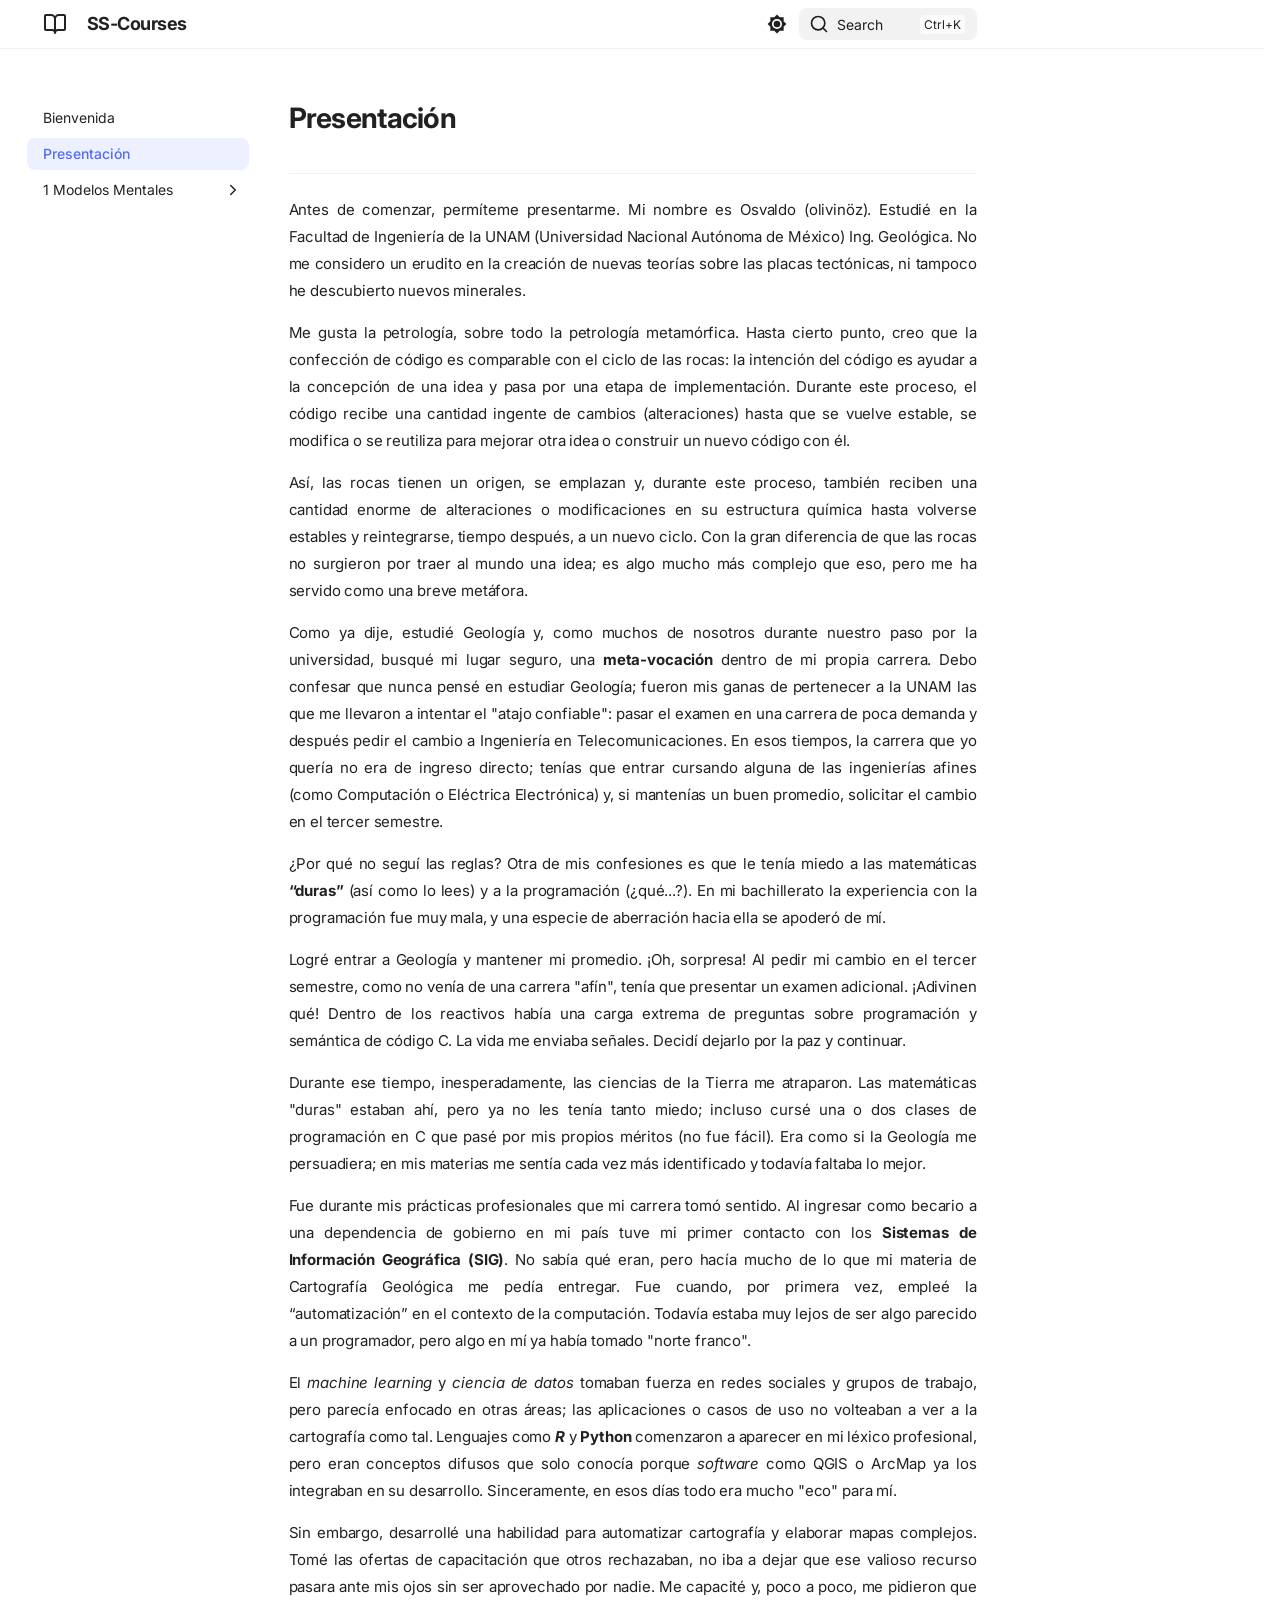
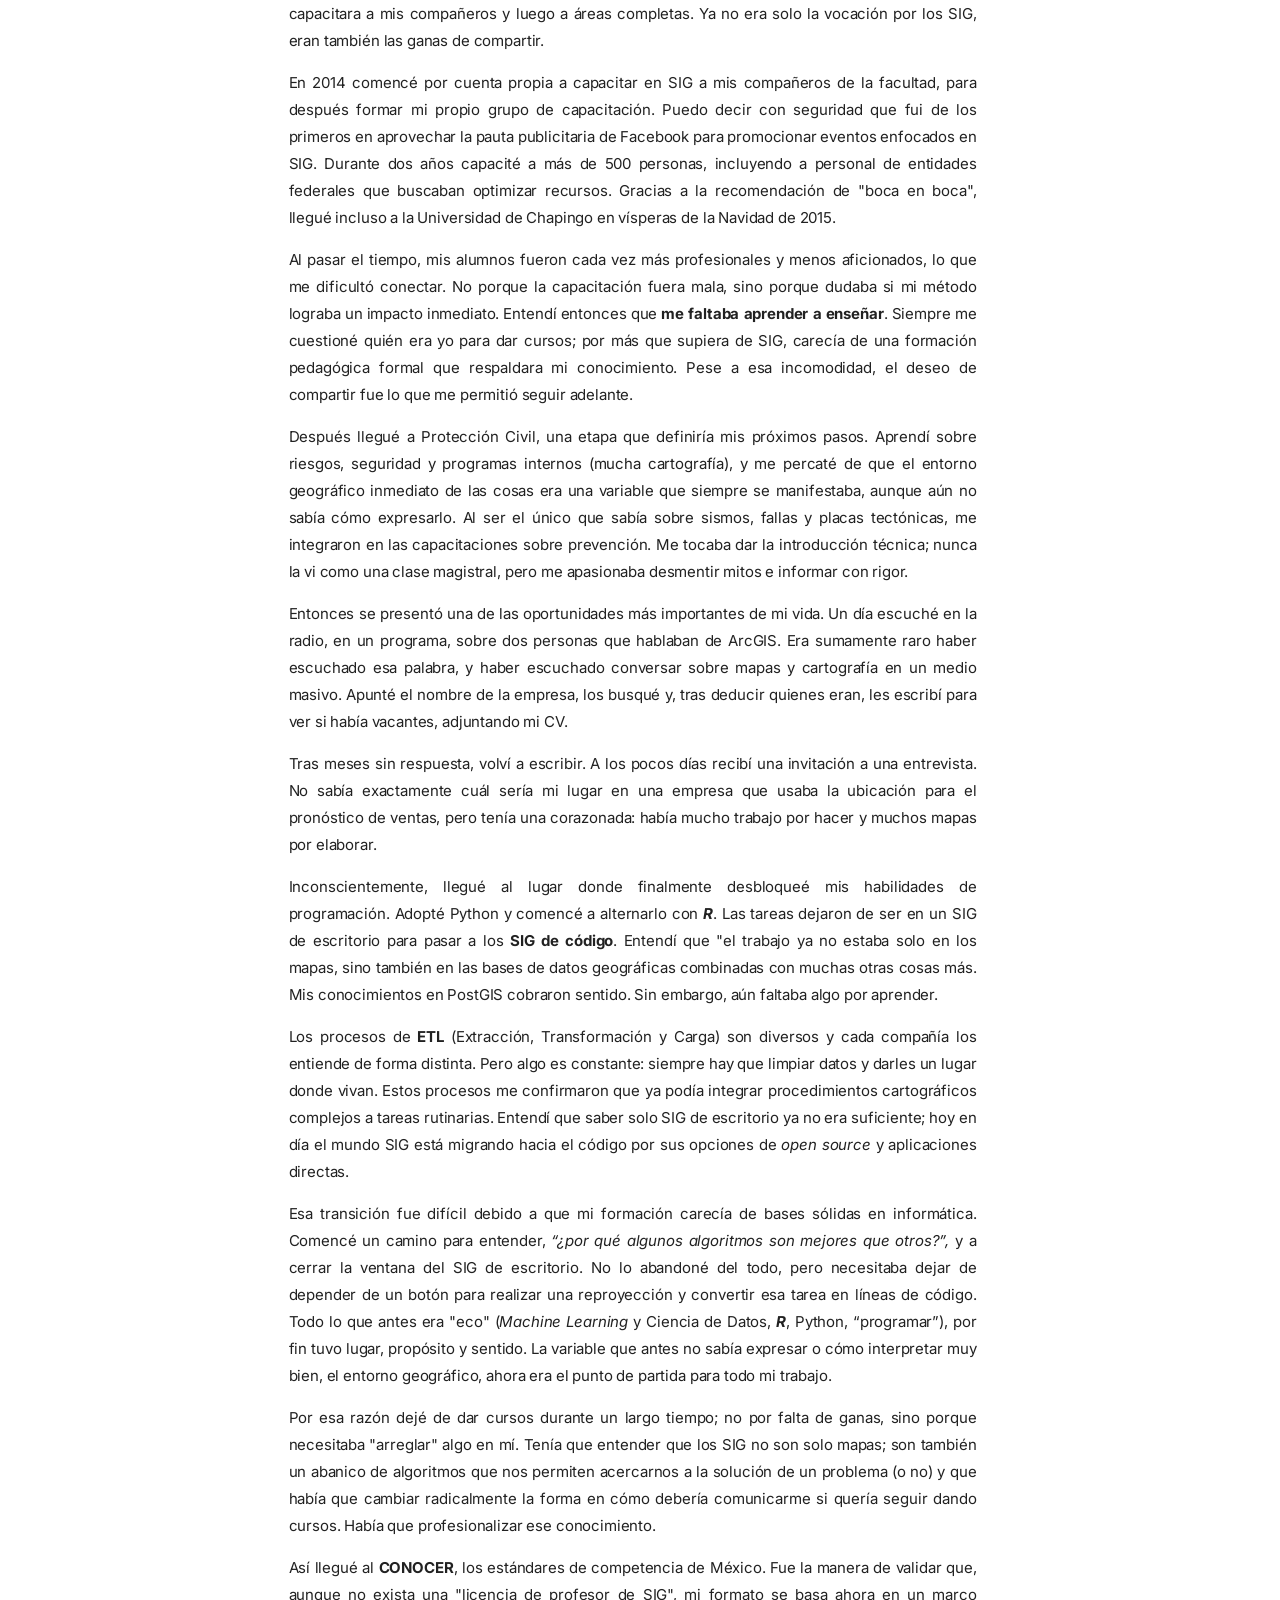
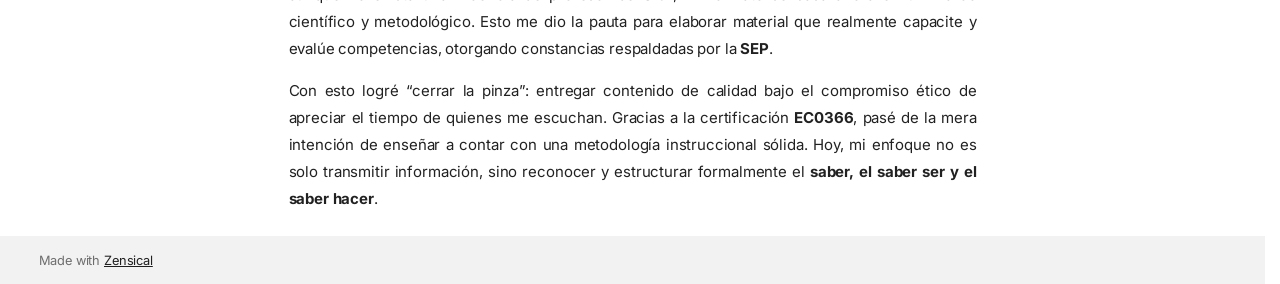
==== commit 34a10dc0: "Refactor: estandarizar docker-compose, puerto 8080 y limpiar repo" ====
--- a/site/presentacion/index.html
+++ b/site/presentacion/index.html
@@ -9,7 +9,7 @@
       
       
       
-        <link rel="prev" href="..">
+        <link rel="prev" href="./..">
       
       
         <link rel="next" href="../1_modelos_mentales/1-1_quienes_son_mis_estudiantes/">
@@ -19,7 +19,7 @@
       
       
       <link rel="icon" href="../assets/images/favicon.png">
-      <meta name="generator" content="zensical-0.0.19">
+      <meta name="generator" content="zensical-0.0.24">
     
     
       
@@ -30,7 +30,7 @@
       
         
       
-      <link rel="stylesheet" href="../assets/stylesheets/modern/main.d4922b3c.min.css">
+      <link rel="stylesheet" href="../assets/stylesheets/modern/main.28978c9b.min.css">
       
         
           
@@ -97,7 +97,7 @@
 
 <header class="md-header md-header--shadow" data-md-component="header">
   <nav class="md-header__inner md-grid" aria-label="Header">
-    <a href=".." title="SS-Courses" class="md-header__button md-logo" aria-label="SS-Courses" data-md-component="logo">
+    <a href="./.." title="SS-Courses" class="md-header__button md-logo" aria-label="SS-Courses" data-md-component="logo">
       
   
   <svg xmlns="http://www.w3.org/2000/svg" fill="none" stroke="currentColor" stroke-linecap="round" stroke-linejoin="round" stroke-width="2" class="lucide lucide-book-open" viewBox="0 0 24 24"><path d="M12 7v14M3 18a1 1 0 0 1-1-1V4a1 1 0 0 1 1-1h5a4 4 0 0 1 4 4 4 4 0 0 1 4-4h5a1 1 0 0 1 1 1v13a1 1 0 0 1-1 1h-6a3 3 0 0 0-3 3 3 3 0 0 0-3-3z"/></svg>
@@ -196,7 +196,7 @@
 
 <nav class="md-nav md-nav--primary" aria-label="Navigation" data-md-level="0">
   <label class="md-nav__title" for="__drawer">
-    <a href=".." title="SS-Courses" class="md-nav__button md-logo" aria-label="SS-Courses" data-md-component="logo">
+    <a href="./.." title="SS-Courses" class="md-nav__button md-logo" aria-label="SS-Courses" data-md-component="logo">
       
   
   <svg xmlns="http://www.w3.org/2000/svg" fill="none" stroke="currentColor" stroke-linecap="round" stroke-linejoin="round" stroke-width="2" class="lucide lucide-book-open" viewBox="0 0 24 24"><path d="M12 7v14M3 18a1 1 0 0 1-1-1V4a1 1 0 0 1 1-1h5a4 4 0 0 1 4 4 4 4 0 0 1 4-4h5a1 1 0 0 1 1 1v13a1 1 0 0 1-1 1h-6a3 3 0 0 0-3 3 3 3 0 0 0-3-3z"/></svg>
@@ -214,7 +214,7 @@
   
   
     <li class="md-nav__item">
-      <a href=".." class="md-nav__link">
+      <a href="./.." class="md-nav__link">
         
   
   
@@ -250,7 +250,7 @@
         
       
       
-      <a href="./" class="md-nav__link md-nav__link--active">
+      <a href="././" class="md-nav__link md-nav__link--active">
         
   
   
@@ -493,7 +493,7 @@
       <script id="__config" type="application/json">{"annotate":null,"base":"..","features":[],"search":"../assets/javascripts/workers/search.e2d2d235.min.js","tags":null,"translations":{"clipboard.copied":"Copied to clipboard","clipboard.copy":"Copy to clipboard","search.result.more.one":"1 more on this page","search.result.more.other":"# more on this page","search.result.none":"No matching documents","search.result.one":"1 matching document","search.result.other":"# matching documents","search.result.placeholder":"Type to start searching","search.result.term.missing":"Missing","select.version":"Select version"},"version":null}</script>
     
     
-      <script src="../assets/javascripts/bundle.8ffeb9c9.min.js"></script>
+      <script src="../assets/javascripts/bundle.16f8adc2.min.js"></script>
       
     
   </body>
--- a/site/assets/stylesheets/modern/main.28978c9b.min.css
+++ b/site/assets/stylesheets/modern/main.28978c9b.min.css
@@ -0,0 +1 @@
+@charset "UTF-8";html{-webkit-text-size-adjust:none;-moz-text-size-adjust:none;text-size-adjust:none;box-sizing:border-box}*,:after,:before{box-sizing:inherit}@media (prefers-reduced-motion){*,:after,:before{transition:none!important}}body{margin:0}a,button,input,label{-webkit-tap-highlight-color:transparent}a{color:inherit;text-decoration:none}hr{border:0;box-sizing:initial;display:block;height:.05rem;overflow:visible;padding:0}small{font-size:80%}sub,sup{line-height:1em}img{border-style:none}table{border-collapse:initial;border-spacing:0}td,th{font-weight:400;vertical-align:top}button{background:#0000;border:0;font-family:inherit;font-size:inherit;margin:0;padding:0}input{border:0;outline:none}:root{--md-primary-fg-color:#4051b5;--md-primary-fg-color--light:#5d6cc0;--md-primary-fg-color--dark:#303fa1;--md-primary-bg-color:#fff;--md-primary-bg-color--light:#ffffffb3;--md-accent-fg-color:#526cfe;--md-accent-fg-color--transparent:#526cfe1a;--md-accent-bg-color:#fff;--md-accent-bg-color--light:#ffffffb3}[data-md-color-scheme=default]{color-scheme:light}[data-md-color-scheme=default] img[src$="#gh-dark-mode-only"],[data-md-color-scheme=default] img[src$="#only-dark"]{display:none}:root,[data-md-color-scheme=default]{--md-hue:225deg;--md-default-fg-color:#000000de;--md-default-fg-color--light:#0000008c;--md-default-fg-color--lighter:#00000052;--md-default-fg-color--lightest:#0000000d;--md-default-bg-color:#fff;--md-default-bg-color--light:#ffffffb3;--md-default-bg-color--lighter:#ffffff4d;--md-default-bg-color--lightest:#ffffff1f;--md-code-fg-color:#36464e;--md-code-bg-color:#f5f5f5;--md-code-bg-color--light:#f5f5f5b3;--md-code-bg-color--lighter:#f5f5f54d;--md-code-hl-color:#4287ff;--md-code-hl-color--light:#4287ff1a;--md-code-hl-number-color:#d52a2a;--md-code-hl-special-color:#db1457;--md-code-hl-function-color:#a846b9;--md-code-hl-constant-color:#6e59d9;--md-code-hl-keyword-color:#3f6ec6;--md-code-hl-string-color:#1c7d4d;--md-code-hl-name-color:var(--md-code-fg-color);--md-code-hl-operator-color:var(--md-default-fg-color--light);--md-code-hl-punctuation-color:var(--md-default-fg-color--light);--md-code-hl-comment-color:var(--md-default-fg-color--light);--md-code-hl-generic-color:var(--md-default-fg-color--light);--md-code-hl-variable-color:var(--md-default-fg-color--light);--md-typeset-color:var(--md-default-fg-color);--md-typeset-a-color:var(--md-primary-fg-color);--md-typeset-del-color:#f5503d26;--md-typeset-ins-color:#0bd57026;--md-typeset-kbd-color:#fafafa;--md-typeset-kbd-accent-color:#fff;--md-typeset-kbd-border-color:#b8b8b8;--md-typeset-mark-color:#ffff0080;--md-typeset-table-color:#0000001f;--md-typeset-table-color--light:rgba(0,0,0,.035);--md-admonition-fg-color:var(--md-default-fg-color);--md-admonition-bg-color:var(--md-default-bg-color);--md-warning-fg-color:#000000de;--md-warning-bg-color:#ff9;--md-shadow-z1:0 0.2rem 0.5rem #0000000d,0 0 0.05rem #0000001a;--md-shadow-z2:0 0.2rem 0.5rem #0000001a,0 0 0.05rem #00000040;--md-shadow-z3:0 0.2rem 0.5rem #0003,0 0 0.05rem #00000059;--color-foreground:0 0 0;--color-background:255 255 255;--color-background-subtle:240 240 240;--color-backdrop:255 255 255}.md-icon svg{fill:currentcolor;display:block;height:1.2rem;width:1.2rem}.md-icon svg.lucide{fill:#0000;stroke:currentcolor}body{-webkit-font-smoothing:antialiased;-moz-osx-font-smoothing:grayscale;--md-text-font-family:var(--md-text-font,_),-apple-system,BlinkMacSystemFont,Helvetica,Arial,sans-serif;--md-code-font-family:var(--md-code-font,_),SFMono-Regular,Consolas,Menlo,monospace}aside,body,input{font-feature-settings:"kern","liga";color:var(--md-typeset-color);font-family:var(--md-text-font-family)}code,kbd,pre{font-feature-settings:"kern";font-family:var(--md-code-font-family)}:root{--md-typeset-table-sort-icon:url('data:image/svg+xml;charset=utf-8,<svg xmlns="http://www.w3.org/2000/svg" fill="none" stroke="currentColor" stroke-linecap="round" stroke-linejoin="round" stroke-width="2" class="lucide lucide-arrow-down-up" viewBox="0 0 24 24"><path d="m3 16 4 4 4-4m-4 4V4m14 4-4-4-4 4m4-4v16"/></svg>');--md-typeset-table-sort-icon--asc:url('data:image/svg+xml;charset=utf-8,<svg xmlns="http://www.w3.org/2000/svg" fill="none" stroke="currentColor" stroke-linecap="round" stroke-linejoin="round" stroke-width="2" class="lucide lucide-arrow-down-narrow-wide" viewBox="0 0 24 24"><path d="m3 16 4 4 4-4m-4 4V4m4 0h4m-4 4h7m-7 4h10"/></svg>');--md-typeset-table-sort-icon--desc:url('data:image/svg+xml;charset=utf-8,<svg xmlns="http://www.w3.org/2000/svg" fill="none" stroke="currentColor" stroke-linecap="round" stroke-linejoin="round" stroke-width="2" class="lucide lucide-arrow-up-narrow-wide" viewBox="0 0 24 24"><path d="m3 8 4-4 4 4M7 4v16m4-8h4m-4 4h7m-7 4h10"/></svg>');--md-typeset-preview-icon:url('data:image/svg+xml;charset=utf-8,<svg xmlns="http://www.w3.org/2000/svg" fill="none" stroke="currentColor" stroke-linecap="round" stroke-linejoin="round" stroke-width="2" class="lucide lucide-mouse-pointer-2" viewBox="0 0 24 24"><path d="M4.037 4.688a.495.495 0 0 1 .651-.651l16 6.5a.5.5 0 0 1-.063.947l-6.124 1.58a2 2 0 0 0-1.438 1.435l-1.579 6.126a.5.5 0 0 1-.947.063z"/></svg>')}.md-typeset{-webkit-print-color-adjust:exact;color-adjust:exact;font-size:.75rem;letter-spacing:-.01em;line-height:1.8;overflow-wrap:break-word}@media print{.md-typeset{font-size:.68rem}}.md-typeset blockquote,.md-typeset dl,.md-typeset figure,.md-typeset ol,.md-typeset pre,.md-typeset ul{margin-bottom:1em;margin-top:1em}.md-typeset h1{color:var(--md-default-fg-color);font-size:1.875em;line-height:1.3;margin:0 0 1.25em}.md-typeset h1,.md-typeset h2{font-weight:700;letter-spacing:-.025em}.md-typeset h2{font-size:1.5em;line-height:1.4;margin:1.6em 0 .64em}.md-typeset h3{font-size:1.25em;font-weight:700;letter-spacing:-.01em;line-height:1.5;margin:1.6em 0 .8em}.md-typeset h2+h3{margin-top:.8em}.md-typeset h4{font-weight:700;letter-spacing:-.01em;margin:1em 0}.md-typeset h5,.md-typeset h6{color:var(--md-default-fg-color--light);font-size:.8em;font-weight:700;letter-spacing:-.01em;margin:1.25em 0}.md-typeset h5{text-transform:uppercase}.md-typeset h5 code{text-transform:none}.md-typeset hr{border-bottom:.05rem solid var(--md-default-fg-color--lightest);display:flow-root;margin:1.5em 0}.md-typeset a{color:var(--md-typeset-a-color);text-decoration:underline;word-break:break-word}.md-typeset a,.md-typeset a:before{transition:color 125ms}.md-typeset a:focus,.md-typeset a:hover{color:var(--md-accent-fg-color)}.md-typeset a:focus code,.md-typeset a:hover code{background-color:var(--md-accent-fg-color--transparent);color:var(--md-accent-fg-color)}.md-typeset a code{color:var(--md-typeset-a-color)}.md-typeset a.focus-visible{outline-color:var(--md-accent-fg-color);outline-offset:.2rem}.md-typeset code,.md-typeset kbd,.md-typeset pre{color:var(--md-code-fg-color);direction:ltr;font-variant-ligatures:none;transition:background-color 125ms}@media print{.md-typeset code,.md-typeset kbd,.md-typeset pre{white-space:pre-wrap}}.md-typeset code{background-color:var(--md-code-bg-color);border-radius:.2rem;-webkit-box-decoration-break:clone;box-decoration-break:clone;font-size:.85em;padding:0 .2941176471em;transition:color 125ms,background-color 125ms;word-break:break-word}.md-typeset code:not(.focus-visible){-webkit-tap-highlight-color:transparent;outline:none}.md-typeset pre{display:flow-root;line-height:1.4;position:relative}.md-typeset pre>code{border-radius:.4rem;-webkit-box-decoration-break:slice;box-decoration-break:slice;box-shadow:none;display:block;margin:0;outline-color:var(--md-accent-fg-color);overflow:auto;padding:.7720588235em 1.1764705882em;scrollbar-color:var(--md-default-fg-color--lighter) #0000;scrollbar-width:thin;touch-action:auto;word-break:normal}.md-typeset pre>code:hover{scrollbar-color:var(--md-accent-fg-color) #0000}.md-typeset pre>code::-webkit-scrollbar{height:.2rem;width:.2rem}.md-typeset pre>code::-webkit-scrollbar-thumb{background-color:var(--md-default-fg-color--lighter)}.md-typeset pre>code::-webkit-scrollbar-thumb:hover{background-color:var(--md-accent-fg-color)}.md-typeset kbd{border-radius:.2rem;box-shadow:0 0 0 .05rem var(--md-typeset-kbd-border-color),0 .15rem 0 var(--md-typeset-kbd-border-color);color:var(--md-default-fg-color);display:inline-block;font-size:.75em;padding:0 .6666666667em;vertical-align:text-top;word-break:break-word}.md-typeset mark{background-color:var(--md-typeset-mark-color);-webkit-box-decoration-break:clone;box-decoration-break:clone;color:inherit;word-break:break-word}.md-typeset abbr{border-bottom:.05rem dotted var(--md-default-fg-color--light);cursor:help;text-decoration:none}.md-typeset [data-preview]{position:relative}[dir=ltr] .md-typeset [data-preview]:after{margin-left:.125em}[dir=rtl] .md-typeset [data-preview]:after{margin-right:.125em}.md-typeset [data-preview]:after{background-color:currentcolor;content:"";display:inline-block;height:.8em;-webkit-mask-image:var(--md-typeset-preview-icon);mask-image:var(--md-typeset-preview-icon);-webkit-mask-repeat:no-repeat;mask-repeat:no-repeat;-webkit-mask-size:contain;mask-size:contain;transition:background-color 125ms;vertical-align:text-top;width:.8em}.md-typeset small{opacity:.75}[dir=ltr] .md-typeset sub,[dir=ltr] .md-typeset sup{margin-left:.078125em}[dir=rtl] .md-typeset sub,[dir=rtl] .md-typeset sup{margin-right:.078125em}[dir=ltr] .md-typeset blockquote{padding-left:.6rem}[dir=rtl] .md-typeset blockquote{padding-right:.6rem}[dir=ltr] .md-typeset blockquote{border-left:.2rem solid var(--md-default-fg-color--lighter)}[dir=rtl] .md-typeset blockquote{border-right:.2rem solid var(--md-default-fg-color--lighter)}.md-typeset blockquote{color:var(--md-default-fg-color--light);margin-left:0;margin-right:0}.md-typeset ul{list-style-type:disc}.md-typeset ul[type]{list-style-type:revert-layer}[dir=ltr] .md-typeset ol,[dir=ltr] .md-typeset ul{margin-left:.625em}[dir=rtl] .md-typeset ol,[dir=rtl] .md-typeset ul{margin-right:.625em}.md-typeset ol,.md-typeset ul{padding:0}.md-typeset ol:not([hidden]),.md-typeset ul:not([hidden]){display:flow-root}.md-typeset ol ol,.md-typeset ul ol{list-style-type:lower-alpha}.md-typeset ol ol ol,.md-typeset ul ol ol{list-style-type:lower-roman}.md-typeset ol ol ol ol,.md-typeset ul ol ol ol{list-style-type:upper-alpha}.md-typeset ol ol ol ol ol,.md-typeset ul ol ol ol ol{list-style-type:upper-roman}.md-typeset ol[type],.md-typeset ul[type]{list-style-type:revert-layer}[dir=ltr] .md-typeset ol li,[dir=ltr] .md-typeset ul li{margin-left:1.25em}[dir=rtl] .md-typeset ol li,[dir=rtl] .md-typeset ul li{margin-right:1.25em}.md-typeset ol li,.md-typeset ul li{margin-bottom:.5em}.md-typeset ol li blockquote,.md-typeset ol li p,.md-typeset ul li blockquote,.md-typeset ul li p{margin:.5em 0}.md-typeset ol li:last-child,.md-typeset ul li:last-child{margin-bottom:0}[dir=ltr] .md-typeset ol li ol,[dir=ltr] .md-typeset ol li ul,[dir=ltr] .md-typeset ul li ol,[dir=ltr] .md-typeset ul li ul{margin-left:.625em}[dir=rtl] .md-typeset ol li ol,[dir=rtl] .md-typeset ol li ul,[dir=rtl] .md-typeset ul li ol,[dir=rtl] .md-typeset ul li ul{margin-right:.625em}.md-typeset ol li ol,.md-typeset ol li ul,.md-typeset ul li ol,.md-typeset ul li ul{margin-bottom:.5em;margin-top:.5em}[dir=ltr] .md-typeset dd{margin-left:1.875em}[dir=rtl] .md-typeset dd{margin-right:1.875em}.md-typeset dd{margin-bottom:1.5em;margin-top:1em}.md-typeset img,.md-typeset svg,.md-typeset video{height:auto;max-width:100%}.md-typeset img[align=left]{margin:1em 1em 1em 0}.md-typeset img[align=right]{margin:1em 0 1em 1em}.md-typeset img[align]:only-child{margin-top:0}.md-typeset figure{display:flow-root;margin:1em auto;max-width:100%;text-align:center;width:fit-content}.md-typeset figure img{display:block;margin:0 auto}.md-typeset figcaption{font-style:italic;margin:1em auto;max-width:24rem}.md-typeset iframe{max-width:100%}.md-typeset table:not([class]){background-color:var(--md-default-bg-color);border:.05rem solid var(--md-typeset-table-color);border-radius:.1rem;display:inline-block;font-size:.64rem;max-width:100%;overflow:auto;touch-action:auto}@media print{.md-typeset table:not([class]){display:table}}.md-typeset table:not([class])+*{margin-top:1.5em}.md-typeset table:not([class]) td>:first-child,.md-typeset table:not([class]) th>:first-child{margin-top:0}.md-typeset table:not([class]) td>:last-child,.md-typeset table:not([class]) th>:last-child{margin-bottom:0}.md-typeset table:not([class]) td:not([align]),.md-typeset table:not([class]) th:not([align]){text-align:left}[dir=rtl] .md-typeset table:not([class]) td:not([align]),[dir=rtl] .md-typeset table:not([class]) th:not([align]){text-align:right}.md-typeset table:not([class]) th{font-weight:700;min-width:5rem;padding:.9375em 1.25em;vertical-align:top}.md-typeset table:not([class]) td{border-top:.05rem solid var(--md-typeset-table-color);padding:.9375em 1.25em;vertical-align:top}.md-typeset table:not([class]) tbody tr{transition:background-color 125ms}.md-typeset table:not([class]) tbody tr:hover{background-color:var(--md-typeset-table-color--light);box-shadow:0 .05rem 0 var(--md-default-bg-color) inset}.md-typeset table:not([class]) a{word-break:normal}.md-typeset table th[role=columnheader]{cursor:pointer}[dir=ltr] .md-typeset table th[role=columnheader]:after{margin-left:.5em}[dir=rtl] .md-typeset table th[role=columnheader]:after{margin-right:.5em}.md-typeset table th[role=columnheader]:after{content:"";display:inline-block;height:1.2em;-webkit-mask-image:var(--md-typeset-table-sort-icon);mask-image:var(--md-typeset-table-sort-icon);-webkit-mask-repeat:no-repeat;mask-repeat:no-repeat;-webkit-mask-size:contain;mask-size:contain;transition:background-color 125ms;vertical-align:text-bottom;width:1.2em}.md-typeset table th[role=columnheader]:hover:after{background-color:var(--md-default-fg-color--lighter)}.md-typeset table th[role=columnheader][aria-sort=ascending]:after{background-color:var(--md-default-fg-color--light);-webkit-mask-image:var(--md-typeset-table-sort-icon--asc);mask-image:var(--md-typeset-table-sort-icon--asc)}.md-typeset table th[role=columnheader][aria-sort=descending]:after{background-color:var(--md-default-fg-color--light);-webkit-mask-image:var(--md-typeset-table-sort-icon--desc);mask-image:var(--md-typeset-table-sort-icon--desc)}.md-typeset__scrollwrap{margin:1em -.8rem;overflow-x:auto;touch-action:auto}.md-typeset__table{display:inline-block;margin-bottom:.5em;padding:0 .8rem}@media print{.md-typeset__table{display:block}}html .md-typeset__table table{display:table;margin:0;overflow:hidden;width:100%}@media screen and (max-width:44.984375em){.md-content__inner>pre{margin:1em -.8rem}.md-content__inner>pre code{border-radius:0}}.md-banner{background-color:var(--md-accent-fg-color--transparent);color:var(--md-default-fg-color);overflow:auto}@media print{.md-banner{display:none}}.md-banner--warning{background-color:var(--md-warning-bg-color);color:var(--md-warning-fg-color)}.md-banner__inner{font-size:.7rem;margin:.6rem auto;padding:0 .8rem}[dir=ltr] .md-banner__button{float:right}[dir=rtl] .md-banner__button{float:left}.md-banner__button{color:inherit;cursor:pointer;transition:opacity .25s}.no-js .md-banner__button{display:none}.md-banner__button:hover{opacity:.7}html{scrollbar-gutter:stable;font-size:125%;height:100%;overflow-x:hidden}@media screen and (min-width:100em){html{font-size:137.5%}}@media screen and (min-width:125em){html{font-size:150%}}body{background-color:var(--md-default-bg-color);display:flex;flex-direction:column;font-size:.5rem;min-height:100%;position:relative;width:100%}@media print{body{display:block}}@media screen and (max-width:59.984375em){body[data-md-scrolllock]{position:fixed}}.md-grid{margin-left:auto;margin-right:auto;max-width:61rem}.md-container{display:flex;flex-direction:column;flex-grow:1}@media print{.md-container{display:block}}.md-main{flex-grow:1}.md-main__inner{display:flex;height:100%;margin-top:1.5rem}.md-ellipsis{overflow:hidden;text-overflow:ellipsis}.md-toggle{display:none}.md-option{height:0;opacity:0;position:absolute;width:0}.md-option:checked+label:not([hidden]){display:block}.md-option.focus-visible+label{outline-color:var(--md-accent-fg-color);outline-style:auto}.md-skip{background-color:var(--md-default-fg-color);border-radius:.1rem;color:var(--md-default-bg-color);font-size:.64rem;margin:.5rem;opacity:0;outline-color:var(--md-accent-fg-color);padding:.3rem .5rem;position:fixed;transform:translateY(.4rem);z-index:-1}.md-skip:focus{opacity:1;transform:translateY(0);transition:transform .25s cubic-bezier(.4,0,.2,1),opacity 175ms 75ms;z-index:10}@page{margin:25mm}:root{--md-clipboard-icon:url('data:image/svg+xml;charset=utf-8,<svg xmlns="http://www.w3.org/2000/svg" fill="none" stroke="currentColor" stroke-linecap="round" stroke-linejoin="round" stroke-width="2" class="lucide lucide-clipboard-copy" viewBox="0 0 24 24"><rect width="8" height="4" x="8" y="2" rx="1" ry="1"/><path d="M8 4H6a2 2 0 0 0-2 2v14a2 2 0 0 0 2 2h12a2 2 0 0 0 2-2v-2M16 4h2a2 2 0 0 1 2 2v4m1 4H11"/><path d="m15 10-4 4 4 4"/></svg>')}.md-clipboard{border-radius:.1rem;color:var(--md-default-fg-color--lightest);cursor:pointer;height:1.5em;outline-color:var(--md-accent-fg-color);outline-offset:.1rem;transition:color .25s;width:1.5em;z-index:1}@media print{.md-clipboard{display:none}}.md-clipboard:not(.focus-visible){-webkit-tap-highlight-color:transparent;outline:none}:hover>.md-clipboard{color:var(--md-default-fg-color--light)}.md-clipboard:focus,.md-clipboard:hover{color:var(--md-accent-fg-color)}.md-clipboard:after{background-color:currentcolor;content:"";display:block;height:1.125em;margin:0 auto;-webkit-mask-image:var(--md-clipboard-icon);mask-image:var(--md-clipboard-icon);-webkit-mask-position:center;mask-position:center;-webkit-mask-repeat:no-repeat;mask-repeat:no-repeat;-webkit-mask-size:contain;mask-size:contain;width:1.125em}.md-clipboard--inline{cursor:pointer}.md-clipboard--inline code{transition:color .25s,background-color .25s}.md-clipboard--inline:focus code,.md-clipboard--inline:hover code{background-color:var(--md-accent-fg-color--transparent);color:var(--md-accent-fg-color)}:root{--md-code-select-icon:url('data:image/svg+xml;charset=utf-8,<svg xmlns="http://www.w3.org/2000/svg" fill="none" stroke="currentColor" stroke-linecap="round" stroke-linejoin="round" stroke-width="2" class="lucide lucide-scan" viewBox="0 0 24 24"><path d="M3 7V5a2 2 0 0 1 2-2h2m10 0h2a2 2 0 0 1 2 2v2m0 10v2a2 2 0 0 1-2 2h-2M7 21H5a2 2 0 0 1-2-2v-2"/></svg>');--md-code-copy-icon:url('data:image/svg+xml;charset=utf-8,<svg xmlns="http://www.w3.org/2000/svg" fill="none" stroke="currentColor" stroke-linecap="round" stroke-linejoin="round" stroke-width="2" class="lucide lucide-clipboard-copy" viewBox="0 0 24 24"><rect width="8" height="4" x="8" y="2" rx="1" ry="1"/><path d="M8 4H6a2 2 0 0 0-2 2v14a2 2 0 0 0 2 2h12a2 2 0 0 0 2-2v-2M16 4h2a2 2 0 0 1 2 2v4m1 4H11"/><path d="m15 10-4 4 4 4"/></svg>')}.md-typeset .md-code__content{display:grid}.md-code__nav{background-color:var(--md-code-bg-color--lighter);border-radius:.1rem;display:flex;gap:.2rem;padding:.2rem;position:absolute;right:.25em;top:.25em;transition:background-color .25s;z-index:1}:hover>.md-code__nav{background-color:var(--md-code-bg-color--light)}.md-code__button{color:var(--md-default-fg-color--lightest);cursor:pointer;display:block;height:1.5em;outline-color:var(--md-accent-fg-color);outline-offset:.1rem;transition:color .25s;width:1.5em}:hover>*>.md-code__button{color:var(--md-default-fg-color--light)}.md-code__button.focus-visible,.md-code__button:hover{color:var(--md-accent-fg-color)}.md-code__button--active{color:var(--md-default-fg-color)!important}.md-code__button:after{background-color:currentcolor;content:"";display:block;height:1.125em;margin:0 auto;-webkit-mask-position:center;mask-position:center;-webkit-mask-repeat:no-repeat;mask-repeat:no-repeat;-webkit-mask-size:contain;mask-size:contain;width:1.125em}.md-code__button[data-md-type=select]:after{-webkit-mask-image:var(--md-code-select-icon);mask-image:var(--md-code-select-icon)}.md-code__button[data-md-type=copy]:after{-webkit-mask-image:var(--md-code-copy-icon);mask-image:var(--md-code-copy-icon)}@keyframes consent{0%{opacity:0;transform:translateY(100%)}to{opacity:1;transform:translateY(0)}}@keyframes overlay{0%{opacity:0}to{opacity:1}}.md-consent__overlay{animation:overlay .35s both;-webkit-backdrop-filter:blur(.2rem);backdrop-filter:blur(.2rem);background-color:var(--md-default-bg-color--light);height:100%;opacity:1;position:fixed;top:0;width:100%;z-index:5}.md-consent__inner{bottom:0;display:flex;justify-content:center;max-height:100%;padding:0;position:fixed;width:100%;z-index:5}.md-consent__form{animation:consent .5s cubic-bezier(.1,.7,.1,1) both;background-color:var(--md-default-bg-color);border:0;border-radius:.8rem;box-shadow:var(--md-shadow-z3);margin:.4rem;overflow:auto;padding-left:1.2rem;padding-right:1.2rem}.md-consent__settings{display:none;margin:1em 0}input:checked+.md-consent__settings{display:block}.md-consent__controls{line-height:1.2;margin-bottom:.8rem}.md-typeset .md-consent__controls .md-button{display:inline}@media screen and (max-width:44.984375em){.md-typeset .md-consent__controls .md-button{display:block;margin-top:.4rem;text-align:center;width:100%}}.md-consent label{cursor:pointer}.md-content{flex-grow:1;min-width:0}.md-content__inner{margin:0 .8rem 1.2rem;padding-top:.7rem}@media screen and (min-width:76.25em){[dir=ltr] .md-sidebar--primary:not([hidden])~.md-content>.md-content__inner{margin-left:1.2rem}[dir=ltr] .md-sidebar--secondary:not([hidden])~.md-content>.md-content__inner,[dir=rtl] .md-sidebar--primary:not([hidden])~.md-content>.md-content__inner{margin-right:1.2rem}[dir=rtl] .md-sidebar--secondary:not([hidden])~.md-content>.md-content__inner{margin-left:1.2rem}}.md-content__inner:before{content:"";display:block;height:.4rem}.md-content__inner>:last-child{margin-bottom:0}[dir=ltr] .md-content__button{float:right}[dir=rtl] .md-content__button{float:left}[dir=ltr] .md-content__button{margin-left:.4rem}[dir=rtl] .md-content__button{margin-right:.4rem}.md-content__button{background-color:var(--md-default-fg-color--lightest);border-radius:.4rem;display:flex;margin-top:.2rem;padding:.3rem}@media print{.md-content__button{display:none}}.md-typeset .md-content__button{color:var(--md-default-fg-color);transition:color .25s,background-color .25s}.md-typeset .md-content__button svg{opacity:.5;transition:opacity .25s}.md-typeset .md-content__button:focus,.md-typeset .md-content__button:hover{background-color:var(--md-accent-fg-color--transparent);color:var(--md-accent-fg-color)}.md-typeset .md-content__button:focus svg,.md-typeset .md-content__button:hover svg{opacity:1}.md-content__button svg{height:.9rem;width:.9rem}[dir=rtl] .md-content__button svg{transform:scaleX(-1)}.md-content__button svg.lucide{fill:#0000;stroke:currentcolor}[dir=ltr] .md-dialog{right:.8rem}[dir=rtl] .md-dialog{left:.8rem}.md-dialog{background-color:var(--md-accent-fg-color);border-radius:1.2rem;bottom:.8rem;box-shadow:var(--md-shadow-z3);min-width:11.1rem;opacity:0;padding:.4rem 1.2rem;pointer-events:none;position:fixed;transform:translateY(100%);transition:transform 0ms .4s,opacity .4s;z-index:4}@media print{.md-dialog{display:none}}.md-dialog--active{opacity:1;pointer-events:auto;transform:translateY(0);transition:transform .4s cubic-bezier(.075,.85,.175,1),opacity .4s}.md-dialog__inner{color:var(--md-default-bg-color);font-size:.7rem}.md-feedback{margin:2em 0 1em;text-align:center}.md-feedback fieldset{border:none;margin:0;padding:0}.md-feedback__title{font-weight:700;margin:1em auto}.md-feedback__inner{position:relative}.md-feedback__list{display:flex;flex-wrap:wrap;place-content:baseline center;position:relative}.md-feedback__list:hover .md-icon:not(:disabled){color:var(--md-default-fg-color--lighter)}:disabled .md-feedback__list{min-height:1.8rem}.md-feedback__icon{color:var(--md-default-fg-color--light);cursor:pointer;flex-shrink:0;margin:0 .1rem;transition:color 125ms}.md-feedback__icon:not(:disabled).md-icon:hover{color:var(--md-accent-fg-color)}.md-feedback__icon:disabled{color:var(--md-default-fg-color--lightest);pointer-events:none}.md-feedback__note{opacity:0;position:relative;transform:translateY(.4rem);transition:transform .4s cubic-bezier(.1,.7,.1,1),opacity .15s}.md-feedback__note>*{margin:0 auto;max-width:16rem}:disabled .md-feedback__note{opacity:1;transform:translateY(0)}@media print{.md-feedback{display:none}}.md-footer{background-color:var(--md-default-bg-color);border-top:.05rem solid var(--md-default-fg-color--lightest);color:var(--md-default-fg-color)}@media print{.md-footer{display:none}}.md-footer__inner{justify-content:space-between;overflow:auto;padding:.2rem}.md-footer__inner:not([hidden]){display:flex}.md-footer__link{align-items:end;display:flex;flex-grow:0.01;margin-bottom:.4rem;margin-top:1rem;max-width:100%;outline-color:var(--md-accent-fg-color);overflow:hidden;transition:opacity .25s}.md-footer__link:focus,.md-footer__link:hover{opacity:.7}[dir=rtl] .md-footer__link svg{transform:scaleX(-1)}@media screen and (max-width:44.984375em){.md-footer__link--prev{flex-shrink:0}.md-footer__link--prev .md-footer__title{display:none}}[dir=ltr] .md-footer__link--next{margin-left:auto}[dir=rtl] .md-footer__link--next{margin-right:auto}.md-footer__link--next{text-align:right}[dir=rtl] .md-footer__link--next{text-align:left}.md-footer__title{flex-grow:1;font-size:.8rem;margin-bottom:.7rem;max-width:calc(100% - 2.4rem);padding:0 1rem;white-space:nowrap}.md-footer__button{margin:.2rem;padding:.4rem}.md-footer__direction{font-size:.6rem;opacity:.7}.md-footer-meta{background-color:var(--md-default-fg-color--lightest)}.md-footer-meta__inner{display:flex;flex-wrap:wrap;justify-content:space-between;padding:.2rem}html .md-footer-meta.md-typeset a:not(:focus,:hover){color:var(--md-default-fg-color)}.md-copyright{color:var(--md-default-fg-color--light);font-size:.64rem;margin:auto .6rem;padding:.4rem 0;width:100%}@media screen and (min-width:45em){.md-copyright{width:auto}}.md-copyright__highlight{color:var(--md-default-fg-color)}.md-social{display:inline-flex;gap:.2rem;margin:0 .4rem;padding:.2rem 0 .6rem}@media screen and (min-width:45em){.md-social{padding:.6rem 0}}.md-social__link{display:inline-block;height:1.6rem;text-align:center;width:1.6rem}.md-social__link:before{line-height:1.9}.md-social__link svg{fill:currentcolor;max-height:.8rem;vertical-align:-25%}.md-social__link svg.lucide{fill:#0000;stroke:currentcolor}.md-typeset .md-button{background-color:var(--md-default-fg-color--lightest);border-radius:1.2rem;color:var(--md-default-fg-color--light);cursor:pointer;display:inline-block;font-weight:700;padding:.625em 2em;text-decoration:none;transition:color 125ms,background-color 125ms,opacity 125ms}.md-typeset .md-button.focus-visible{outline-offset:0}.md-typeset .md-button:focus,.md-typeset .md-button:hover{color:var(--md-default-fg-color--light);opacity:.8}.md-typeset .md-button--primary{background-color:var(--md-primary-fg-color);color:var(--md-primary-bg-color)}.md-typeset .md-button--primary:focus,.md-typeset .md-button--primary:hover{color:var(--md-primary-bg-color);opacity:.8}[dir=ltr] .md-typeset .md-input{border-top-left-radius:.1rem}[dir=ltr] .md-typeset .md-input,[dir=rtl] .md-typeset .md-input{border-top-right-radius:.1rem}[dir=rtl] .md-typeset .md-input{border-top-left-radius:.1rem}.md-typeset .md-input{border-bottom:.1rem solid var(--md-default-fg-color--lighter);box-shadow:var(--md-shadow-z1);font-size:.8rem;height:1.8rem;padding:0 .6rem;transition:border .25s,box-shadow .25s}.md-typeset .md-input:focus,.md-typeset .md-input:hover{border-bottom-color:var(--md-accent-fg-color);box-shadow:var(--md-shadow-z2)}.md-typeset .md-input--stretch{width:100%}.md-header{-webkit-backdrop-filter:blur(.4rem);backdrop-filter:blur(.4rem);background-color:var(--md-default-bg-color--light);color:var(--md-default-fg-color);display:block;left:0;position:sticky;right:0;top:0;z-index:4}@media print{.md-header{display:none}}.md-header[hidden]{transform:translateY(-100%);transition:transform .25s cubic-bezier(.8,0,.6,1)}.md-header--shadow{box-shadow:0 .05rem 0 var(--md-default-fg-color--lightest);transition:transform .25s cubic-bezier(.1,.7,.1,1)}.md-header__inner{align-items:center;display:flex;padding:0 .4rem}.md-header__button{color:currentcolor;cursor:pointer;margin:.2rem;outline-color:var(--md-accent-fg-color);padding:.4rem;position:relative;transition:opacity .25s;vertical-align:middle;z-index:1}.md-header__button:hover{opacity:.7}.md-header__button:not([hidden]){display:inline-block}.md-header__button:not(.focus-visible){-webkit-tap-highlight-color:transparent;outline:none}.md-header__button.md-logo{margin:.2rem;padding:.4rem}@media screen and (max-width:76.234375em){.md-header__button.md-logo{display:none}}.md-header__button.md-logo img,.md-header__button.md-logo svg{fill:currentcolor;display:block;height:1.2rem;width:auto}.md-header__button.md-logo img.lucide,.md-header__button.md-logo svg.lucide{fill:#0000;stroke:currentcolor}@media screen and (min-width:60em){.md-header__button[for=__search]{display:none}}.no-js .md-header__button[for=__search]{display:none}[dir=rtl] .md-header__button[for=__search] svg{transform:scaleX(-1)}@media screen and (min-width:76.25em){.md-header__button[for=__drawer]{display:none}}.md-header__topic{display:flex;max-width:100%;position:absolute;transition:transform .4s cubic-bezier(.1,.7,.1,1),opacity .15s;white-space:nowrap}.md-header__topic+.md-header__topic{opacity:0;pointer-events:none;transform:translateX(1.25rem);transition:transform .4s cubic-bezier(1,.7,.1,.1),opacity .15s;z-index:-1}[dir=rtl] .md-header__topic+.md-header__topic{transform:translateX(-1.25rem)}.md-header__topic:first-child{font-weight:700}.md-header__title{flex-grow:1;font-size:.9rem;height:2.4rem;letter-spacing:-.025em;line-height:2.4rem;margin-left:.4rem;margin-right:.4rem}.md-header__title--active .md-header__topic{opacity:0;pointer-events:none;transform:translateX(-1.25rem);transition:transform .4s cubic-bezier(1,.7,.1,.1),opacity .15s;z-index:-1}[dir=rtl] .md-header__title--active .md-header__topic{transform:translateX(1.25rem)}.md-header__title--active .md-header__topic+.md-header__topic{opacity:1;pointer-events:auto;transform:translateX(0);transition:transform .4s cubic-bezier(.1,.7,.1,1),opacity .15s;z-index:0}.md-header__title>.md-header__ellipsis{height:100%;position:relative;width:100%}.md-header__option{display:flex;flex-shrink:0;max-width:100%;white-space:nowrap}.md-header__option>input{bottom:0}.md-header__source{display:none}@media screen and (min-width:60em){[dir=ltr] .md-header__source{margin-left:1rem}[dir=rtl] .md-header__source{margin-right:1rem}.md-header__source{display:block;max-width:11.5rem;width:11.5rem}}@media screen and (min-width:76.25em){[dir=ltr] .md-header__source{margin-left:1.4rem}[dir=rtl] .md-header__source{margin-right:1.4rem}}.md-header .md-icon svg{height:1rem;width:1rem}:root{--md-nav-icon--next:url('data:image/svg+xml;charset=utf-8,<svg xmlns="http://www.w3.org/2000/svg" fill="none" stroke="currentColor" stroke-linecap="round" stroke-linejoin="round" stroke-width="2" class="lucide lucide-chevron-right" viewBox="0 0 24 24"><path d="m9 18 6-6-6-6"/></svg>')}.md-nav{font-size:.7rem;line-height:1.3;transition:max-height .25s cubic-bezier(.86,0,.07,1)}.md-nav .md-nav__title{display:none}.md-nav__list{display:flex;flex-direction:column;gap:.2rem;list-style:none;margin:0;padding:0}[dir=ltr] .md-nav__list .md-nav__list{margin-left:.6rem}[dir=rtl] .md-nav__list .md-nav__list{margin-right:.6rem}.md-nav__item--nested .md-nav__list:after,.md-nav__item--nested .md-nav__list:before{content:" ";display:block;height:0}.md-nav__link{align-items:flex-start;border-radius:.4rem;cursor:pointer;display:flex;gap:.6rem;margin-left:.2rem;margin-right:.2rem;padding:.35rem .8rem;transition:color .25s,background-color .25s}.md-nav__link .md-nav__link{margin:0}.md-nav__link--passed,.md-nav__link--passed code{color:var(--md-default-fg-color--light)}.md-nav__item .md-nav__link--active{font-weight:500}.md-nav--primary .md-nav__item .md-nav__link--active{background:var(--md-accent-fg-color--transparent);color:var(--md-accent-fg-color)}.md-nav__item .md-nav__link--active,.md-nav__item .md-nav__link--active code{color:var(--md-typeset-a-color)}.md-nav__item .md-nav__link--active code svg,.md-nav__item .md-nav__link--active svg{opacity:1}[dir=ltr] .md-nav__item--nested>.md-nav__link:not(.md-nav__container){padding-right:.35rem}[dir=rtl] .md-nav__item--nested>.md-nav__link:not(.md-nav__container){padding-left:.35rem}.md-nav__link .md-ellipsis{flex-grow:1;position:relative}.md-nav__link .md-ellipsis code{word-break:normal}.md-nav__link svg{fill:currentcolor;flex-shrink:0;height:1.3em;opacity:.5;position:relative;width:1.3em}.md-nav__link svg.lucide{fill:#0000;stroke:currentcolor}.md-nav--primary .md-nav__link[for]:focus:not(.md-nav__link--active),.md-nav--primary .md-nav__link[for]:hover:not(.md-nav__link--active),.md-nav--primary .md-nav__link[href]:focus:not(.md-nav__link--active),.md-nav--primary .md-nav__link[href]:hover:not(.md-nav__link--active){background-color:var(--md-default-fg-color--lightest);color:var(--md-default-fg-color)}.md-nav--secondary .md-nav__link{margin-left:.2rem;margin-right:.2rem;padding:.35rem .8rem}.md-nav--secondary .md-nav__link[for]:focus,.md-nav--secondary .md-nav__link[for]:hover,.md-nav--secondary .md-nav__link[href]:focus,.md-nav--secondary .md-nav__link[href]:hover{background-color:initial;color:var(--md-accent-fg-color)}.md-nav__link.focus-visible{outline-color:var(--md-accent-fg-color)}.md-nav--primary .md-nav__link[for=__toc],.md-nav--primary .md-nav__link[for=__toc]~.md-nav{display:none}.md-nav__icon{font-size:.9rem;height:.9rem;width:.9rem}[dir=rtl] .md-nav__icon:after{transform:rotate(180deg)}.md-nav__item--nested .md-nav__icon:after{background-color:currentcolor;content:"";display:block;height:100%;-webkit-mask-image:var(--md-nav-icon--next);mask-image:var(--md-nav-icon--next);-webkit-mask-position:center;mask-position:center;-webkit-mask-repeat:no-repeat;mask-repeat:no-repeat;-webkit-mask-size:contain;mask-size:contain;transition:transform .25s;width:100%}@media screen and (min-width:76.25em){.md-nav__item--nested.md-nav__item--section>.md-nav__link .md-nav__icon:after{display:none}}.md-nav__item--nested .md-nav__toggle:checked~.md-nav__link .md-nav__icon:after,.md-nav__item--nested .md-toggle--indeterminate~.md-nav__link .md-nav__icon:after{transform:rotate(90deg)}.md-nav__container{background:#0000;gap:.2rem;padding:0}.md-nav__container>:first-child{flex-grow:1;min-width:0}.md-nav__container>:nth-child(2){padding:.35rem}@media screen and (min-width:76.25em){.md-nav__item--section>.md-nav__container>:nth-child(2){display:none}}.md-nav__container__icon{flex-shrink:0}.md-nav__toggle~.md-nav{display:grid;grid-template-rows:minmax(.005rem,0fr);opacity:0;transition:grid-template-rows .25s cubic-bezier(.86,0,.07,1),opacity .25s,visibility 0ms .25s;visibility:collapse}.md-nav__toggle~.md-nav>.md-nav__list{overflow:hidden}.md-nav__toggle.md-toggle--indeterminate~.md-nav,.md-nav__toggle:checked~.md-nav{grid-template-rows:minmax(.4rem,1fr);opacity:1;transition:grid-template-rows .25s cubic-bezier(.86,0,.07,1),opacity .15s .1s,visibility 0ms;visibility:visible}.md-nav__toggle.md-toggle--indeterminate~.md-nav{transition:none}.md-nav--secondary{margin-bottom:.1rem;margin-top:.1rem}.md-nav--secondary .md-nav{margin-top:.2rem}.md-nav--secondary .md-nav__title{background:var(--md-default-bg-color);display:flex;font-weight:700;margin-left:.2rem;margin-right:.2rem;padding:.35rem .6rem;position:sticky;top:0;z-index:1}.md-nav--secondary .md-nav__title .md-nav__icon{display:none}.md-nav--secondary .md-nav__link{padding:.2rem .6rem}@media screen and (max-width:76.234375em){.md-nav--primary{margin-bottom:.4rem;margin-left:.2rem;margin-right:.2rem}.md-nav .md-nav__title[for=__drawer]{align-items:center;border-bottom:.05rem solid var(--md-default-fg-color-lightest);display:flex;font-size:.8rem;font-weight:700;gap:.4rem;padding:.8rem}.md-nav .md-nav__title[for=__drawer] .md-logo{height:1.6rem;width:1.6rem}.md-nav .md-nav__title[for=__drawer] .md-logo img,.md-nav .md-nav__title[for=__drawer] .md-logo svg{fill:currentcolor;display:block;height:100%;max-width:100%;object-fit:contain;width:auto}.md-nav .md-nav__title[for=__drawer] .md-logo img.lucide,.md-nav .md-nav__title[for=__drawer] .md-logo svg.lucide{fill:#0000;stroke:currentcolor}}.md-nav__source{border:.05rem solid var(--md-default-fg-color--lightest);border-radius:.4rem;margin:.2rem .2rem .6rem;transition:background-color .25s,border-color .25s}.md-nav__source:focus,.md-nav__source:hover{background-color:var(--md-default-fg-color--lightest);border-color:#0000}[dir=ltr] .md-nav--integrated>.md-nav__list>.md-nav__item--active .md-nav--secondary{margin-left:1.1rem}[dir=rtl] .md-nav--integrated>.md-nav__list>.md-nav__item--active .md-nav--secondary{margin-right:1.1rem}[dir=ltr] .md-nav--integrated>.md-nav__list>.md-nav__item--active .md-nav--secondary{border-left:.05rem solid var(--md-default-fg-color--lightest)}[dir=rtl] .md-nav--integrated>.md-nav__list>.md-nav__item--active .md-nav--secondary{border-right:.05rem solid var(--md-default-fg-color--lightest)}.md-nav--integrated>.md-nav__list>.md-nav__item--active .md-nav--secondary{display:block;margin-bottom:.5em;margin-top:.5em;opacity:1;visibility:visible}.md-nav--integrated>.md-nav__list>.md-nav__item--active .md-nav--secondary .md-nav__link{background:#0000}.md-nav--integrated>.md-nav__list>.md-nav__item--active .md-nav--secondary .md-nav__link--active{font-weight:500}.md-nav--integrated>.md-nav__list>.md-nav__item--active .md-nav--secondary .md-nav__link:focus,.md-nav--integrated>.md-nav__list>.md-nav__item--active .md-nav--secondary .md-nav__link:hover{color:var(--md-accent-fg-color)}.md-nav--integrated>.md-nav__list>.md-nav__item--active .md-nav--secondary>.md-nav__list{margin-left:0;overflow:visible;padding-bottom:0}.md-nav--integrated>.md-nav__list>.md-nav__item--active .md-nav--secondary>.md-nav__title{display:none}@media screen and (min-width:76.25em){.md-nav--primary{margin-bottom:.1rem;margin-top:.1rem}.md-nav__source{display:none}[dir=ltr] .md-nav__list .md-nav__item--section>.md-nav>.md-nav__list{margin-left:0}[dir=rtl] .md-nav__list .md-nav__item--section>.md-nav>.md-nav__list{margin-right:0}.md-nav__item--section>.md-nav__link--active,.md-nav__item--section>.md-nav__link>.md-nav__link--active{font-weight:700}.md-nav__item--section{margin-top:.4rem}.md-nav__item--section:first-child{margin-top:0}.md-nav__item--section:last-child{margin-bottom:0}.md-nav__item--section>.md-nav__link{font-weight:700}.md-nav__item--section>.md-nav__link:not(.md-nav__container){pointer-events:none}.md-nav__item--section>.md-nav{display:block;opacity:1;visibility:visible}.md-nav__item--section>.md-nav>.md-nav__list>.md-nav__item{padding:0}.md-nav--lifted{margin-top:0}.md-nav--lifted>.md-nav__list>.md-nav__item{display:none}.md-nav--lifted>.md-nav__list>.md-nav__item--active{display:block}.md-nav--lifted>.md-nav__list>.md-nav__item--active>.md-nav{margin-top:.1rem}.md-nav--lifted>.md-nav__list>.md-nav__item--active>.md-nav>.md-nav__list:before,.md-nav--lifted>.md-nav__list>.md-nav__item--active>.md-nav__link{display:none}.md-nav--lifted>.md-nav__list>.md-nav__item--active.md-nav__item--section{margin:0}.md-nav--lifted .md-nav[data-md-level="1"]{grid-template-rows:minmax(.4rem,1fr);opacity:1;visibility:visible}}:root{--md-path-icon:url('data:image/svg+xml;charset=utf-8,<svg xmlns="http://www.w3.org/2000/svg" fill="none" stroke="currentColor" stroke-linecap="round" stroke-linejoin="round" stroke-width="2" class="lucide lucide-chevron-right" viewBox="0 0 24 24"><path d="m9 18 6-6-6-6"/></svg>')}.md-path{font-size:.7rem;margin:.4rem .8rem 0;overflow:auto;padding-top:1.2rem}.md-path:not([hidden]){display:block}@media screen and (min-width:76.25em){.md-path{margin:.4rem 1.2rem 0}}.md-path__list{align-items:center;display:flex;gap:.2rem;list-style:none;margin:0;padding:0}.md-path__item:not(:first-child){align-items:center;display:inline-flex;gap:.2rem;white-space:nowrap}.md-path__item:not(:first-child):before{background-color:var(--md-default-fg-color--lighter);content:"";display:inline;height:.6rem;-webkit-mask-image:var(--md-path-icon);mask-image:var(--md-path-icon);width:.6rem}.md-path__link{align-items:center;color:var(--md-default-fg-color--light);display:flex;transition:color .25s}.md-path__link:focus,.md-path__link:hover{color:var(--md-accent-fg-color)}:root{--md-progress-value:0;--md-progress-delay:400ms}.md-progress{background:var(--md-primary-bg-color);height:.075rem;opacity:min(clamp(0,var(--md-progress-value),1),clamp(0,100 - var(--md-progress-value),1));position:fixed;top:0;transform:scaleX(calc(var(--md-progress-value)*1%));transform-origin:left;transition:transform .5s cubic-bezier(.19,1,.22,1),opacity .25s var(--md-progress-delay);width:100%;z-index:4}:root{--md-search-icon:url('data:image/svg+xml;charset=utf-8,<svg xmlns="http://www.w3.org/2000/svg" fill="none" stroke="currentColor" stroke-linecap="round" stroke-linejoin="round" stroke-width="2" class="lucide lucide-search" viewBox="0 0 24 24"><path d="m21 21-4.34-4.34"/><circle cx="11" cy="11" r="8"/></svg>')}.md-search{position:relative}@media screen and (min-width:45em){.md-search{padding:.2rem 0}}@media screen and (max-width:59.984375em){.md-search{display:none}}.no-js .md-search{display:none}[dir=ltr] .md-search__button{padding-left:1.9rem;padding-right:2.2rem}[dir=rtl] .md-search__button{padding-left:2.2rem;padding-right:1.9rem}.md-search__button{background:var(--md-default-bg-color);color:var(--md-default-fg-color);cursor:pointer;font-size:.7rem;position:relative;text-align:left}@media screen and (min-width:45em){.md-search__button{background-color:var(--md-default-fg-color--lightest);border-radius:.4rem;height:1.6rem;transition:background-color .4s,color .4s;width:8.9rem}.md-search__button:focus,.md-search__button:hover{background-color:var(--md-default-fg-color--lighter);color:var(--md-default-fg-color)}}[dir=ltr] .md-search__button:before{left:0}[dir=rtl] .md-search__button:before{right:0}.md-search__button:before{background-color:var(--md-default-fg-color);content:"";height:1rem;margin-left:.5rem;-webkit-mask-image:var(--md-search-icon);mask-image:var(--md-search-icon);-webkit-mask-position:center;mask-position:center;-webkit-mask-repeat:no-repeat;mask-repeat:no-repeat;-webkit-mask-size:contain;mask-size:contain;position:absolute;top:.3rem;width:1rem}.md-search__button:after{background:var(--md-default-bg-color--light);border-radius:.2rem;content:"Ctrl+K";display:block;font-size:.6rem;padding:.1rem .2rem;position:absolute;right:.6rem;top:.35rem}[data-platform^=Mac] .md-search__button:after{content:"⌘K"}.md-select{position:relative;z-index:1}.md-select__inner{background-color:var(--md-default-bg-color);border-radius:.4rem;box-shadow:var(--md-shadow-z2);color:var(--md-default-fg-color);left:50%;margin-top:.2rem;max-height:0;opacity:0;position:absolute;top:calc(100% - .2rem);transform:translate3d(-50%,.3rem,0);transition:transform .25s 375ms,opacity .25s .25s,max-height 0ms .5s}@media screen and (max-width:59.984375em){.md-select__inner{left:100%;transform:translate3d(-100%,.3rem,0)}}.md-select:focus-within .md-select__inner,.md-select:hover .md-select__inner{max-height:min(75vh,28rem);opacity:1;transform:translate3d(-50%,0,0);transition:transform .25s cubic-bezier(.1,.7,.1,1),opacity .25s,max-height 0ms}@media screen and (max-width:59.984375em){.md-select:focus-within .md-select__inner,.md-select:hover .md-select__inner{transform:translate3d(-100%,0,0)}}.md-select__inner:after{border-bottom:.2rem solid #0000;border-bottom-color:var(--md-default-bg-color);border-left:.2rem solid #0000;border-right:.2rem solid #0000;border-top:0;content:"";filter:drop-shadow(0 -1px 0 var(--md-default-fg-color--lightest));height:0;left:50%;margin-left:-.2rem;margin-top:-.2rem;position:absolute;top:0;width:0}@media screen and (max-width:59.984375em){.md-select__inner:after{left:auto;right:1rem}}.md-select__list{border-radius:.1rem;font-size:.8rem;list-style-type:none;margin:0;max-height:inherit;overflow:auto;padding:0}.md-select__item{line-height:1.8rem}[dir=ltr] .md-select__link{padding-left:.6rem;padding-right:1.2rem}[dir=rtl] .md-select__link{padding-left:1.2rem;padding-right:.6rem}.md-select__link{cursor:pointer;display:block;outline:none;scroll-snap-align:start;transition:background-color .25s,color .25s;width:100%}.md-select__link:focus,.md-select__link:hover{color:var(--md-accent-fg-color)}.md-select__link:focus{background-color:var(--md-default-fg-color--lightest)}.md-sidebar{align-self:flex-start;flex-shrink:0;padding:1.1rem 0;position:sticky;top:2.4rem;width:12.1rem}@media print{.md-sidebar{display:none}}@media screen and (max-width:76.234375em){[dir=ltr] .md-sidebar--primary{left:-12.1rem}[dir=rtl] .md-sidebar--primary{right:-12.1rem}.md-sidebar--primary{-webkit-backdrop-filter:blur(.4rem);backdrop-filter:blur(.4rem);background-color:var(--md-default-bg-color--light);border-radius:.8rem;display:block;height:calc(100% - .8rem);position:fixed;top:.4rem;transform:translateX(0);transition:transform .25s cubic-bezier(.5,0,.5,0),box-shadow .25s;width:12.1rem;z-index:5}[data-md-toggle=drawer]:checked~.md-container .md-sidebar--primary{box-shadow:var(--md-shadow-z3);transform:translateX(12.5rem);transition:transform .35s cubic-bezier(.7,.7,.1,1),box-shadow .35s}[dir=rtl] [data-md-toggle=drawer]:checked~.md-container .md-sidebar--primary{transform:translateX(-12.5rem)}.md-sidebar--primary .md-sidebar__scrollwrap{bottom:0;left:0;margin:0;overscroll-behavior-y:contain;position:absolute;right:0;top:0}}@media screen and (min-width:76.25em){.md-sidebar{height:0}.no-js .md-sidebar{height:auto}.md-header--lifted~.md-container .md-sidebar{top:4.8rem}}.md-sidebar--secondary{display:none;order:2}@media screen and (min-width:60em){.md-sidebar--secondary{height:0}.no-js .md-sidebar--secondary{height:auto}.md-sidebar--secondary:not([hidden]){display:block}.md-sidebar--secondary .md-sidebar__scrollwrap{touch-action:pan-y}}.md-sidebar__scrollwrap{backface-visibility:hidden;overflow-y:auto;scrollbar-color:var(--md-default-fg-color--lighter) #0000}@media screen and (min-width:60em){.md-sidebar__scrollwrap{scrollbar-gutter:stable;scrollbar-width:thin}}.md-sidebar__scrollwrap::-webkit-scrollbar{height:.2rem;width:.2rem}.md-sidebar__scrollwrap:focus-within,.md-sidebar__scrollwrap:hover{scrollbar-color:var(--md-accent-fg-color) #0000}.md-sidebar__scrollwrap:focus-within::-webkit-scrollbar-thumb,.md-sidebar__scrollwrap:hover::-webkit-scrollbar-thumb{background-color:var(--md-default-fg-color--lighter)}.md-sidebar__scrollwrap:focus-within::-webkit-scrollbar-thumb:hover,.md-sidebar__scrollwrap:hover::-webkit-scrollbar-thumb:hover{background-color:var(--md-accent-fg-color)}@supports selector(::-webkit-scrollbar){.md-sidebar__scrollwrap{scrollbar-gutter:auto}[dir=ltr] .md-sidebar__inner{padding-right:calc(100% - 11.5rem)}[dir=rtl] .md-sidebar__inner{padding-left:calc(100% - 11.5rem)}@media screen and (max-width:76.234375em){[dir=ltr] .md-sidebar__inner{padding-right:0}[dir=rtl] .md-sidebar__inner{padding-left:0}}}@media screen and (max-width:76.234375em){.md-overlay{-webkit-backdrop-filter:blur(.2rem);backdrop-filter:blur(.2rem);background-color:var(--md-default-bg-color--light);height:0;opacity:0;position:fixed;top:0;transition:width 0ms .6s,height 0ms .6s,opacity .35s .25s;width:0;z-index:5}[data-md-toggle=drawer]:checked~.md-overlay{height:100%;opacity:1;transition:width 0ms,height 0ms,opacity .35s;width:100%}}@keyframes facts{0%{height:0}to{height:.65rem}}@keyframes fact{0%{opacity:0;transform:translateY(100%)}50%{opacity:0}to{opacity:1;transform:translateY(0)}}:root{--md-source-forks-icon:url('data:image/svg+xml;charset=utf-8,<svg xmlns="http://www.w3.org/2000/svg" fill="none" stroke="currentColor" stroke-linecap="round" stroke-linejoin="round" stroke-width="2" class="lucide lucide-git-fork" viewBox="0 0 24 24"><circle cx="12" cy="18" r="3"/><circle cx="6" cy="6" r="3"/><circle cx="18" cy="6" r="3"/><path d="M18 9v2c0 .6-.4 1-1 1H7c-.6 0-1-.4-1-1V9m6 3v3"/></svg>');--md-source-repositories-icon:url('data:image/svg+xml;charset=utf-8,<svg xmlns="http://www.w3.org/2000/svg" fill="none" stroke="currentColor" stroke-linecap="round" stroke-linejoin="round" stroke-width="2" class="lucide lucide-book" viewBox="0 0 24 24"><path d="M4 19.5v-15A2.5 2.5 0 0 1 6.5 2H19a1 1 0 0 1 1 1v18a1 1 0 0 1-1 1H6.5a1 1 0 0 1 0-5H20"/></svg>');--md-source-stars-icon:url('data:image/svg+xml;charset=utf-8,<svg xmlns="http://www.w3.org/2000/svg" fill="none" stroke="currentColor" stroke-linecap="round" stroke-linejoin="round" stroke-width="2" class="lucide lucide-star" viewBox="0 0 24 24"><path d="M11.525 2.295a.53.53 0 0 1 .95 0l2.31 4.679a2.12 2.12 0 0 0 1.595 1.16l5.166.756a.53.53 0 0 1 .294.904l-3.736 3.638a2.12 2.12 0 0 0-.611 1.878l.882 5.14a.53.53 0 0 1-.771.56l-4.618-2.428a2.12 2.12 0 0 0-1.973 0L6.396 21.01a.53.53 0 0 1-.77-.56l.881-5.139a2.12 2.12 0 0 0-.611-1.879L2.16 9.795a.53.53 0 0 1 .294-.906l5.165-.755a2.12 2.12 0 0 0 1.597-1.16z"/></svg>');--md-source-version-icon:url('data:image/svg+xml;charset=utf-8,<svg xmlns="http://www.w3.org/2000/svg" fill="none" stroke="currentColor" stroke-linecap="round" stroke-linejoin="round" stroke-width="2" class="lucide lucide-tag" viewBox="0 0 24 24"><path d="M12.586 2.586A2 2 0 0 0 11.172 2H4a2 2 0 0 0-2 2v7.172a2 2 0 0 0 .586 1.414l8.704 8.704a2.426 2.426 0 0 0 3.42 0l6.58-6.58a2.426 2.426 0 0 0 0-3.42z"/><circle cx="7.5" cy="7.5" r=".5" fill="currentColor"/></svg>')}.md-source{backface-visibility:hidden;display:block;font-size:.55rem;line-height:1.2;outline-color:var(--md-accent-fg-color);transition:opacity .25s;white-space:nowrap}.md-source:hover{opacity:.7}.md-source__icon{display:inline-block;height:2.4rem;vertical-align:middle;width:2rem}[dir=ltr] .md-source__icon svg{margin-left:.6rem}[dir=rtl] .md-source__icon svg{margin-right:.6rem}.md-source__icon svg{margin-top:.6rem}.md-header .md-source__icon svg{height:1.2rem;width:1.2rem}[dir=ltr] .md-source__icon+.md-source__repository{padding-left:2rem}[dir=rtl] .md-source__icon+.md-source__repository{padding-right:2rem}[dir=ltr] .md-source__icon+.md-source__repository{margin-left:-2rem}[dir=rtl] .md-source__icon+.md-source__repository{margin-right:-2rem}[dir=ltr] .md-source__repository{margin-left:.6rem}[dir=rtl] .md-source__repository{margin-right:.6rem}.md-source__repository{display:inline-block;max-width:calc(100% - 1.2rem);overflow:hidden;text-overflow:ellipsis;vertical-align:middle}.md-source__facts{display:flex;font-size:.55rem;gap:.4rem;list-style-type:none;margin:.1rem 0 0;opacity:.75;overflow:hidden;padding:0;width:100%}.md-source__repository--active .md-source__facts{animation:facts 0ms ease-in}.md-source__fact{overflow:hidden;text-overflow:ellipsis}.md-source__repository--active .md-source__fact{animation:fact 0ms ease-out}[dir=ltr] .md-source__fact:before{margin-right:.1rem}[dir=rtl] .md-source__fact:before{margin-left:.1rem}.md-source__fact:before{background-color:currentcolor;content:"";display:inline-block;height:.6rem;-webkit-mask-position:center;mask-position:center;-webkit-mask-repeat:no-repeat;mask-repeat:no-repeat;-webkit-mask-size:contain;mask-size:contain;vertical-align:text-top;width:.6rem}.md-source__fact:nth-child(1n+2){flex-shrink:0}.md-source__fact--version:before{-webkit-mask-image:var(--md-source-version-icon);mask-image:var(--md-source-version-icon)}.md-source__fact--stars:before{-webkit-mask-image:var(--md-source-stars-icon);mask-image:var(--md-source-stars-icon)}.md-source__fact--forks:before{-webkit-mask-image:var(--md-source-forks-icon);mask-image:var(--md-source-forks-icon)}.md-source__fact--repositories:before{-webkit-mask-image:var(--md-source-repositories-icon);mask-image:var(--md-source-repositories-icon)}.md-source-file{margin:1em 0}[dir=ltr] .md-source-file__fact{margin-right:.6rem}[dir=rtl] .md-source-file__fact{margin-left:.6rem}.md-source-file__fact{align-items:center;color:var(--md-default-fg-color--light);display:inline-flex;font-size:.68rem;gap:.3rem}.md-source-file__fact .md-icon{flex-shrink:0;margin-bottom:.05rem}[dir=ltr] .md-source-file__fact .md-author{float:left}[dir=rtl] .md-source-file__fact .md-author{float:right}.md-source-file__fact .md-author{margin-right:.2rem}.md-source-file__fact svg{width:.9rem}:root{--md-status:url('data:image/svg+xml;charset=utf-8,<svg xmlns="http://www.w3.org/2000/svg" fill="none" stroke="currentColor" stroke-linecap="round" stroke-linejoin="round" stroke-width="2" class="lucide lucide-info" viewBox="0 0 24 24"><circle cx="12" cy="12" r="10"/><path d="M12 16v-4m0-4h.01"/></svg>');--md-status--new:url('data:image/svg+xml;charset=utf-8,<svg xmlns="http://www.w3.org/2000/svg" fill="none" stroke="currentColor" stroke-linecap="round" stroke-linejoin="round" stroke-width="2" class="lucide lucide-badge-alert" viewBox="0 0 24 24"><path d="M3.85 8.62a4 4 0 0 1 4.78-4.77 4 4 0 0 1 6.74 0 4 4 0 0 1 4.78 4.78 4 4 0 0 1 0 6.74 4 4 0 0 1-4.77 4.78 4 4 0 0 1-6.75 0 4 4 0 0 1-4.78-4.77 4 4 0 0 1 0-6.76M12 8v4m0 4h.01"/></svg>');--md-status--deprecated:url('data:image/svg+xml;charset=utf-8,<svg xmlns="http://www.w3.org/2000/svg" fill="none" stroke="currentColor" stroke-linecap="round" stroke-linejoin="round" stroke-width="2" class="lucide lucide-trash" viewBox="0 0 24 24"><path d="M19 6v14a2 2 0 0 1-2 2H7a2 2 0 0 1-2-2V6M3 6h18M8 6V4a2 2 0 0 1 2-2h4a2 2 0 0 1 2 2v2"/></svg>')}.md-status:after{background-color:var(--md-default-fg-color--light);content:"";display:inline-block;height:1.125em;-webkit-mask-image:var(--md-status);mask-image:var(--md-status);-webkit-mask-position:center;mask-position:center;-webkit-mask-repeat:no-repeat;mask-repeat:no-repeat;-webkit-mask-size:contain;mask-size:contain;vertical-align:text-bottom;width:1.125em}.md-status:hover:after{background-color:currentcolor}.md-status--new:after{-webkit-mask-image:var(--md-status--new);mask-image:var(--md-status--new)}.md-status--deprecated:after{-webkit-mask-image:var(--md-status--deprecated);mask-image:var(--md-status--deprecated)}.md-tabs{box-shadow:0 -.05rem 0 inset var(--md-default-fg-color--lightest);color:var(--md-default-fg-color);display:block;line-height:1.3;overflow:auto;width:100%;z-index:2}@media print{.md-tabs{display:none}}@media screen and (max-width:76.234375em){.md-tabs{display:none}}.md-header--lifted .md-tabs{box-shadow:none;margin-bottom:-.05rem}.md-tabs[hidden]{pointer-events:none}[dir=ltr] .md-tabs__list{margin-left:.4rem}[dir=rtl] .md-tabs__list{margin-right:.4rem}.md-tabs__list{contain:content;display:flex;list-style:none;margin:0;overflow:auto;padding:0;scrollbar-width:none;white-space:nowrap}.md-tabs__list::-webkit-scrollbar{display:none}.md-tabs__item{height:2.4rem;padding-left:.6rem;padding-right:.6rem}.md-tabs__item--active{border-bottom:.05rem solid var(--md-default-fg-color);font-weight:500;position:relative;transition:border-bottom .25s}.md-tabs[hidden] .md-tabs__item--active{border-bottom:.05rem solid #0000}.md-tabs__item--active .md-tabs__link{color:inherit;opacity:1}.md-tabs__link{backface-visibility:hidden;display:flex;font-size:.7rem;margin-top:.8rem;opacity:.7;outline-color:var(--md-accent-fg-color);outline-offset:.2rem;transition:transform .4s cubic-bezier(.1,.7,.1,1),opacity .25s}.md-tabs__link:focus,.md-tabs__link:hover{color:inherit;opacity:1}[dir=ltr] .md-tabs__link svg{margin-right:.4rem}[dir=rtl] .md-tabs__link svg{margin-left:.4rem}.md-tabs__link svg{fill:currentcolor;height:1.3em}.md-tabs__item:nth-child(2) .md-tabs__link{transition-delay:20ms}.md-tabs__item:nth-child(3) .md-tabs__link{transition-delay:40ms}.md-tabs__item:nth-child(4) .md-tabs__link{transition-delay:60ms}.md-tabs__item:nth-child(5) .md-tabs__link{transition-delay:80ms}.md-tabs__item:nth-child(6) .md-tabs__link{transition-delay:.1s}.md-tabs__item:nth-child(7) .md-tabs__link{transition-delay:.12s}.md-tabs__item:nth-child(8) .md-tabs__link{transition-delay:.14s}.md-tabs__item:nth-child(9) .md-tabs__link{transition-delay:.16s}.md-tabs__item:nth-child(10) .md-tabs__link{transition-delay:.18s}.md-tabs__item:nth-child(11) .md-tabs__link{transition-delay:.2s}.md-tabs__item:nth-child(12) .md-tabs__link{transition-delay:.22s}.md-tabs__item:nth-child(13) .md-tabs__link{transition-delay:.24s}.md-tabs__item:nth-child(14) .md-tabs__link{transition-delay:.26s}.md-tabs__item:nth-child(15) .md-tabs__link{transition-delay:.28s}.md-tabs__item:nth-child(16) .md-tabs__link{transition-delay:.3s}.md-tabs[hidden] .md-tabs__link{opacity:0;transform:translateY(50%);transition:transform 0ms .1s,opacity .1s}:root{--md-tag-icon:url('data:image/svg+xml;charset=utf-8,<svg xmlns="http://www.w3.org/2000/svg" viewBox="0 0 24 24"><path d="m5.41 21 .71-4h-4l.35-2h4l1.06-6h-4l.35-2h4l.71-4h2l-.71 4h6l.71-4h2l-.71 4h4l-.35 2h-4l-1.06 6h4l-.35 2h-4l-.71 4h-2l.71-4h-6l-.71 4zM9.53 9l-1.06 6h6l1.06-6z"/></svg>')}.md-typeset .md-tags:not([hidden]){display:inline-flex;flex-wrap:wrap;gap:.5em;margin-bottom:.75em;margin-top:-.125em}.md-typeset .md-tag{align-items:center;background:var(--md-default-fg-color--lightest);border-radius:.4rem;display:inline-flex;font-size:.64rem;font-size:min(.8em,.64rem);font-weight:700;gap:.5em;letter-spacing:normal;line-height:1.6;padding:.3125em .78125em}.md-typeset .md-tag[href]{-webkit-tap-highlight-color:transparent;color:inherit;outline:none;transition:color 125ms,background-color 125ms}.md-typeset .md-tag[href]:focus,.md-typeset .md-tag[href]:hover{background-color:var(--md-accent-fg-color);color:var(--md-accent-bg-color)}[id]>.md-typeset .md-tag{vertical-align:text-top}.md-typeset .md-tag-shadow{opacity:.5}.md-typeset .md-tag-icon:before{background-color:var(--md-default-fg-color--lighter);content:"";display:inline-block;height:1.2em;-webkit-mask-image:var(--md-tag-icon);mask-image:var(--md-tag-icon);-webkit-mask-position:center;mask-position:center;-webkit-mask-repeat:no-repeat;mask-repeat:no-repeat;-webkit-mask-size:contain;mask-size:contain;transition:background-color 125ms;vertical-align:text-bottom;width:1.2em}.md-typeset .md-tag-icon[href]:focus:before,.md-typeset .md-tag-icon[href]:hover:before{background-color:var(--md-accent-bg-color)}@keyframes pulse{0%{transform:scale(.95)}75%{transform:scale(1)}to{transform:scale(.95)}}:root{--md-annotation-bg-icon:url('data:image/svg+xml;charset=utf-8,<svg xmlns="http://www.w3.org/2000/svg" viewBox="0 0 24 24"><path d="M12 2A10 10 0 0 0 2 12a10 10 0 0 0 10 10 10 10 0 0 0 10-10A10 10 0 0 0 12 2"/></svg>');--md-annotation-icon:url('data:image/svg+xml;charset=utf-8,<svg xmlns="http://www.w3.org/2000/svg" viewBox="0 0 24 24"><path d="M17 13h-4v4h-2v-4H7v-2h4V7h2v4h4m-5-9A10 10 0 0 0 2 12a10 10 0 0 0 10 10 10 10 0 0 0 10-10A10 10 0 0 0 12 2"/></svg>')}.md-tooltip{backface-visibility:hidden;background-color:var(--md-default-bg-color);border-radius:.4rem;box-shadow:var(--md-shadow-z2);color:var(--md-default-fg-color);font-family:var(--md-text-font-family);left:clamp(var(--md-tooltip-0,0rem) + .8rem,var(--md-tooltip-x) - .1rem,100vw + var(--md-tooltip-0,0rem) + .8rem - var(--md-tooltip-width) - 2 * .8rem);max-width:calc(100vw - 1.6rem);opacity:0;position:absolute;top:calc(var(--md-tooltip-y) - .1rem);transform:translateY(-.4rem);transition:transform 0ms .25s,opacity .25s,z-index .25s;width:var(--md-tooltip-width);z-index:0}.md-tooltip--active{opacity:1;transform:translateY(0);transition:transform .25s cubic-bezier(.1,.7,.1,1),opacity .25s,z-index 0ms;z-index:2}.md-tooltip--inline{font-weight:700;-webkit-user-select:none;user-select:none;width:auto}.md-tooltip--inline:not(.md-tooltip--active){transform:translateY(.2rem) scale(.9)}.md-tooltip--inline .md-tooltip__inner{font-size:.5rem;padding:.2rem .4rem}[hidden]+.md-tooltip--inline{display:none}.focus-visible>.md-tooltip,.md-tooltip:target{outline:var(--md-accent-fg-color) auto}.md-tooltip__inner{font-size:.64rem;padding:.8rem}.md-tooltip__inner.md-typeset>:first-child{margin-top:0}.md-tooltip__inner.md-typeset>:last-child{margin-bottom:0}.md-annotation{font-style:normal;font-weight:400;outline:none;text-align:initial;vertical-align:text-bottom;white-space:normal}[dir=rtl] .md-annotation{direction:rtl}code .md-annotation{font-family:var(--md-code-font-family);font-size:inherit}.md-annotation:not([hidden]){display:inline-block;line-height:1.25}.md-annotation__index{border-radius:.01px;cursor:pointer;display:inline-block;margin-left:.4ch;margin-right:.4ch;outline:none;overflow:hidden;position:relative;-webkit-user-select:none;user-select:none;vertical-align:text-top;z-index:0}.md-annotation .md-annotation__index{transition:z-index .25s}@media screen{.md-annotation__index{width:2.2ch}[data-md-visible]>.md-annotation__index{animation:pulse 2s infinite}.md-annotation__index:before{background:var(--md-default-bg-color);-webkit-mask-image:var(--md-annotation-bg-icon);mask-image:var(--md-annotation-bg-icon)}.md-annotation__index:after,.md-annotation__index:before{content:"";height:2.2ch;-webkit-mask-position:center;mask-position:center;-webkit-mask-repeat:no-repeat;mask-repeat:no-repeat;-webkit-mask-size:contain;mask-size:contain;position:absolute;top:-.1ch;width:2.2ch;z-index:-1}.md-annotation__index:after{background-color:var(--md-default-fg-color--lighter);-webkit-mask-image:var(--md-annotation-icon);mask-image:var(--md-annotation-icon);transform:scale(1.0001);transition:background-color .25s,transform .25s}.md-tooltip--active+.md-annotation__index:after{transform:rotate(45deg)}.md-tooltip--active+.md-annotation__index:after,:hover>.md-annotation__index:after{background-color:var(--md-accent-fg-color)}}.md-tooltip--active+.md-annotation__index{animation-play-state:paused;transition-duration:0ms;z-index:2}.md-annotation__index [data-md-annotation-id]{display:inline-block}@media print{.md-annotation__index [data-md-annotation-id]{background:var(--md-default-fg-color--lighter);border-radius:2ch;color:var(--md-default-bg-color);font-weight:700;padding:0 .6ch;white-space:nowrap}.md-annotation__index [data-md-annotation-id]:after{content:attr(data-md-annotation-id)}}.md-typeset .md-annotation-list{counter-reset:annotation;list-style:none!important}.md-typeset .md-annotation-list li{position:relative}[dir=ltr] .md-typeset .md-annotation-list li:before{left:-2.125em}[dir=rtl] .md-typeset .md-annotation-list li:before{right:-2.125em}.md-typeset .md-annotation-list li:before{background:var(--md-default-fg-color--lighter);border-radius:2ch;color:var(--md-default-bg-color);content:counter(annotation);counter-increment:annotation;font-size:.8875em;font-weight:700;height:2ch;line-height:1.25;min-width:2ch;padding:0 .6ch;position:absolute;text-align:center;top:.25em}:root{--md-tooltip-width:20rem;--md-tooltip-tail:0.3rem}.md-tooltip2{backface-visibility:hidden;color:var(--md-default-fg-color);font-family:var(--md-text-font-family);opacity:0;pointer-events:none;position:absolute;top:calc(var(--md-tooltip-host-y) + var(--md-tooltip-y));transform:translateY(.4rem);transform-origin:calc(var(--md-tooltip-host-x) + var(--md-tooltip-x)) 0;transition:transform 0ms .25s,opacity .25s,z-index .25s;width:100%;z-index:0}.md-tooltip2:before{border-left:var(--md-tooltip-tail) solid #0000;border-right:var(--md-tooltip-tail) solid #0000;content:"";display:block;left:clamp(1.5 * .8rem,var(--md-tooltip-host-x) + var(--md-tooltip-x) - var(--md-tooltip-tail),100vw - 2 * var(--md-tooltip-tail) - 1.5 * .8rem);position:absolute;z-index:1}.md-tooltip2--top:before{border-top:var(--md-tooltip-tail) solid var(--md-default-bg-color);bottom:calc(var(--md-tooltip-tail)*-1 + .025rem);filter:drop-shadow(0 1px 0 var(--md-default-fg-color--lightest))}.md-tooltip2--bottom:before{border-bottom:var(--md-tooltip-tail) solid var(--md-default-bg-color);filter:drop-shadow(0 -1px 0 var(--md-default-fg-color--lightest));top:calc(var(--md-tooltip-tail)*-1 + .025rem)}.md-tooltip2--active{opacity:1;transform:translateY(0);transition:transform .4s cubic-bezier(0,1,.35,1),opacity .25s,z-index 0ms;z-index:4}.md-tooltip2__inner{scrollbar-gutter:stable;background-color:var(--md-default-bg-color);border-radius:.4rem;box-shadow:var(--md-shadow-z2);left:clamp(.8rem,var(--md-tooltip-host-x) - .8rem,100vw - var(--md-tooltip-width) - .8rem);max-height:40vh;max-width:calc(100vw - 1.6rem);position:relative;scrollbar-width:thin}.md-tooltip2__inner::-webkit-scrollbar{height:.2rem;width:.2rem}.md-tooltip2__inner::-webkit-scrollbar-thumb{background-color:var(--md-default-fg-color--lighter)}.md-tooltip2__inner::-webkit-scrollbar-thumb:hover{background-color:var(--md-accent-fg-color)}[role=dialog]>.md-tooltip2__inner{font-size:.64rem;overflow:auto;padding:0 .8rem;pointer-events:auto;width:var(--md-tooltip-width)}[role=dialog]>.md-tooltip2__inner:after,[role=dialog]>.md-tooltip2__inner:before{content:"";display:block;height:.8rem;position:sticky;width:100%;z-index:10}[role=dialog]>.md-tooltip2__inner:before{background:linear-gradient(var(--md-default-bg-color),#0000 75%);top:0}[role=dialog]>.md-tooltip2__inner:after{background:linear-gradient(#0000,var(--md-default-bg-color) 75%);bottom:0}[role=tooltip]>.md-tooltip2__inner{font-size:.5rem;font-weight:700;left:clamp(.8rem,var(--md-tooltip-host-x) + var(--md-tooltip-x) - var(--md-tooltip-width)/2,100vw - var(--md-tooltip-width) - .8rem);max-width:min(100vw - 2 * .8rem,400px);padding:.2rem .4rem;-webkit-user-select:none;user-select:none;width:fit-content}.md-tooltip2__inner.md-typeset>:first-child{margin-top:0}.md-tooltip2__inner.md-typeset>:last-child{margin-bottom:0}[dir=ltr] .md-top{margin-left:50%}[dir=rtl] .md-top{margin-right:50%}.md-top{-webkit-backdrop-filter:blur(.4rem);backdrop-filter:blur(.4rem);background-color:var(--md-default-bg-color--light);border-radius:1.6rem;bottom:1.6rem;box-shadow:var(--md-shadow-z2);color:var(--md-default-fg-color--light);cursor:pointer;display:flex;font-size:.7rem;gap:.4rem;outline:none;padding:.4rem .8rem .4rem .6rem;position:fixed;top:auto!important;transform:translate(-50%);transition:color 125ms,background-color 125ms,transform 125ms cubic-bezier(.4,0,.2,1),opacity 125ms;z-index:2}@media print{.md-top{display:none}}[dir=rtl] .md-top{transform:translate(50%)}.md-top[hidden]{opacity:0;pointer-events:none;transform:translate(-50%,.2rem);transition-duration:0ms}[dir=rtl] .md-top[hidden]{transform:translate(50%,.2rem)}.md-top:focus,.md-top:hover{background-color:var(--md-accent-fg-color);color:var(--md-accent-bg-color)}.md-top svg{display:inline-block;height:.9rem;vertical-align:-.5em;width:.9rem}.md-top svg.lucide{fill:#0000;stroke:currentcolor}:root{--md-admonition-icon--note:url('data:image/svg+xml;charset=utf-8,<svg xmlns="http://www.w3.org/2000/svg" fill="none" stroke="currentColor" stroke-linecap="round" stroke-linejoin="round" stroke-width="2" class="lucide lucide-paperclip" viewBox="0 0 24 24"><path d="m16 6-8.414 8.586a2 2 0 0 0 2.829 2.829l8.414-8.586a4 4 0 1 0-5.657-5.657l-8.379 8.551a6 6 0 1 0 8.485 8.485l8.379-8.551"/></svg>');--md-admonition-icon--abstract:url('data:image/svg+xml;charset=utf-8,<svg xmlns="http://www.w3.org/2000/svg" fill="none" stroke="currentColor" stroke-linecap="round" stroke-linejoin="round" stroke-width="2" class="lucide lucide-notebook-text" viewBox="0 0 24 24"><path d="M2 6h4m-4 4h4m-4 4h4m-4 4h4"/><rect width="16" height="20" x="4" y="2" rx="2"/><path d="M9.5 8h5m-5 4H16m-6.5 4H14"/></svg>');--md-admonition-icon--info:url('data:image/svg+xml;charset=utf-8,<svg xmlns="http://www.w3.org/2000/svg" fill="none" stroke="currentColor" stroke-linecap="round" stroke-linejoin="round" stroke-width="2" class="lucide lucide-info" viewBox="0 0 24 24"><circle cx="12" cy="12" r="10"/><path d="M12 16v-4m0-4h.01"/></svg>');--md-admonition-icon--tip:url('data:image/svg+xml;charset=utf-8,<svg xmlns="http://www.w3.org/2000/svg" fill="none" stroke="currentColor" stroke-linecap="round" stroke-linejoin="round" stroke-width="2" class="lucide lucide-flame" viewBox="0 0 24 24"><path d="M12 3q1 4 4 6.5t3 5.5a1 1 0 0 1-14 0 5 5 0 0 1 1-3 1 1 0 0 0 5 0c0-2-1.5-3-1.5-5q0-2 2.5-4"/></svg>');--md-admonition-icon--success:url('data:image/svg+xml;charset=utf-8,<svg xmlns="http://www.w3.org/2000/svg" fill="none" stroke="currentColor" stroke-linecap="round" stroke-linejoin="round" stroke-width="2" class="lucide lucide-check" viewBox="0 0 24 24"><path d="M20 6 9 17l-5-5"/></svg>');--md-admonition-icon--question:url('data:image/svg+xml;charset=utf-8,<svg xmlns="http://www.w3.org/2000/svg" fill="none" stroke="currentColor" stroke-linecap="round" stroke-linejoin="round" stroke-width="2" class="lucide lucide-circle-question-mark" viewBox="0 0 24 24"><circle cx="12" cy="12" r="10"/><path d="M9.09 9a3 3 0 0 1 5.83 1c0 2-3 3-3 3m.08 4h.01"/></svg>');--md-admonition-icon--warning:url('data:image/svg+xml;charset=utf-8,<svg xmlns="http://www.w3.org/2000/svg" fill="none" stroke="currentColor" stroke-linecap="round" stroke-linejoin="round" stroke-width="2" class="lucide lucide-triangle-alert" viewBox="0 0 24 24"><path d="m21.73 18-8-14a2 2 0 0 0-3.48 0l-8 14A2 2 0 0 0 4 21h16a2 2 0 0 0 1.73-3M12 9v4m0 4h.01"/></svg>');--md-admonition-icon--failure:url('data:image/svg+xml;charset=utf-8,<svg xmlns="http://www.w3.org/2000/svg" fill="none" stroke="currentColor" stroke-linecap="round" stroke-linejoin="round" stroke-width="2" class="lucide lucide-octagon-alert" viewBox="0 0 24 24"><path d="M12 16h.01M12 8v4m3.312-10a2 2 0 0 1 1.414.586l4.688 4.688A2 2 0 0 1 22 8.688v6.624a2 2 0 0 1-.586 1.414l-4.688 4.688a2 2 0 0 1-1.414.586H8.688a2 2 0 0 1-1.414-.586l-4.688-4.688A2 2 0 0 1 2 15.312V8.688a2 2 0 0 1 .586-1.414l4.688-4.688A2 2 0 0 1 8.688 2z"/></svg>');--md-admonition-icon--danger:url('data:image/svg+xml;charset=utf-8,<svg xmlns="http://www.w3.org/2000/svg" fill="none" stroke="currentColor" stroke-linecap="round" stroke-linejoin="round" stroke-width="2" class="lucide lucide-zap" viewBox="0 0 24 24"><path d="M4 14a1 1 0 0 1-.78-1.63l9.9-10.2a.5.5 0 0 1 .86.46l-1.92 6.02A1 1 0 0 0 13 10h7a1 1 0 0 1 .78 1.63l-9.9 10.2a.5.5 0 0 1-.86-.46l1.92-6.02A1 1 0 0 0 11 14z"/></svg>');--md-admonition-icon--bug:url('data:image/svg+xml;charset=utf-8,<svg xmlns="http://www.w3.org/2000/svg" fill="none" stroke="currentColor" stroke-linecap="round" stroke-linejoin="round" stroke-width="2" class="lucide lucide-bug" viewBox="0 0 24 24"><path d="M12 20v-9m2-4a4 4 0 0 1 4 4v3a6 6 0 0 1-12 0v-3a4 4 0 0 1 4-4zm.12-3.12L16 2"/><path d="M21 21a4 4 0 0 0-3.81-4M21 5a4 4 0 0 1-3.55 3.97M22 13h-4M3 21a4 4 0 0 1 3.81-4M3 5a4 4 0 0 0 3.55 3.97M6 13H2M8 2l1.88 1.88M9 7.13V6a3 3 0 1 1 6 0v1.13"/></svg>');--md-admonition-icon--example:url('data:image/svg+xml;charset=utf-8,<svg xmlns="http://www.w3.org/2000/svg" fill="none" stroke="currentColor" stroke-linecap="round" stroke-linejoin="round" stroke-width="2" class="lucide lucide-flask-conical" viewBox="0 0 24 24"><path d="M14 2v6a2 2 0 0 0 .245.96l5.51 10.08A2 2 0 0 1 18 22H6a2 2 0 0 1-1.755-2.96l5.51-10.08A2 2 0 0 0 10 8V2M6.453 15h11.094M8.5 2h7"/></svg>');--md-admonition-icon--quote:url('data:image/svg+xml;charset=utf-8,<svg xmlns="http://www.w3.org/2000/svg" fill="none" stroke="currentColor" stroke-linecap="round" stroke-linejoin="round" stroke-width="2" class="lucide lucide-message-square-quote" viewBox="0 0 24 24"><path d="M14 14a2 2 0 0 0 2-2V8h-2"/><path d="M22 17a2 2 0 0 1-2 2H6.828a2 2 0 0 0-1.414.586l-2.202 2.202A.71.71 0 0 1 2 21.286V5a2 2 0 0 1 2-2h16a2 2 0 0 1 2 2z"/><path d="M8 14a2 2 0 0 0 2-2V8H8"/></svg>')}.md-typeset .admonition,.md-typeset details{background-color:#448aff1a;border-radius:.4rem;color:var(--md-admonition-fg-color);display:flow-root;font-size:.64rem;margin:1.5625em 0;padding:0 .8rem;page-break-inside:avoid}.md-typeset .admonition>*,.md-typeset details>*{box-sizing:border-box}.md-typeset .admonition .admonition,.md-typeset .admonition details,.md-typeset details .admonition,.md-typeset details details{margin-bottom:1em;margin-top:1em}.md-typeset .admonition .md-typeset__scrollwrap,.md-typeset details .md-typeset__scrollwrap{margin:1em -.6rem}.md-typeset .admonition .md-typeset__table,.md-typeset details .md-typeset__table{padding:0 .6rem}.md-typeset .admonition>.tabbed-set:only-child,.md-typeset details>.tabbed-set:only-child{margin-top:0}html .md-typeset .admonition>:last-child,html .md-typeset details>:last-child{margin-bottom:.6rem}[dir=ltr] .md-typeset .admonition-title,[dir=ltr] .md-typeset summary{padding-left:1.6rem;padding-right:.8rem}[dir=rtl] .md-typeset .admonition-title,[dir=rtl] .md-typeset summary{padding-left:.8rem;padding-right:1.6rem}.md-typeset .admonition-title,.md-typeset summary{font-weight:700;margin-bottom:1em;margin-top:.6rem;position:relative}[dir=ltr] .md-typeset .admonition-title:before,[dir=ltr] .md-typeset summary:before{left:0}[dir=rtl] .md-typeset .admonition-title:before,[dir=rtl] .md-typeset summary:before{right:0}.md-typeset .admonition-title:before,.md-typeset summary:before{background-color:#448aff;content:"";height:1rem;-webkit-mask-image:var(--md-admonition-icon--note);mask-image:var(--md-admonition-icon--note);-webkit-mask-position:center;mask-position:center;-webkit-mask-repeat:no-repeat;mask-repeat:no-repeat;-webkit-mask-size:contain;mask-size:contain;position:absolute;top:.125em;width:1rem}.md-typeset .admonition.note,.md-typeset details.note{background-color:#448aff1a}.md-typeset .note>.admonition-title:before,.md-typeset .note>summary:before{background-color:#448aff;-webkit-mask-image:var(--md-admonition-icon--note);mask-image:var(--md-admonition-icon--note)}.md-typeset .note>.admonition-title:after,.md-typeset .note>summary:after{color:#448aff}.md-typeset .admonition.abstract,.md-typeset details.abstract{background-color:#00b0ff1a}.md-typeset .abstract>.admonition-title:before,.md-typeset .abstract>summary:before{background-color:#00b0ff;-webkit-mask-image:var(--md-admonition-icon--abstract);mask-image:var(--md-admonition-icon--abstract)}.md-typeset .abstract>.admonition-title:after,.md-typeset .abstract>summary:after{color:#00b0ff}.md-typeset .admonition.info,.md-typeset details.info{background-color:#00b8d41a}.md-typeset .info>.admonition-title:before,.md-typeset .info>summary:before{background-color:#00b8d4;-webkit-mask-image:var(--md-admonition-icon--info);mask-image:var(--md-admonition-icon--info)}.md-typeset .info>.admonition-title:after,.md-typeset .info>summary:after{color:#00b8d4}.md-typeset .admonition.tip,.md-typeset details.tip{background-color:#00bfa51a}.md-typeset .tip>.admonition-title:before,.md-typeset .tip>summary:before{background-color:#00bfa5;-webkit-mask-image:var(--md-admonition-icon--tip);mask-image:var(--md-admonition-icon--tip)}.md-typeset .tip>.admonition-title:after,.md-typeset .tip>summary:after{color:#00bfa5}.md-typeset .admonition.success,.md-typeset details.success{background-color:#00c8531a}.md-typeset .success>.admonition-title:before,.md-typeset .success>summary:before{background-color:#00c853;-webkit-mask-image:var(--md-admonition-icon--success);mask-image:var(--md-admonition-icon--success)}.md-typeset .success>.admonition-title:after,.md-typeset .success>summary:after{color:#00c853}.md-typeset .admonition.question,.md-typeset details.question{background-color:#64dd171a}.md-typeset .question>.admonition-title:before,.md-typeset .question>summary:before{background-color:#64dd17;-webkit-mask-image:var(--md-admonition-icon--question);mask-image:var(--md-admonition-icon--question)}.md-typeset .question>.admonition-title:after,.md-typeset .question>summary:after{color:#64dd17}.md-typeset .admonition.warning,.md-typeset details.warning{background-color:#ff91001a}.md-typeset .warning>.admonition-title:before,.md-typeset .warning>summary:before{background-color:#ff9100;-webkit-mask-image:var(--md-admonition-icon--warning);mask-image:var(--md-admonition-icon--warning)}.md-typeset .warning>.admonition-title:after,.md-typeset .warning>summary:after{color:#ff9100}.md-typeset .admonition.failure,.md-typeset details.failure{background-color:#ff52521a}.md-typeset .failure>.admonition-title:before,.md-typeset .failure>summary:before{background-color:#ff5252;-webkit-mask-image:var(--md-admonition-icon--failure);mask-image:var(--md-admonition-icon--failure)}.md-typeset .failure>.admonition-title:after,.md-typeset .failure>summary:after{color:#ff5252}.md-typeset .admonition.danger,.md-typeset details.danger{background-color:#ff17441a}.md-typeset .danger>.admonition-title:before,.md-typeset .danger>summary:before{background-color:#ff1744;-webkit-mask-image:var(--md-admonition-icon--danger);mask-image:var(--md-admonition-icon--danger)}.md-typeset .danger>.admonition-title:after,.md-typeset .danger>summary:after{color:#ff1744}.md-typeset .admonition.bug,.md-typeset details.bug{background-color:#f500571a}.md-typeset .bug>.admonition-title:before,.md-typeset .bug>summary:before{background-color:#f50057;-webkit-mask-image:var(--md-admonition-icon--bug);mask-image:var(--md-admonition-icon--bug)}.md-typeset .bug>.admonition-title:after,.md-typeset .bug>summary:after{color:#f50057}.md-typeset .admonition.example,.md-typeset details.example{background-color:#7c4dff1a}.md-typeset .example>.admonition-title:before,.md-typeset .example>summary:before{background-color:#7c4dff;-webkit-mask-image:var(--md-admonition-icon--example);mask-image:var(--md-admonition-icon--example)}.md-typeset .example>.admonition-title:after,.md-typeset .example>summary:after{color:#7c4dff}.md-typeset .admonition.quote,.md-typeset details.quote{background-color:#9e9e9e1a}.md-typeset .quote>.admonition-title:before,.md-typeset .quote>summary:before{background-color:#9e9e9e;-webkit-mask-image:var(--md-admonition-icon--quote);mask-image:var(--md-admonition-icon--quote)}.md-typeset .quote>.admonition-title:after,.md-typeset .quote>summary:after{color:#9e9e9e}:root{--md-footnotes-icon:url('data:image/svg+xml;charset=utf-8,<svg xmlns="http://www.w3.org/2000/svg" fill="none" stroke="currentColor" stroke-linecap="round" stroke-linejoin="round" stroke-width="2" class="lucide lucide-arrow-up-to-line" viewBox="0 0 24 24"><path d="M5 3h14m-1 10-6-6-6 6m6-6v14"/></svg>')}.md-typeset .footnote{color:var(--md-default-fg-color--light);font-size:.64rem}[dir=ltr] .md-typeset .footnote>ol{margin-left:0}[dir=rtl] .md-typeset .footnote>ol{margin-right:0}.md-typeset .footnote>ol>li{transition:color 125ms}.md-typeset .footnote>ol>li:target{color:var(--md-default-fg-color)}.md-typeset .footnote>ol>li:focus-within .footnote-backref{opacity:1;transform:translateY(0);transition:none}.md-typeset .footnote>ol>li:hover .footnote-backref,.md-typeset .footnote>ol>li:target .footnote-backref{opacity:1;transform:translateY(0)}.md-typeset .footnote>ol>li>:first-child{margin-top:0}.md-typeset .footnote-ref{font-size:.75em;font-weight:700;text-decoration:none}html .md-typeset .footnote-ref{outline-offset:.1rem}.md-typeset [id^="fnref:"]:target>.footnote-ref{outline:auto}.md-typeset .footnote-backref{color:var(--md-typeset-a-color);display:inline-block;font-size:0;opacity:0;transform:translateY(.25rem);transition:color .25s,transform .25s .25s,opacity 125ms .25s;vertical-align:text-bottom}@media print{.md-typeset .footnote-backref{color:var(--md-typeset-a-color);opacity:1;transform:translateY(0)}}[dir=rtl] .md-typeset .footnote-backref{transform:translateY(-.25rem)}.md-typeset .footnote-backref:hover{color:var(--md-accent-fg-color)}.md-typeset .footnote-backref:before{background-color:currentcolor;content:"";display:inline-block;height:.8rem;-webkit-mask-image:var(--md-footnotes-icon);mask-image:var(--md-footnotes-icon);-webkit-mask-position:center;mask-position:center;-webkit-mask-repeat:no-repeat;mask-repeat:no-repeat;-webkit-mask-size:contain;mask-size:contain;width:.8rem}[dir=rtl] .md-typeset .footnote-backref:before{transform:scaleX(-1)}[dir=ltr] .md-typeset .headerlink{margin-left:.5rem}[dir=rtl] .md-typeset .headerlink{margin-right:.5rem}.md-typeset .headerlink{color:var(--md-default-fg-color--lighter);display:inline-block;opacity:0;text-decoration:none;transition:color .25s,opacity 125ms}@media print{.md-typeset .headerlink{display:none}}.md-typeset .headerlink:focus,.md-typeset :hover>.headerlink,.md-typeset :target>.headerlink{opacity:1;transition:color .25s,opacity 125ms}.md-typeset .headerlink:focus,.md-typeset .headerlink:hover,.md-typeset :target>.headerlink{color:var(--md-accent-fg-color)}.md-typeset :target{--md-scroll-margin:3.6rem;--md-scroll-offset:0rem;scroll-margin-top:calc(var(--md-scroll-margin) - var(--md-scroll-offset))}@media screen and (min-width:76.25em){.md-header--lifted~.md-container .md-typeset :target{--md-scroll-margin:6rem}}.md-typeset h1:target{--md-scroll-offset:0.1rem}.md-typeset h3:target,.md-typeset h4:target{--md-scroll-offset:-0.1rem}:root{--md-admonition-icon--mkdocstrings:url('data:image/svg+xml;charset=utf-8,<svg xmlns="http://www.w3.org/2000/svg" fill="none" stroke="currentColor" stroke-linecap="round" stroke-linejoin="round" stroke-width="2" class="lucide lucide-unfold-vertical" viewBox="0 0 24 24"><path d="M12 22v-6m0-8V2M4 12H2m8 0H8m8 0h-2m8 0h-2m-5 7-3 3-3-3m6-14-3-3-3 3"/></svg>');--md-admonition-icon--mkdocstrings-open:url('data:image/svg+xml;charset=utf-8,<svg xmlns="http://www.w3.org/2000/svg" fill="none" stroke="currentColor" stroke-linecap="round" stroke-linejoin="round" stroke-width="2" class="lucide lucide-fold-vertical" viewBox="0 0 24 24"><path d="M12 22v-6m0-8V2M4 12H2m8 0H8m8 0h-2m8 0h-2m-5 7-3-3-3 3m6-14-3 3-3-3"/></svg>')}.doc-object-name{font-family:var(--md-code-font-family)}code.doc-symbol-heading{margin-right:.4rem;padding:0}[dir=ltr] .doc-labels{margin-left:.4rem}[dir=rtl] .doc-labels{margin-right:.4rem}.doc-label code{background:#0000;border:1px solid var(--md-default-fg-color--lightest);border-radius:.5rem;color:var(--md-default-fg-color--light);font-weight:400;padding-left:.3rem;padding-right:.3rem;vertical-align:text-bottom}.doc-contents td code{word-break:normal!important}.doc-md-description,.doc-md-description>p:first-child{display:inline}.md-typeset h5 .doc-object-name{text-transform:none}.doc .md-typeset__table,.doc .md-typeset__table table{display:table!important;width:100%}.doc .md-typeset__table tr{display:table-row}.doc-param-default,.doc-type_param-default{float:right}.doc-heading-parameter,.doc-heading-type_parameter{display:inline}.md-typeset .doc-heading-parameter{font-size:inherit}.doc-heading-parameter .headerlink,.doc-heading-type_parameter .headerlink{margin-left:0!important;margin-right:.2rem}.doc-section-title{font-weight:700}.doc-signature .autorefs{color:inherit;text-decoration-style:dotted}div.doc-contents:not(.first){border-left:.05rem solid var(--md-code-bg-color);margin-left:.4rem;padding-left:.8rem}:host,:root,[data-md-color-scheme=default]{--doc-symbol-parameter-fg-color:#829bd1;--doc-symbol-type_parameter-fg-color:#829bd1;--doc-symbol-attribute-fg-color:#953800;--doc-symbol-function-fg-color:#8250df;--doc-symbol-method-fg-color:#8250df;--doc-symbol-class-fg-color:#0550ae;--doc-symbol-type_alias-fg-color:#0550ae;--doc-symbol-module-fg-color:#5cad0f}[data-md-color-scheme=slate]{--doc-symbol-parameter-fg-color:#829bd1;--doc-symbol-type_parameter-fg-color:#829bd1;--doc-symbol-attribute-fg-color:#ffa657;--doc-symbol-function-fg-color:#d2a8ff;--doc-symbol-method-fg-color:#d2a8ff;--doc-symbol-class-fg-color:#79c0ff;--doc-symbol-type_alias-fg-color:#79c0ff;--doc-symbol-module-fg-color:#baff79}.md-ellipsis:has(.doc-symbol){font-family:var(--md-code-font-family);font-size:.95em}code.doc-symbol{background-color:initial;border-radius:.1rem;font-size:1em;font-weight:400}a code.doc-symbol-parameter,code.doc-symbol-parameter{color:var(--doc-symbol-parameter-fg-color)}.md-content code.doc-symbol-parameter:after{content:"param"}.md-sidebar code.doc-symbol-parameter:after{content:"p"}a code.doc-symbol-type_parameter,code.doc-symbol-type_parameter{color:var(--doc-symbol-type_parameter-fg-color)}.md-content code.doc-symbol-type_parameter:after{content:"type-param"}.md-sidebar code.doc-symbol-type_parameter:after{content:"t"}a code.doc-symbol-attribute,code.doc-symbol-attribute{color:var(--doc-symbol-attribute-fg-color)}.md-content code.doc-symbol-attribute:after{content:"attribute"}.md-sidebar code.doc-symbol-attribute:after{content:"a"}a code.doc-symbol-function,code.doc-symbol-function{color:var(--doc-symbol-function-fg-color)}.md-content code.doc-symbol-function:after{content:"function"}.md-sidebar code.doc-symbol-function:after{content:"f"}a code.doc-symbol-method,code.doc-symbol-method{color:var(--doc-symbol-method-fg-color)}.md-content code.doc-symbol-method:after{content:"method"}.md-sidebar code.doc-symbol-method:after{content:"m"}a code.doc-symbol-class,code.doc-symbol-class{color:var(--doc-symbol-class-fg-color)}.md-content code.doc-symbol-class:after{content:"class"}.md-sidebar code.doc-symbol-class:after{content:"c"}a code.doc-symbol-type_alias,code.doc-symbol-type_alias{color:var(--doc-symbol-type_alias-fg-color)}.md-content code.doc-symbol-type_alias:after{content:"type"}.md-sidebar code.doc-symbol-type_alias:after{content:"t"}a code.doc-symbol-module,code.doc-symbol-module{color:var(--doc-symbol-module-fg-color)}.md-content code.doc-symbol-module:after{content:"module"}.md-sidebar code.doc-symbol-module:after{content:"mod"}.md-typeset details.mkdocstrings-source{background:#0000;border:.05rem solid var(--md-code-bg-color)}.md-typeset details.mkdocstrings-source>summary:before{background-color:var(--md-default-fg-color--light);-webkit-mask-image:var(--md-admonition-icon--mkdocstrings);mask-image:var(--md-admonition-icon--mkdocstrings)}.md-typeset details.mkdocstrings-source[open]>summary:before{-webkit-mask-image:var(--md-admonition-icon--mkdocstrings-open);mask-image:var(--md-admonition-icon--mkdocstrings-open)}.md-typeset details.mkdocstrings-source>summary:after{background-color:var(--md-default-fg-color--light)}.md-typeset div.arithmatex{overflow:auto}@media screen and (max-width:44.984375em){.md-typeset div.arithmatex{margin:0 -.8rem}.md-typeset div.arithmatex>*{width:min-content}}.md-typeset div.arithmatex>*{margin-left:auto!important;margin-right:auto!important;padding:0 .8rem;touch-action:auto}.md-typeset div.arithmatex>* mjx-container{margin:0!important}.md-typeset div.arithmatex mjx-assistive-mml{height:0}.md-typeset del.critic{background-color:var(--md-typeset-del-color)}.md-typeset del.critic,.md-typeset ins.critic{-webkit-box-decoration-break:clone;box-decoration-break:clone}.md-typeset ins.critic{background-color:var(--md-typeset-ins-color)}.md-typeset .critic.comment{-webkit-box-decoration-break:clone;box-decoration-break:clone;color:var(--md-code-hl-comment-color)}.md-typeset .critic.comment:before{content:"/* "}.md-typeset .critic.comment:after{content:" */"}.md-typeset .critic.block{box-shadow:none;display:block;margin:1em 0;overflow:auto;padding-left:.8rem;padding-right:.8rem}.md-typeset .critic.block>:first-child{margin-top:.5em}.md-typeset .critic.block>:last-child{margin-bottom:.5em}:root{--md-details-icon:url('data:image/svg+xml;charset=utf-8,<svg xmlns="http://www.w3.org/2000/svg" fill="none" stroke="currentColor" stroke-linecap="round" stroke-linejoin="round" stroke-width="2" class="lucide lucide-chevron-right" viewBox="0 0 24 24"><path d="m9 18 6-6-6-6"/></svg>')}.md-typeset details{display:flow-root;overflow:visible;padding-top:0}.md-typeset details[open]>summary:after{transform:rotate(90deg)}.md-typeset details:not([open]){box-shadow:none;padding-bottom:0}.md-typeset details:not([open])>summary{border-radius:.1rem;margin-bottom:.6rem}[dir=ltr] .md-typeset summary{padding-right:1.6rem}[dir=rtl] .md-typeset summary{padding-left:1.6rem}[dir=ltr] .md-typeset summary{border-top-left-radius:.1rem}[dir=ltr] .md-typeset summary,[dir=rtl] .md-typeset summary{border-top-right-radius:.1rem}[dir=rtl] .md-typeset summary{border-top-left-radius:.1rem}.md-typeset summary{cursor:pointer;display:block;min-height:1rem;overflow:hidden}.md-typeset summary.focus-visible{outline-color:var(--md-accent-fg-color);outline-offset:.2rem}.md-typeset summary:not(.focus-visible){-webkit-tap-highlight-color:transparent;outline:none}[dir=ltr] .md-typeset summary:after{right:0}[dir=rtl] .md-typeset summary:after{left:0}.md-typeset summary:after{background-color:currentcolor;content:"";height:1rem;-webkit-mask-image:var(--md-details-icon);mask-image:var(--md-details-icon);-webkit-mask-position:center;mask-position:center;-webkit-mask-repeat:no-repeat;mask-repeat:no-repeat;-webkit-mask-size:contain;mask-size:contain;position:absolute;top:.125em;transform:rotate(0deg);transition:transform .25s;width:1rem}[dir=rtl] .md-typeset summary:after{transform:rotate(180deg)}.md-typeset summary::marker{display:none}.md-typeset summary::-webkit-details-marker{display:none}.md-typeset .emojione,.md-typeset .gemoji,.md-typeset .twemoji{--md-icon-size:1.125em;display:inline-flex;height:var(--md-icon-size);vertical-align:text-top}.md-typeset .emojione svg,.md-typeset .gemoji svg,.md-typeset .twemoji svg{fill:currentcolor;max-height:100%;width:var(--md-icon-size)}.md-typeset .emojione svg.lucide,.md-typeset .gemoji svg.lucide,.md-typeset .twemoji svg.lucide{fill:#0000;stroke:currentcolor}.md-typeset .lg,.md-typeset .xl,.md-typeset .xxl,.md-typeset .xxxl{vertical-align:text-bottom}.md-typeset .middle{vertical-align:middle}.md-typeset .lg{--md-icon-size:1.5em}.md-typeset .xl{--md-icon-size:2.25em}.md-typeset .xxl{--md-icon-size:3em}.md-typeset .xxxl{--md-icon-size:4em}.highlight .o,.highlight .ow{color:var(--md-code-hl-operator-color)}.highlight .p{color:var(--md-code-hl-punctuation-color)}.highlight .cpf,.highlight .l,.highlight .s,.highlight .s1,.highlight .s2,.highlight .sb,.highlight .sc,.highlight .si,.highlight .ss{color:var(--md-code-hl-string-color)}.highlight .cp,.highlight .se,.highlight .sh,.highlight .sr,.highlight .sx{color:var(--md-code-hl-special-color)}.highlight .il,.highlight .m,.highlight .mb,.highlight .mf,.highlight .mh,.highlight .mi,.highlight .mo{color:var(--md-code-hl-number-color)}.highlight .k,.highlight .kd,.highlight .kn,.highlight .kp,.highlight .kr,.highlight .kt{color:var(--md-code-hl-keyword-color)}.highlight .kc,.highlight .n{color:var(--md-code-hl-name-color)}.highlight .bp,.highlight .nb,.highlight .no{color:var(--md-code-hl-constant-color)}.highlight .nc,.highlight .ne,.highlight .nf,.highlight .nn{color:var(--md-code-hl-function-color)}.highlight .nd,.highlight .ni,.highlight .nl,.highlight .nt{color:var(--md-code-hl-keyword-color)}.highlight .c,.highlight .c1,.highlight .ch,.highlight .cm,.highlight .cs,.highlight .sd{color:var(--md-code-hl-comment-color)}.highlight .na,.highlight .nv,.highlight .vc,.highlight .vg,.highlight .vi{color:var(--md-code-hl-variable-color)}.highlight .ge,.highlight .gh,.highlight .go,.highlight .gp,.highlight .gr,.highlight .gs,.highlight .gt,.highlight .gu{color:var(--md-code-hl-generic-color)}.highlight .gd,.highlight .gi{border-radius:.1rem;margin:0 -.125em;padding:0 .125em}.highlight .gd{background-color:var(--md-typeset-del-color)}.highlight .gi{background-color:var(--md-typeset-ins-color)}.highlight .hll{background-color:var(--md-code-hl-color--light);box-shadow:2px 0 0 0 var(--md-code-hl-color) inset;display:block;margin:0 -1.1764705882em;padding:0 1.1764705882em}.highlight span.filename{background-color:var(--md-code-bg-color);border-bottom:.05rem solid var(--md-default-fg-color--lightest);border-top-left-radius:.4rem;border-top-right-radius:.4rem;display:flow-root;font-size:.85em;font-weight:700;margin-top:1em;padding:.6617647059em 1.1764705882em;position:relative}.highlight span.filename+pre{margin-top:0}.highlight span.filename+pre>code{border-top-left-radius:0;border-top-right-radius:0}.highlight [data-linenos]:before{background-color:var(--md-code-bg-color);box-shadow:-.05rem 0 var(--md-default-fg-color--lightest) inset;color:var(--md-default-fg-color--light);content:attr(data-linenos);float:left;left:-1.1764705882em;margin-left:-1.1764705882em;margin-right:1.1764705882em;padding-left:1.1764705882em;position:sticky;-webkit-user-select:none;user-select:none;z-index:3}.highlight code a[id]{position:absolute;visibility:hidden}.highlight code[data-md-copying]{display:initial}.highlight code[data-md-copying] .hll{display:contents}.highlight code[data-md-copying] .md-annotation{display:none}.highlighttable{display:flow-root}.highlighttable tbody,.highlighttable td{display:block;padding:0}.highlighttable tr{display:flex}.highlighttable pre{margin:0}.highlighttable th.filename{flex-grow:1;padding:0;text-align:left}.highlighttable th.filename span.filename{margin-top:0}.highlighttable .linenos{background-color:var(--md-code-bg-color);border-bottom-left-radius:.4rem;border-top-left-radius:.4rem;font-size:.85em;padding:.7720588235em 0 .7720588235em 1.1764705882em;-webkit-user-select:none;user-select:none}.highlighttable .linenodiv{box-shadow:-.05rem 0 var(--md-default-fg-color--lightest) inset}.highlighttable .linenodiv pre{color:var(--md-default-fg-color--light);text-align:right}.highlighttable .linenodiv span[class]{padding-right:.5882352941em}.highlighttable .code{flex:1;min-width:0}.linenodiv a{color:inherit;text-decoration:none}.md-typeset .highlighttable{direction:ltr;margin:1em 0}.md-typeset .highlighttable>tbody>tr>.code>div>pre>code{border-bottom-left-radius:0;border-top-left-radius:0}.md-typeset .highlight+.result{border:.05rem solid var(--md-code-bg-color);border-bottom-left-radius:.4rem;border-bottom-right-radius:.4rem;border-top-width:.4rem;margin-top:-1.5em;overflow:visible;padding:0 1em}.md-typeset .highlight+.result:after{clear:both;content:"";display:block}@media screen and (max-width:44.984375em){.md-content__inner>.highlight{margin:1em -.8rem}.md-content__inner>.highlight>.filename,.md-content__inner>.highlight>.highlighttable>tbody>tr>.code>div>pre>code,.md-content__inner>.highlight>.highlighttable>tbody>tr>.filename span.filename,.md-content__inner>.highlight>.highlighttable>tbody>tr>.linenos,.md-content__inner>.highlight>pre>code{border-radius:0}.md-content__inner>.highlight+.result{border-left-width:0;border-radius:0;border-right-width:0;margin-left:-.8rem;margin-right:-.8rem}}.md-typeset .keys kbd:after,.md-typeset .keys kbd:before{-moz-osx-font-smoothing:initial;-webkit-font-smoothing:initial;color:inherit;margin:0;position:relative}.md-typeset .keys span{color:var(--md-default-fg-color--light);padding:0 .2em}.md-typeset .keys .key-alt:before,.md-typeset .keys .key-left-alt:before,.md-typeset .keys .key-right-alt:before{content:"⎇";padding-right:.4em}.md-typeset .keys .key-command:before,.md-typeset .keys .key-left-command:before,.md-typeset .keys .key-right-command:before{content:"⌘";padding-right:.4em}.md-typeset .keys .key-control:before,.md-typeset .keys .key-left-control:before,.md-typeset .keys .key-right-control:before{content:"⌃";padding-right:.4em}.md-typeset .keys .key-left-meta:before,.md-typeset .keys .key-meta:before,.md-typeset .keys .key-right-meta:before{content:"◆";padding-right:.4em}.md-typeset .keys .key-left-option:before,.md-typeset .keys .key-option:before,.md-typeset .keys .key-right-option:before{content:"⌥";padding-right:.4em}.md-typeset .keys .key-left-shift:before,.md-typeset .keys .key-right-shift:before,.md-typeset .keys .key-shift:before{content:"⇧";padding-right:.4em}.md-typeset .keys .key-left-super:before,.md-typeset .keys .key-right-super:before,.md-typeset .keys .key-super:before{content:"❖";padding-right:.4em}.md-typeset .keys .key-left-windows:before,.md-typeset .keys .key-right-windows:before,.md-typeset .keys .key-windows:before{content:"⊞";padding-right:.4em}.md-typeset .keys .key-arrow-down:before{content:"↓";padding-right:.4em}.md-typeset .keys .key-arrow-left:before{content:"←";padding-right:.4em}.md-typeset .keys .key-arrow-right:before{content:"→";padding-right:.4em}.md-typeset .keys .key-arrow-up:before{content:"↑";padding-right:.4em}.md-typeset .keys .key-backspace:before{content:"⌫";padding-right:.4em}.md-typeset .keys .key-backtab:before{content:"⇤";padding-right:.4em}.md-typeset .keys .key-caps-lock:before{content:"⇪";padding-right:.4em}.md-typeset .keys .key-clear:before{content:"⌧";padding-right:.4em}.md-typeset .keys .key-context-menu:before{content:"☰";padding-right:.4em}.md-typeset .keys .key-delete:before{content:"⌦";padding-right:.4em}.md-typeset .keys .key-eject:before{content:"⏏";padding-right:.4em}.md-typeset .keys .key-end:before{content:"⤓";padding-right:.4em}.md-typeset .keys .key-escape:before{content:"⎋";padding-right:.4em}.md-typeset .keys .key-home:before{content:"⤒";padding-right:.4em}.md-typeset .keys .key-insert:before{content:"⎀";padding-right:.4em}.md-typeset .keys .key-page-down:before{content:"⇟";padding-right:.4em}.md-typeset .keys .key-page-up:before{content:"⇞";padding-right:.4em}.md-typeset .keys .key-print-screen:before{content:"⎙";padding-right:.4em}.md-typeset .keys .key-tab:after{content:"⇥";padding-left:.4em}.md-typeset .keys .key-num-enter:after{content:"⌤";padding-left:.4em}.md-typeset .keys .key-enter:after{content:"⏎";padding-left:.4em}:root{--md-tabbed-icon--prev:url('data:image/svg+xml;charset=utf-8,<svg xmlns="http://www.w3.org/2000/svg" viewBox="0 0 24 24"><path d="M15.41 16.58 10.83 12l4.58-4.59L14 6l-6 6 6 6z"/></svg>');--md-tabbed-icon--next:url('data:image/svg+xml;charset=utf-8,<svg xmlns="http://www.w3.org/2000/svg" viewBox="0 0 24 24"><path d="M8.59 16.58 13.17 12 8.59 7.41 10 6l6 6-6 6z"/></svg>')}.md-typeset .tabbed-set{border-radius:.075rem;display:flex;flex-flow:column wrap;margin:1em 0;position:relative}.md-typeset .tabbed-set>input{height:0;opacity:0;position:absolute;width:0}.md-typeset .tabbed-set>input:target{--md-scroll-offset:0.625em}.md-typeset .tabbed-set>input.focus-visible~.tabbed-labels:before{background-color:var(--md-accent-fg-color)}.md-typeset .tabbed-labels{-ms-overflow-style:none;box-shadow:0 -.05rem var(--md-default-fg-color--lightest) inset;display:flex;max-width:100%;overflow:auto;scrollbar-width:none}@media print{.md-typeset .tabbed-labels{display:contents}}@media screen{.js .md-typeset .tabbed-labels{position:relative}.js .md-typeset .tabbed-labels:before{background:var(--md-default-fg-color);bottom:0;content:"";display:block;height:1.5px;left:0;position:absolute;transform:translateX(var(--md-indicator-x));transition:width 225ms,background-color .25s,transform .25s;transition-timing-function:cubic-bezier(.4,0,.2,1);width:var(--md-indicator-width)}}.md-typeset .tabbed-labels::-webkit-scrollbar{display:none}.md-typeset .tabbed-labels>label{border-bottom:.1rem solid #0000;border-radius:.1rem .1rem 0 0;color:var(--md-default-fg-color--light);cursor:pointer;flex-shrink:0;font-size:.7rem;font-weight:400;padding:.78125em 1.25em .625em;scroll-margin-inline-start:1rem;transition:background-color .25s,color .25s;white-space:nowrap;width:auto}@media print{.md-typeset .tabbed-labels>label:first-child{order:1}.md-typeset .tabbed-labels>label:nth-child(2){order:2}.md-typeset .tabbed-labels>label:nth-child(3){order:3}.md-typeset .tabbed-labels>label:nth-child(4){order:4}.md-typeset .tabbed-labels>label:nth-child(5){order:5}.md-typeset .tabbed-labels>label:nth-child(6){order:6}.md-typeset .tabbed-labels>label:nth-child(7){order:7}.md-typeset .tabbed-labels>label:nth-child(8){order:8}.md-typeset .tabbed-labels>label:nth-child(9){order:9}.md-typeset .tabbed-labels>label:nth-child(10){order:10}.md-typeset .tabbed-labels>label:nth-child(11){order:11}.md-typeset .tabbed-labels>label:nth-child(12){order:12}.md-typeset .tabbed-labels>label:nth-child(13){order:13}.md-typeset .tabbed-labels>label:nth-child(14){order:14}.md-typeset .tabbed-labels>label:nth-child(15){order:15}.md-typeset .tabbed-labels>label:nth-child(16){order:16}.md-typeset .tabbed-labels>label:nth-child(17){order:17}.md-typeset .tabbed-labels>label:nth-child(18){order:18}.md-typeset .tabbed-labels>label:nth-child(19){order:19}.md-typeset .tabbed-labels>label:nth-child(20){order:20}}.md-typeset .tabbed-labels>label:hover{color:var(--md-default-fg-color)}.md-typeset .tabbed-labels>label>[href]:first-child{color:inherit;text-decoration:none}.md-typeset .tabbed-labels--linked>label{padding:0}.md-typeset .tabbed-labels--linked>label>a{display:block;padding:.78125em 1.25em .625em}.md-typeset .tabbed-content{width:100%}@media print{.md-typeset .tabbed-content{display:contents}}.md-typeset .tabbed-block{display:none}@media print{.md-typeset .tabbed-block{display:block}.md-typeset .tabbed-block:first-child{order:1}.md-typeset .tabbed-block:nth-child(2){order:2}.md-typeset .tabbed-block:nth-child(3){order:3}.md-typeset .tabbed-block:nth-child(4){order:4}.md-typeset .tabbed-block:nth-child(5){order:5}.md-typeset .tabbed-block:nth-child(6){order:6}.md-typeset .tabbed-block:nth-child(7){order:7}.md-typeset .tabbed-block:nth-child(8){order:8}.md-typeset .tabbed-block:nth-child(9){order:9}.md-typeset .tabbed-block:nth-child(10){order:10}.md-typeset .tabbed-block:nth-child(11){order:11}.md-typeset .tabbed-block:nth-child(12){order:12}.md-typeset .tabbed-block:nth-child(13){order:13}.md-typeset .tabbed-block:nth-child(14){order:14}.md-typeset .tabbed-block:nth-child(15){order:15}.md-typeset .tabbed-block:nth-child(16){order:16}.md-typeset .tabbed-block:nth-child(17){order:17}.md-typeset .tabbed-block:nth-child(18){order:18}.md-typeset .tabbed-block:nth-child(19){order:19}.md-typeset .tabbed-block:nth-child(20){order:20}}.md-typeset .tabbed-block>.highlight:first-child>pre,.md-typeset .tabbed-block>pre:first-child{margin:0}.md-typeset .tabbed-block>.highlight:first-child>pre>code,.md-typeset .tabbed-block>pre:first-child>code{border-top-left-radius:0;border-top-right-radius:0}.md-typeset .tabbed-block>.highlight:first-child>.filename{border-top-left-radius:0;border-top-right-radius:0;margin:0}.md-typeset .tabbed-block>.highlight:first-child>.highlighttable{margin:0}.md-typeset .tabbed-block>.highlight:first-child>.highlighttable>tbody>tr>.filename span.filename,.md-typeset .tabbed-block>.highlight:first-child>.highlighttable>tbody>tr>.linenos{border-top-left-radius:0;border-top-right-radius:0;margin:0}.md-typeset .tabbed-block>.highlight:first-child>.highlighttable>tbody>tr>.code>div>pre>code{border-top-left-radius:0;border-top-right-radius:0}.md-typeset .tabbed-block>.highlight:first-child+.result{margin-top:-.125em}.md-typeset .tabbed-block>.tabbed-set{margin:0}.md-typeset .tabbed-button{align-self:center;-webkit-backdrop-filter:blur(.4rem);backdrop-filter:blur(.4rem);background-color:var(--md-default-bg-color--light);border-radius:100%;box-shadow:var(--md-shadow-z2);color:var(--md-default-fg-color--light);cursor:pointer;display:block;height:.9rem;margin-top:.4rem;pointer-events:auto;transition:transform 125ms;width:.9rem}.md-typeset .tabbed-button:hover{transform:scale(1.125)}.md-typeset .tabbed-button:after{background-color:currentcolor;content:"";display:block;height:100%;-webkit-mask-image:var(--md-tabbed-icon--prev);mask-image:var(--md-tabbed-icon--prev);-webkit-mask-position:center;mask-position:center;-webkit-mask-repeat:no-repeat;mask-repeat:no-repeat;-webkit-mask-size:contain;mask-size:contain;transition:background-color .25s,transform .25s;width:100%}.md-typeset .tabbed-control{display:flex;height:1.9rem;justify-content:start;pointer-events:none;position:absolute;transition:opacity 125ms;width:1.2rem}[dir=rtl] .md-typeset .tabbed-control{transform:rotate(180deg)}.md-typeset .tabbed-control[hidden]{opacity:0}.md-typeset .tabbed-control--next{justify-content:end;right:0}.md-typeset .tabbed-control--next .tabbed-button:after{-webkit-mask-image:var(--md-tabbed-icon--next);mask-image:var(--md-tabbed-icon--next)}@media screen and (max-width:44.984375em){[dir=ltr] .md-content__inner>.tabbed-set .tabbed-labels{padding-left:.8rem}[dir=rtl] .md-content__inner>.tabbed-set .tabbed-labels{padding-right:.8rem}.md-content__inner>.tabbed-set .tabbed-labels{margin:0 -.8rem;max-width:100vw;scroll-padding-inline-start:.8rem}[dir=ltr] .md-content__inner>.tabbed-set .tabbed-labels:after{padding-right:.8rem}[dir=rtl] .md-content__inner>.tabbed-set .tabbed-labels:after{padding-left:.8rem}.md-content__inner>.tabbed-set .tabbed-labels:after{content:""}[dir=ltr] .md-content__inner>.tabbed-set .tabbed-labels~.tabbed-control--prev{padding-left:.8rem}[dir=rtl] .md-content__inner>.tabbed-set .tabbed-labels~.tabbed-control--prev{padding-right:.8rem}[dir=ltr] .md-content__inner>.tabbed-set .tabbed-labels~.tabbed-control--prev{margin-left:-.8rem}[dir=rtl] .md-content__inner>.tabbed-set .tabbed-labels~.tabbed-control--prev{margin-right:-.8rem}.md-content__inner>.tabbed-set .tabbed-labels~.tabbed-control--prev{width:2rem}[dir=ltr] .md-content__inner>.tabbed-set .tabbed-labels~.tabbed-control--next{padding-right:.8rem}[dir=rtl] .md-content__inner>.tabbed-set .tabbed-labels~.tabbed-control--next{padding-left:.8rem}[dir=ltr] .md-content__inner>.tabbed-set .tabbed-labels~.tabbed-control--next{margin-right:-.8rem}[dir=rtl] .md-content__inner>.tabbed-set .tabbed-labels~.tabbed-control--next{margin-left:-.8rem}.md-content__inner>.tabbed-set .tabbed-labels~.tabbed-control--next{width:2rem}}@media screen{.md-typeset .tabbed-set>input:first-child:checked~.tabbed-labels>:first-child,.md-typeset .tabbed-set>input:nth-child(10):checked~.tabbed-labels>:nth-child(10),.md-typeset .tabbed-set>input:nth-child(11):checked~.tabbed-labels>:nth-child(11),.md-typeset .tabbed-set>input:nth-child(12):checked~.tabbed-labels>:nth-child(12),.md-typeset .tabbed-set>input:nth-child(13):checked~.tabbed-labels>:nth-child(13),.md-typeset .tabbed-set>input:nth-child(14):checked~.tabbed-labels>:nth-child(14),.md-typeset .tabbed-set>input:nth-child(15):checked~.tabbed-labels>:nth-child(15),.md-typeset .tabbed-set>input:nth-child(16):checked~.tabbed-labels>:nth-child(16),.md-typeset .tabbed-set>input:nth-child(17):checked~.tabbed-labels>:nth-child(17),.md-typeset .tabbed-set>input:nth-child(18):checked~.tabbed-labels>:nth-child(18),.md-typeset .tabbed-set>input:nth-child(19):checked~.tabbed-labels>:nth-child(19),.md-typeset .tabbed-set>input:nth-child(2):checked~.tabbed-labels>:nth-child(2),.md-typeset .tabbed-set>input:nth-child(20):checked~.tabbed-labels>:nth-child(20),.md-typeset .tabbed-set>input:nth-child(3):checked~.tabbed-labels>:nth-child(3),.md-typeset .tabbed-set>input:nth-child(4):checked~.tabbed-labels>:nth-child(4),.md-typeset .tabbed-set>input:nth-child(5):checked~.tabbed-labels>:nth-child(5),.md-typeset .tabbed-set>input:nth-child(6):checked~.tabbed-labels>:nth-child(6),.md-typeset .tabbed-set>input:nth-child(7):checked~.tabbed-labels>:nth-child(7),.md-typeset .tabbed-set>input:nth-child(8):checked~.tabbed-labels>:nth-child(8),.md-typeset .tabbed-set>input:nth-child(9):checked~.tabbed-labels>:nth-child(9){color:var(--md-default-fg-color);font-weight:500}.md-typeset .no-js .tabbed-set>input:first-child:checked~.tabbed-labels>:first-child,.md-typeset .no-js .tabbed-set>input:nth-child(10):checked~.tabbed-labels>:nth-child(10),.md-typeset .no-js .tabbed-set>input:nth-child(11):checked~.tabbed-labels>:nth-child(11),.md-typeset .no-js .tabbed-set>input:nth-child(12):checked~.tabbed-labels>:nth-child(12),.md-typeset .no-js .tabbed-set>input:nth-child(13):checked~.tabbed-labels>:nth-child(13),.md-typeset .no-js .tabbed-set>input:nth-child(14):checked~.tabbed-labels>:nth-child(14),.md-typeset .no-js .tabbed-set>input:nth-child(15):checked~.tabbed-labels>:nth-child(15),.md-typeset .no-js .tabbed-set>input:nth-child(16):checked~.tabbed-labels>:nth-child(16),.md-typeset .no-js .tabbed-set>input:nth-child(17):checked~.tabbed-labels>:nth-child(17),.md-typeset .no-js .tabbed-set>input:nth-child(18):checked~.tabbed-labels>:nth-child(18),.md-typeset .no-js .tabbed-set>input:nth-child(19):checked~.tabbed-labels>:nth-child(19),.md-typeset .no-js .tabbed-set>input:nth-child(2):checked~.tabbed-labels>:nth-child(2),.md-typeset .no-js .tabbed-set>input:nth-child(20):checked~.tabbed-labels>:nth-child(20),.md-typeset .no-js .tabbed-set>input:nth-child(3):checked~.tabbed-labels>:nth-child(3),.md-typeset .no-js .tabbed-set>input:nth-child(4):checked~.tabbed-labels>:nth-child(4),.md-typeset .no-js .tabbed-set>input:nth-child(5):checked~.tabbed-labels>:nth-child(5),.md-typeset .no-js .tabbed-set>input:nth-child(6):checked~.tabbed-labels>:nth-child(6),.md-typeset .no-js .tabbed-set>input:nth-child(7):checked~.tabbed-labels>:nth-child(7),.md-typeset .no-js .tabbed-set>input:nth-child(8):checked~.tabbed-labels>:nth-child(8),.md-typeset .no-js .tabbed-set>input:nth-child(9):checked~.tabbed-labels>:nth-child(9),.md-typeset [role=dialog] .tabbed-set>input:first-child:checked~.tabbed-labels>:first-child,.md-typeset [role=dialog] .tabbed-set>input:nth-child(10):checked~.tabbed-labels>:nth-child(10),.md-typeset [role=dialog] .tabbed-set>input:nth-child(11):checked~.tabbed-labels>:nth-child(11),.md-typeset [role=dialog] .tabbed-set>input:nth-child(12):checked~.tabbed-labels>:nth-child(12),.md-typeset [role=dialog] .tabbed-set>input:nth-child(13):checked~.tabbed-labels>:nth-child(13),.md-typeset [role=dialog] .tabbed-set>input:nth-child(14):checked~.tabbed-labels>:nth-child(14),.md-typeset [role=dialog] .tabbed-set>input:nth-child(15):checked~.tabbed-labels>:nth-child(15),.md-typeset [role=dialog] .tabbed-set>input:nth-child(16):checked~.tabbed-labels>:nth-child(16),.md-typeset [role=dialog] .tabbed-set>input:nth-child(17):checked~.tabbed-labels>:nth-child(17),.md-typeset [role=dialog] .tabbed-set>input:nth-child(18):checked~.tabbed-labels>:nth-child(18),.md-typeset [role=dialog] .tabbed-set>input:nth-child(19):checked~.tabbed-labels>:nth-child(19),.md-typeset [role=dialog] .tabbed-set>input:nth-child(2):checked~.tabbed-labels>:nth-child(2),.md-typeset [role=dialog] .tabbed-set>input:nth-child(20):checked~.tabbed-labels>:nth-child(20),.md-typeset [role=dialog] .tabbed-set>input:nth-child(3):checked~.tabbed-labels>:nth-child(3),.md-typeset [role=dialog] .tabbed-set>input:nth-child(4):checked~.tabbed-labels>:nth-child(4),.md-typeset [role=dialog] .tabbed-set>input:nth-child(5):checked~.tabbed-labels>:nth-child(5),.md-typeset [role=dialog] .tabbed-set>input:nth-child(6):checked~.tabbed-labels>:nth-child(6),.md-typeset [role=dialog] .tabbed-set>input:nth-child(7):checked~.tabbed-labels>:nth-child(7),.md-typeset [role=dialog] .tabbed-set>input:nth-child(8):checked~.tabbed-labels>:nth-child(8),.md-typeset [role=dialog] .tabbed-set>input:nth-child(9):checked~.tabbed-labels>:nth-child(9),.no-js .md-typeset .tabbed-set>input:first-child:checked~.tabbed-labels>:first-child,.no-js .md-typeset .tabbed-set>input:nth-child(10):checked~.tabbed-labels>:nth-child(10),.no-js .md-typeset .tabbed-set>input:nth-child(11):checked~.tabbed-labels>:nth-child(11),.no-js .md-typeset .tabbed-set>input:nth-child(12):checked~.tabbed-labels>:nth-child(12),.no-js .md-typeset .tabbed-set>input:nth-child(13):checked~.tabbed-labels>:nth-child(13),.no-js .md-typeset .tabbed-set>input:nth-child(14):checked~.tabbed-labels>:nth-child(14),.no-js .md-typeset .tabbed-set>input:nth-child(15):checked~.tabbed-labels>:nth-child(15),.no-js .md-typeset .tabbed-set>input:nth-child(16):checked~.tabbed-labels>:nth-child(16),.no-js .md-typeset .tabbed-set>input:nth-child(17):checked~.tabbed-labels>:nth-child(17),.no-js .md-typeset .tabbed-set>input:nth-child(18):checked~.tabbed-labels>:nth-child(18),.no-js .md-typeset .tabbed-set>input:nth-child(19):checked~.tabbed-labels>:nth-child(19),.no-js .md-typeset .tabbed-set>input:nth-child(2):checked~.tabbed-labels>:nth-child(2),.no-js .md-typeset .tabbed-set>input:nth-child(20):checked~.tabbed-labels>:nth-child(20),.no-js .md-typeset .tabbed-set>input:nth-child(3):checked~.tabbed-labels>:nth-child(3),.no-js .md-typeset .tabbed-set>input:nth-child(4):checked~.tabbed-labels>:nth-child(4),.no-js .md-typeset .tabbed-set>input:nth-child(5):checked~.tabbed-labels>:nth-child(5),.no-js .md-typeset .tabbed-set>input:nth-child(6):checked~.tabbed-labels>:nth-child(6),.no-js .md-typeset .tabbed-set>input:nth-child(7):checked~.tabbed-labels>:nth-child(7),.no-js .md-typeset .tabbed-set>input:nth-child(8):checked~.tabbed-labels>:nth-child(8),.no-js .md-typeset .tabbed-set>input:nth-child(9):checked~.tabbed-labels>:nth-child(9),[role=dialog] .md-typeset .tabbed-set>input:first-child:checked~.tabbed-labels>:first-child,[role=dialog] .md-typeset .tabbed-set>input:nth-child(10):checked~.tabbed-labels>:nth-child(10),[role=dialog] .md-typeset .tabbed-set>input:nth-child(11):checked~.tabbed-labels>:nth-child(11),[role=dialog] .md-typeset .tabbed-set>input:nth-child(12):checked~.tabbed-labels>:nth-child(12),[role=dialog] .md-typeset .tabbed-set>input:nth-child(13):checked~.tabbed-labels>:nth-child(13),[role=dialog] .md-typeset .tabbed-set>input:nth-child(14):checked~.tabbed-labels>:nth-child(14),[role=dialog] .md-typeset .tabbed-set>input:nth-child(15):checked~.tabbed-labels>:nth-child(15),[role=dialog] .md-typeset .tabbed-set>input:nth-child(16):checked~.tabbed-labels>:nth-child(16),[role=dialog] .md-typeset .tabbed-set>input:nth-child(17):checked~.tabbed-labels>:nth-child(17),[role=dialog] .md-typeset .tabbed-set>input:nth-child(18):checked~.tabbed-labels>:nth-child(18),[role=dialog] .md-typeset .tabbed-set>input:nth-child(19):checked~.tabbed-labels>:nth-child(19),[role=dialog] .md-typeset .tabbed-set>input:nth-child(2):checked~.tabbed-labels>:nth-child(2),[role=dialog] .md-typeset .tabbed-set>input:nth-child(20):checked~.tabbed-labels>:nth-child(20),[role=dialog] .md-typeset .tabbed-set>input:nth-child(3):checked~.tabbed-labels>:nth-child(3),[role=dialog] .md-typeset .tabbed-set>input:nth-child(4):checked~.tabbed-labels>:nth-child(4),[role=dialog] .md-typeset .tabbed-set>input:nth-child(5):checked~.tabbed-labels>:nth-child(5),[role=dialog] .md-typeset .tabbed-set>input:nth-child(6):checked~.tabbed-labels>:nth-child(6),[role=dialog] .md-typeset .tabbed-set>input:nth-child(7):checked~.tabbed-labels>:nth-child(7),[role=dialog] .md-typeset .tabbed-set>input:nth-child(8):checked~.tabbed-labels>:nth-child(8),[role=dialog] .md-typeset .tabbed-set>input:nth-child(9):checked~.tabbed-labels>:nth-child(9){border-color:var(--md-default-fg-color)}}.md-typeset .tabbed-set>input:first-child.focus-visible~.tabbed-labels>:first-child,.md-typeset .tabbed-set>input:nth-child(10).focus-visible~.tabbed-labels>:nth-child(10),.md-typeset .tabbed-set>input:nth-child(11).focus-visible~.tabbed-labels>:nth-child(11),.md-typeset .tabbed-set>input:nth-child(12).focus-visible~.tabbed-labels>:nth-child(12),.md-typeset .tabbed-set>input:nth-child(13).focus-visible~.tabbed-labels>:nth-child(13),.md-typeset .tabbed-set>input:nth-child(14).focus-visible~.tabbed-labels>:nth-child(14),.md-typeset .tabbed-set>input:nth-child(15).focus-visible~.tabbed-labels>:nth-child(15),.md-typeset .tabbed-set>input:nth-child(16).focus-visible~.tabbed-labels>:nth-child(16),.md-typeset .tabbed-set>input:nth-child(17).focus-visible~.tabbed-labels>:nth-child(17),.md-typeset .tabbed-set>input:nth-child(18).focus-visible~.tabbed-labels>:nth-child(18),.md-typeset .tabbed-set>input:nth-child(19).focus-visible~.tabbed-labels>:nth-child(19),.md-typeset .tabbed-set>input:nth-child(2).focus-visible~.tabbed-labels>:nth-child(2),.md-typeset .tabbed-set>input:nth-child(20).focus-visible~.tabbed-labels>:nth-child(20),.md-typeset .tabbed-set>input:nth-child(3).focus-visible~.tabbed-labels>:nth-child(3),.md-typeset .tabbed-set>input:nth-child(4).focus-visible~.tabbed-labels>:nth-child(4),.md-typeset .tabbed-set>input:nth-child(5).focus-visible~.tabbed-labels>:nth-child(5),.md-typeset .tabbed-set>input:nth-child(6).focus-visible~.tabbed-labels>:nth-child(6),.md-typeset .tabbed-set>input:nth-child(7).focus-visible~.tabbed-labels>:nth-child(7),.md-typeset .tabbed-set>input:nth-child(8).focus-visible~.tabbed-labels>:nth-child(8),.md-typeset .tabbed-set>input:nth-child(9).focus-visible~.tabbed-labels>:nth-child(9){color:var(--md-accent-fg-color)}.md-typeset .tabbed-set>input:first-child:checked~.tabbed-content>:first-child,.md-typeset .tabbed-set>input:nth-child(10):checked~.tabbed-content>:nth-child(10),.md-typeset .tabbed-set>input:nth-child(11):checked~.tabbed-content>:nth-child(11),.md-typeset .tabbed-set>input:nth-child(12):checked~.tabbed-content>:nth-child(12),.md-typeset .tabbed-set>input:nth-child(13):checked~.tabbed-content>:nth-child(13),.md-typeset .tabbed-set>input:nth-child(14):checked~.tabbed-content>:nth-child(14),.md-typeset .tabbed-set>input:nth-child(15):checked~.tabbed-content>:nth-child(15),.md-typeset .tabbed-set>input:nth-child(16):checked~.tabbed-content>:nth-child(16),.md-typeset .tabbed-set>input:nth-child(17):checked~.tabbed-content>:nth-child(17),.md-typeset .tabbed-set>input:nth-child(18):checked~.tabbed-content>:nth-child(18),.md-typeset .tabbed-set>input:nth-child(19):checked~.tabbed-content>:nth-child(19),.md-typeset .tabbed-set>input:nth-child(2):checked~.tabbed-content>:nth-child(2),.md-typeset .tabbed-set>input:nth-child(20):checked~.tabbed-content>:nth-child(20),.md-typeset .tabbed-set>input:nth-child(3):checked~.tabbed-content>:nth-child(3),.md-typeset .tabbed-set>input:nth-child(4):checked~.tabbed-content>:nth-child(4),.md-typeset .tabbed-set>input:nth-child(5):checked~.tabbed-content>:nth-child(5),.md-typeset .tabbed-set>input:nth-child(6):checked~.tabbed-content>:nth-child(6),.md-typeset .tabbed-set>input:nth-child(7):checked~.tabbed-content>:nth-child(7),.md-typeset .tabbed-set>input:nth-child(8):checked~.tabbed-content>:nth-child(8),.md-typeset .tabbed-set>input:nth-child(9):checked~.tabbed-content>:nth-child(9){display:block}:root{--md-tasklist-icon:url('data:image/svg+xml;charset=utf-8,<svg xmlns="http://www.w3.org/2000/svg" fill="none" stroke="currentColor" stroke-linecap="round" stroke-linejoin="round" stroke-width="2" class="lucide lucide-circle" viewBox="0 0 24 24"><circle cx="12" cy="12" r="10"/></svg>');--md-tasklist-icon--checked:url('data:image/svg+xml;charset=utf-8,<svg xmlns="http://www.w3.org/2000/svg" fill="none" stroke="currentColor" stroke-linecap="round" stroke-linejoin="round" stroke-width="2" class="lucide lucide-circle-check-big" viewBox="0 0 24 24"><path d="M21.801 10A10 10 0 1 1 17 3.335"/><path d="m9 11 3 3L22 4"/></svg>')}.md-typeset .task-list-item{list-style-type:none;position:relative}[dir=ltr] .md-typeset .task-list-item [type=checkbox]{left:-2em}[dir=rtl] .md-typeset .task-list-item [type=checkbox]{right:-2em}.md-typeset .task-list-item [type=checkbox]{position:absolute;top:.45em}.md-typeset .task-list-control [type=checkbox]{opacity:0;z-index:-1}[dir=ltr] .md-typeset .task-list-indicator:before{left:-1.5em}[dir=rtl] .md-typeset .task-list-indicator:before{right:-1.5em}.md-typeset .task-list-indicator:before{background-color:var(--md-default-fg-color--lighter);content:"";height:1.25em;-webkit-mask-image:var(--md-tasklist-icon);mask-image:var(--md-tasklist-icon);-webkit-mask-position:center;mask-position:center;-webkit-mask-repeat:no-repeat;mask-repeat:no-repeat;-webkit-mask-size:contain;mask-size:contain;position:absolute;top:.25em;width:1.25em}.md-typeset [type=checkbox]:checked+.task-list-indicator:before{background-color:#00e676;-webkit-mask-image:var(--md-tasklist-icon--checked);mask-image:var(--md-tasklist-icon--checked)}@media print{.giscus,[id=__comments]{display:none}}:root>*{--md-mermaid-font-family:var(--md-text-font-family),sans-serif;--md-mermaid-edge-color:var(--md-code-fg-color);--md-mermaid-node-bg-color:var(--md-accent-fg-color--transparent);--md-mermaid-node-fg-color:var(--md-accent-fg-color);--md-mermaid-label-bg-color:var(--md-default-bg-color);--md-mermaid-label-fg-color:var(--md-code-fg-color);--md-mermaid-sequence-actor-bg-color:var(--md-mermaid-label-bg-color);--md-mermaid-sequence-actor-fg-color:var(--md-mermaid-label-fg-color);--md-mermaid-sequence-actor-border-color:var(--md-mermaid-node-fg-color);--md-mermaid-sequence-actor-line-color:var(--md-default-fg-color--lighter);--md-mermaid-sequence-actorman-bg-color:var(--md-mermaid-label-bg-color);--md-mermaid-sequence-actorman-line-color:var(--md-mermaid-node-fg-color);--md-mermaid-sequence-box-bg-color:var(--md-mermaid-node-bg-color);--md-mermaid-sequence-box-fg-color:var(--md-mermaid-edge-color);--md-mermaid-sequence-label-bg-color:var(--md-mermaid-node-bg-color);--md-mermaid-sequence-label-fg-color:var(--md-mermaid-node-fg-color);--md-mermaid-sequence-loop-bg-color:var(--md-mermaid-node-bg-color);--md-mermaid-sequence-loop-fg-color:var(--md-mermaid-edge-color);--md-mermaid-sequence-loop-border-color:var(--md-mermaid-node-fg-color);--md-mermaid-sequence-message-fg-color:var(--md-mermaid-edge-color);--md-mermaid-sequence-message-line-color:var(--md-mermaid-edge-color);--md-mermaid-sequence-note-bg-color:var(--md-mermaid-label-bg-color);--md-mermaid-sequence-note-fg-color:var(--md-mermaid-edge-color);--md-mermaid-sequence-note-border-color:var(--md-mermaid-label-fg-color);--md-mermaid-sequence-number-bg-color:var(--md-mermaid-node-fg-color);--md-mermaid-sequence-number-fg-color:var(--md-accent-bg-color)}.mermaid{line-height:normal;margin:1em 0}.md-typeset .grid{grid-gap:.4rem;display:grid;grid-template-columns:repeat(auto-fit,minmax(min(100%,16rem),1fr));margin:1em 0}.md-typeset .grid.cards>ol,.md-typeset .grid.cards>ul{display:contents}.md-typeset .grid.cards>ol>li,.md-typeset .grid.cards>ul>li,.md-typeset .grid>.card{border:.05rem solid var(--md-default-fg-color--lightest);border-radius:.4rem;display:block;margin:0;padding:.8rem;transition:background-color .25s,border .25s,box-shadow .25s}.md-typeset .grid.cards>ol>li:focus-within,.md-typeset .grid.cards>ol>li:hover,.md-typeset .grid.cards>ul>li:focus-within,.md-typeset .grid.cards>ul>li:hover,.md-typeset .grid>.card:focus-within,.md-typeset .grid>.card:hover{border-color:#0000;box-shadow:var(--md-shadow-z2)}.md-typeset .grid.cards>ol>li>hr,.md-typeset .grid.cards>ul>li>hr,.md-typeset .grid>.card>hr{margin-bottom:1em;margin-top:1em}.md-typeset .grid.cards>ol>li>:first-child,.md-typeset .grid.cards>ul>li>:first-child,.md-typeset .grid>.card>:first-child{margin-top:0}.md-typeset .grid.cards>ol>li>:last-child,.md-typeset .grid.cards>ul>li>:last-child,.md-typeset .grid>.card>:last-child{margin-bottom:0}.md-typeset .grid>*,.md-typeset .grid>.admonition,.md-typeset .grid>.highlight>*,.md-typeset .grid>.highlighttable,.md-typeset .grid>.md-typeset details,.md-typeset .grid>details,.md-typeset .grid>pre{margin-bottom:0;margin-top:0}.md-typeset .grid>.highlight>pre:only-child,.md-typeset .grid>.highlight>pre>code,.md-typeset .grid>.highlighttable,.md-typeset .grid>.highlighttable>tbody,.md-typeset .grid>.highlighttable>tbody>tr,.md-typeset .grid>.highlighttable>tbody>tr>.code,.md-typeset .grid>.highlighttable>tbody>tr>.code>.highlight,.md-typeset .grid>.highlighttable>tbody>tr>.code>.highlight>pre,.md-typeset .grid>.highlighttable>tbody>tr>.code>.highlight>pre>code{height:100%}.md-typeset .grid>.tabbed-set{margin-bottom:0;margin-top:0}@media screen and (min-width:45em){[dir=ltr] .md-typeset .inline{float:left}[dir=rtl] .md-typeset .inline{float:right}[dir=ltr] .md-typeset .inline{margin-right:.8rem}[dir=rtl] .md-typeset .inline{margin-left:.8rem}.md-typeset .inline{margin-bottom:.8rem;margin-top:0;width:11.7rem}[dir=ltr] .md-typeset .inline.end{float:right}[dir=rtl] .md-typeset .inline.end{float:left}[dir=ltr] .md-typeset .inline.end{margin-left:.8rem;margin-right:0}[dir=rtl] .md-typeset .inline.end{margin-left:0;margin-right:.8rem}}
